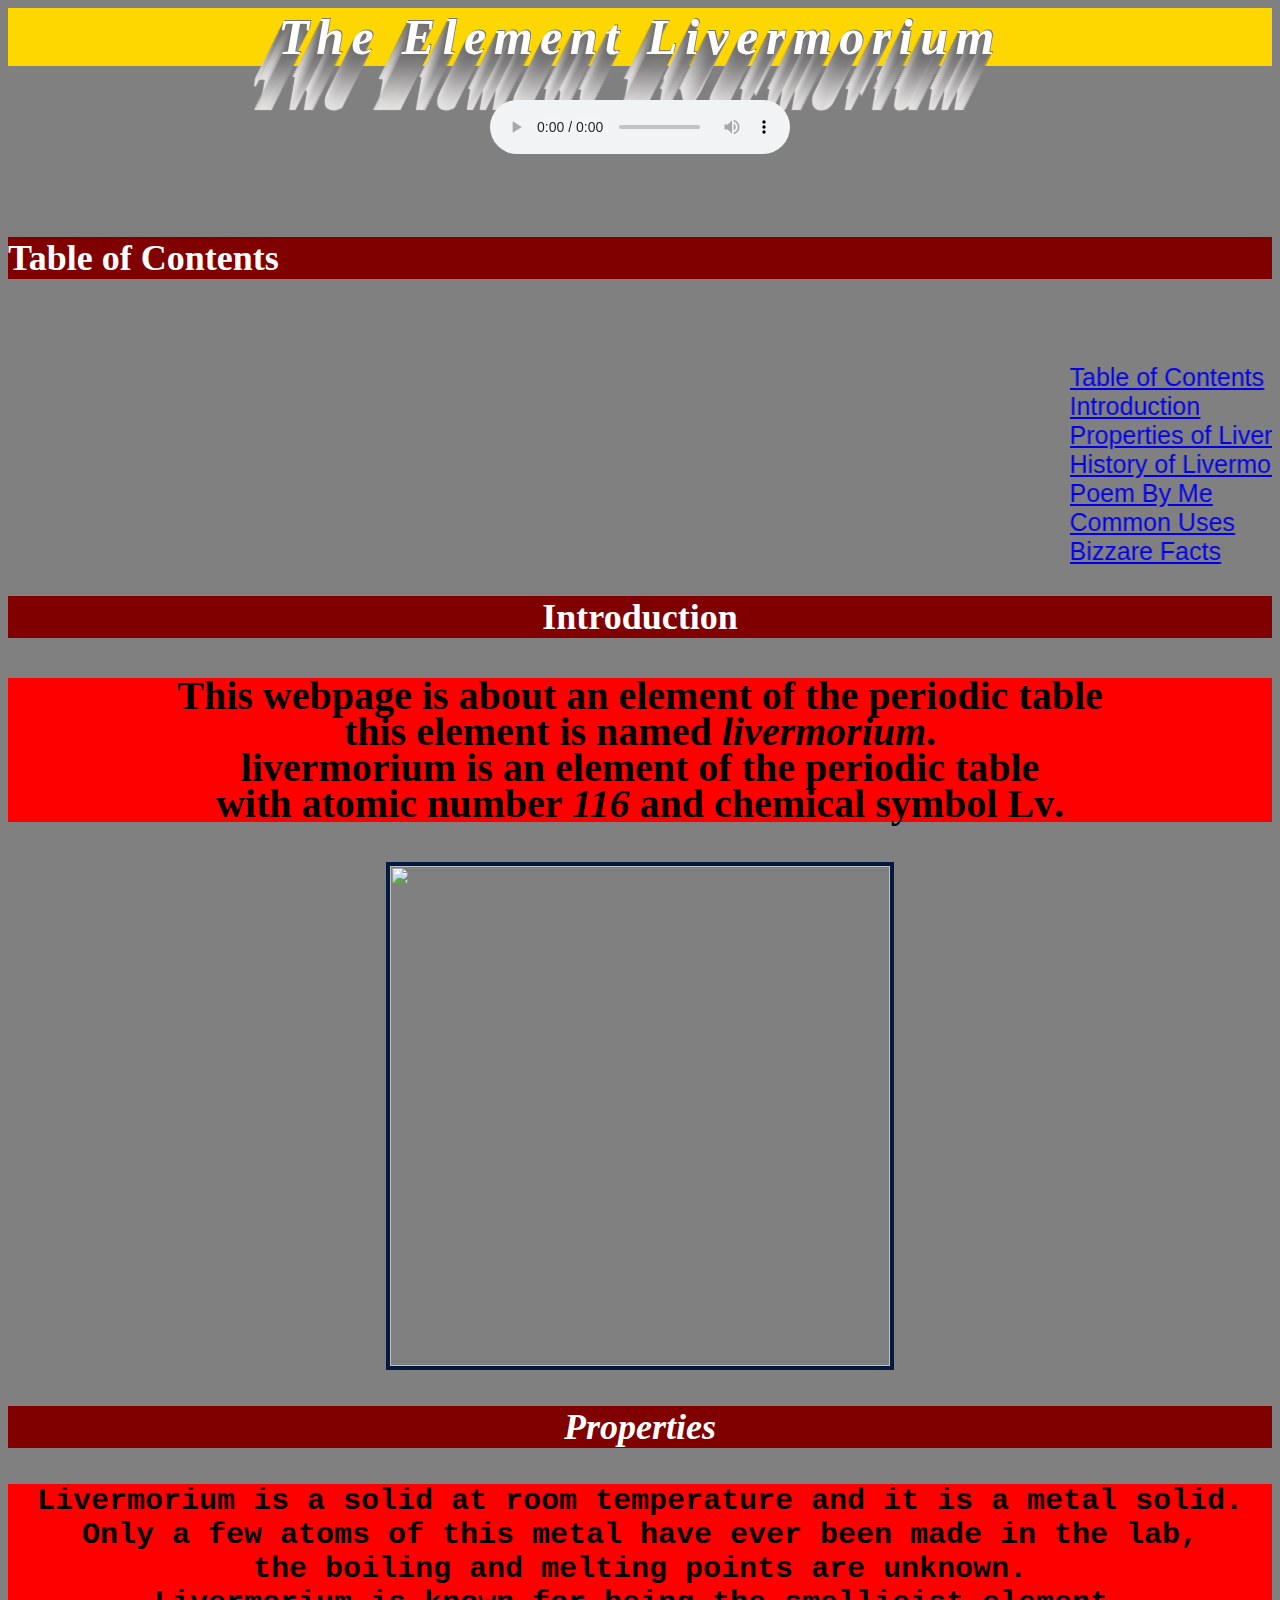
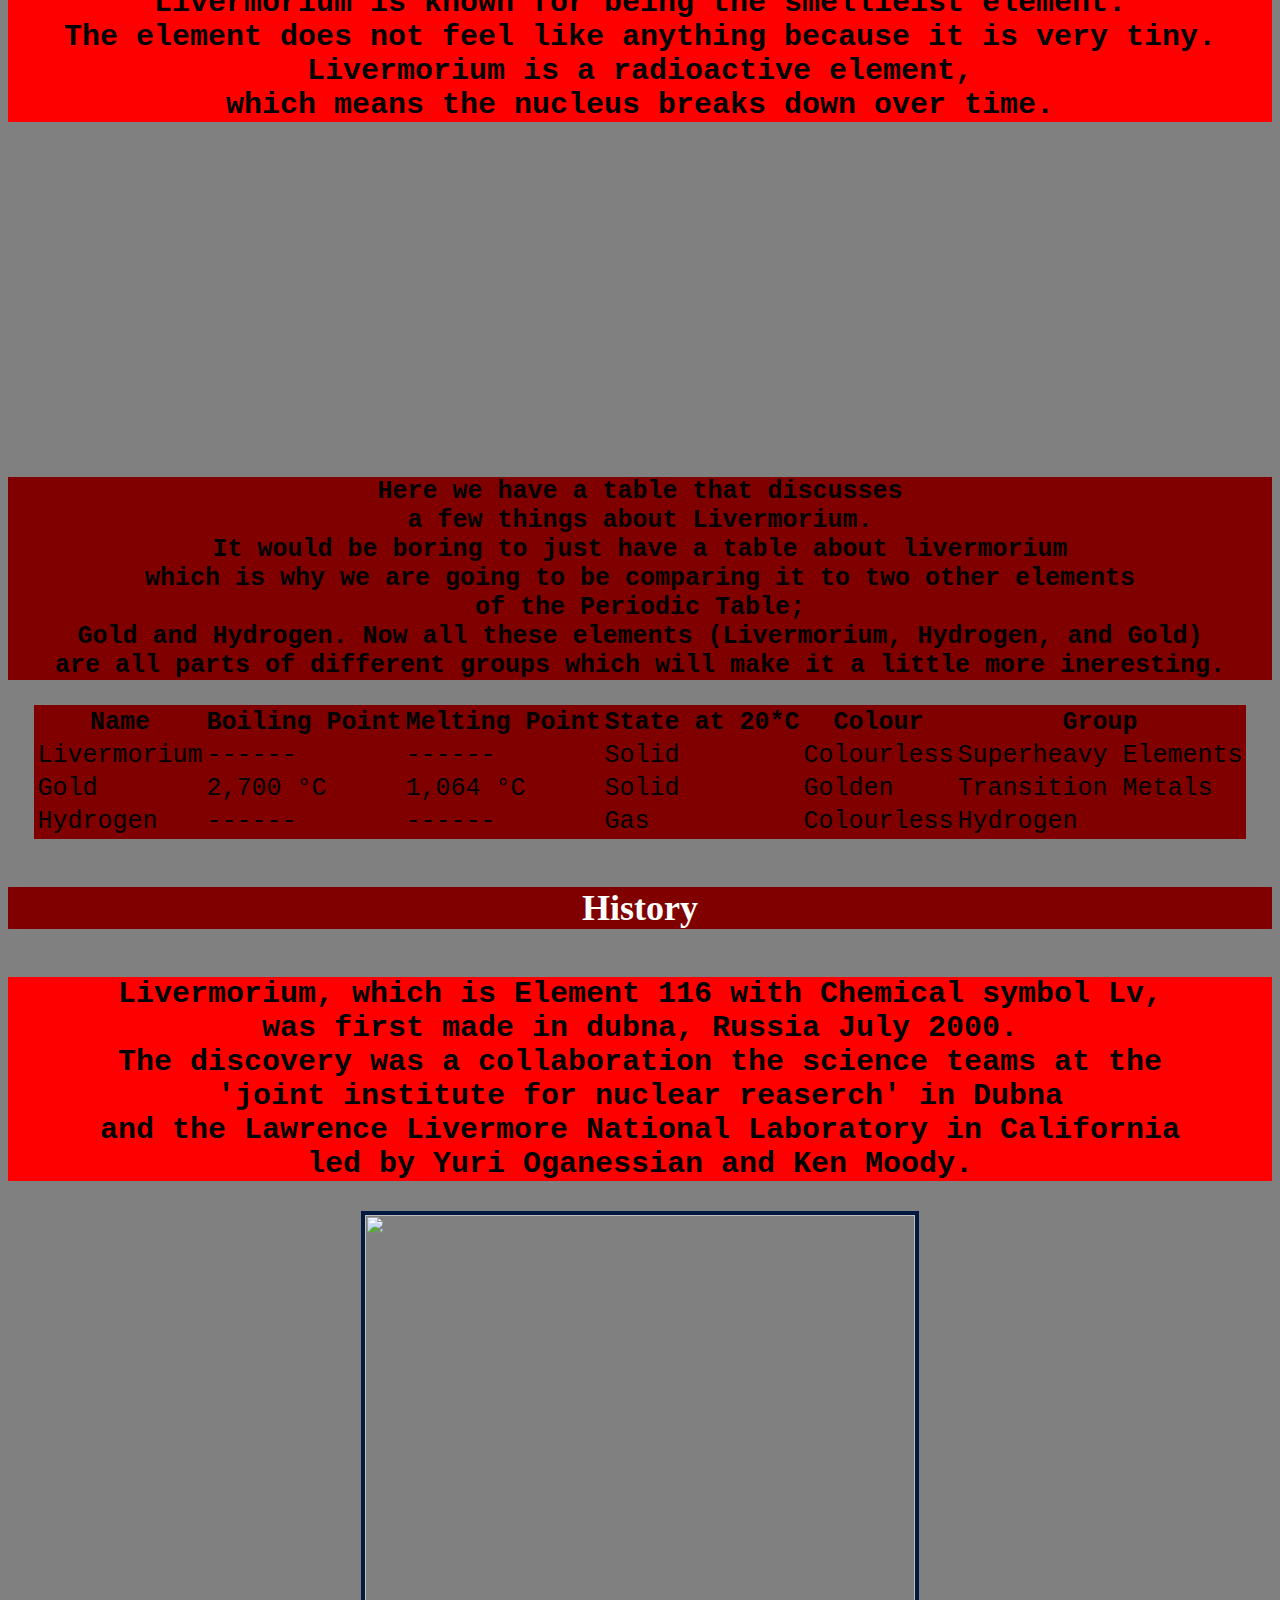
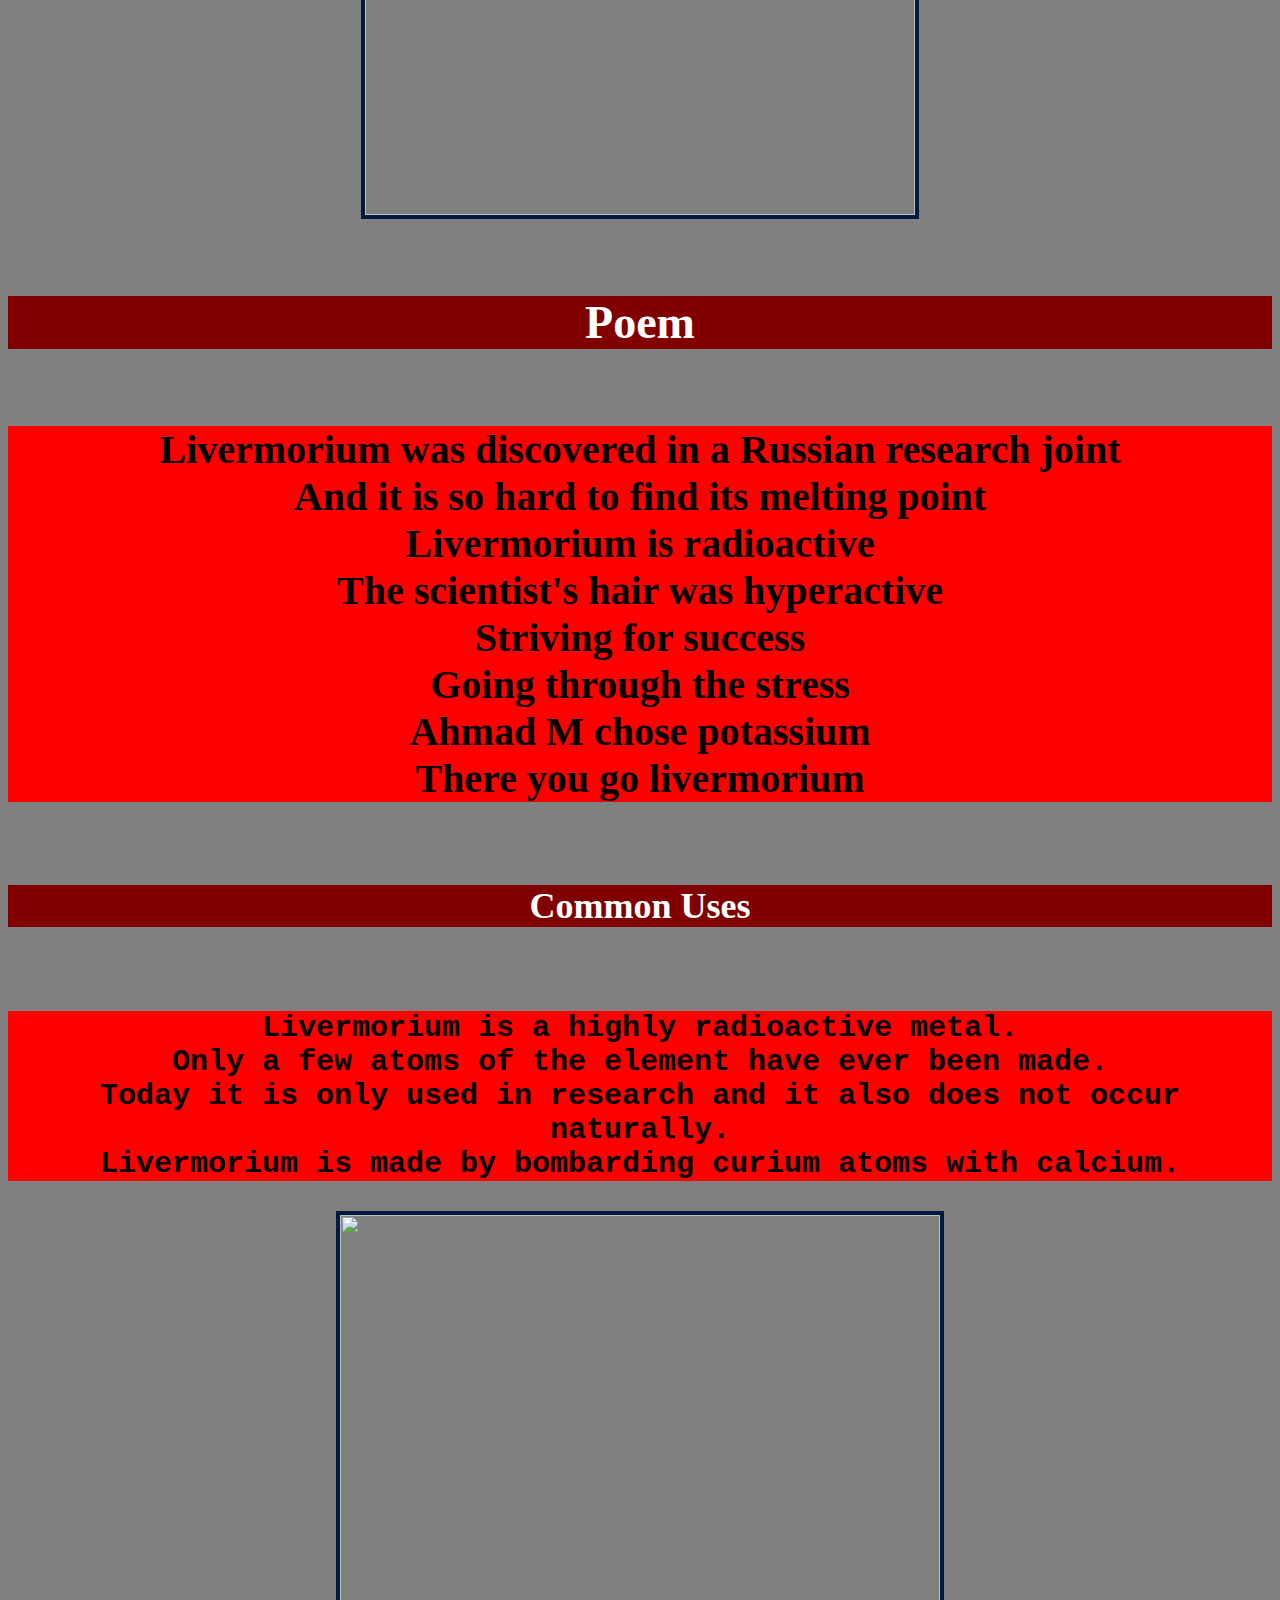
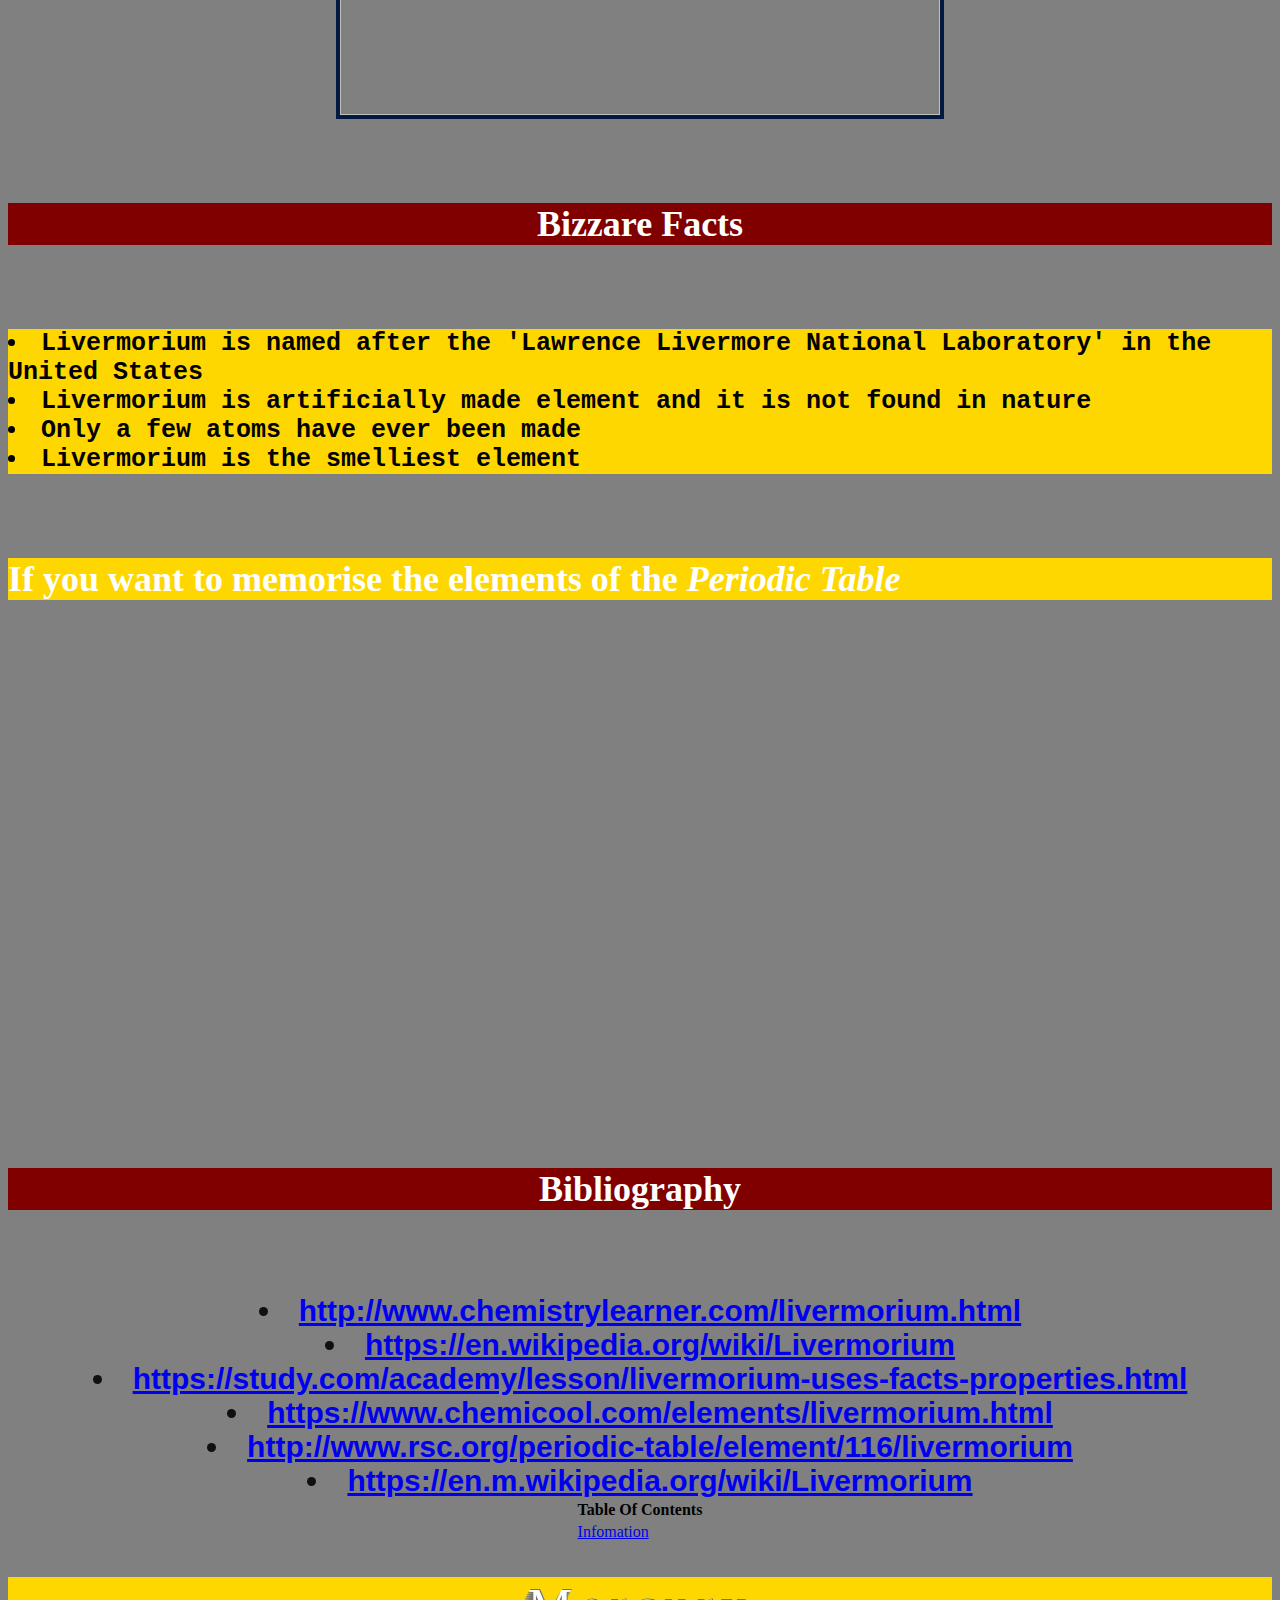
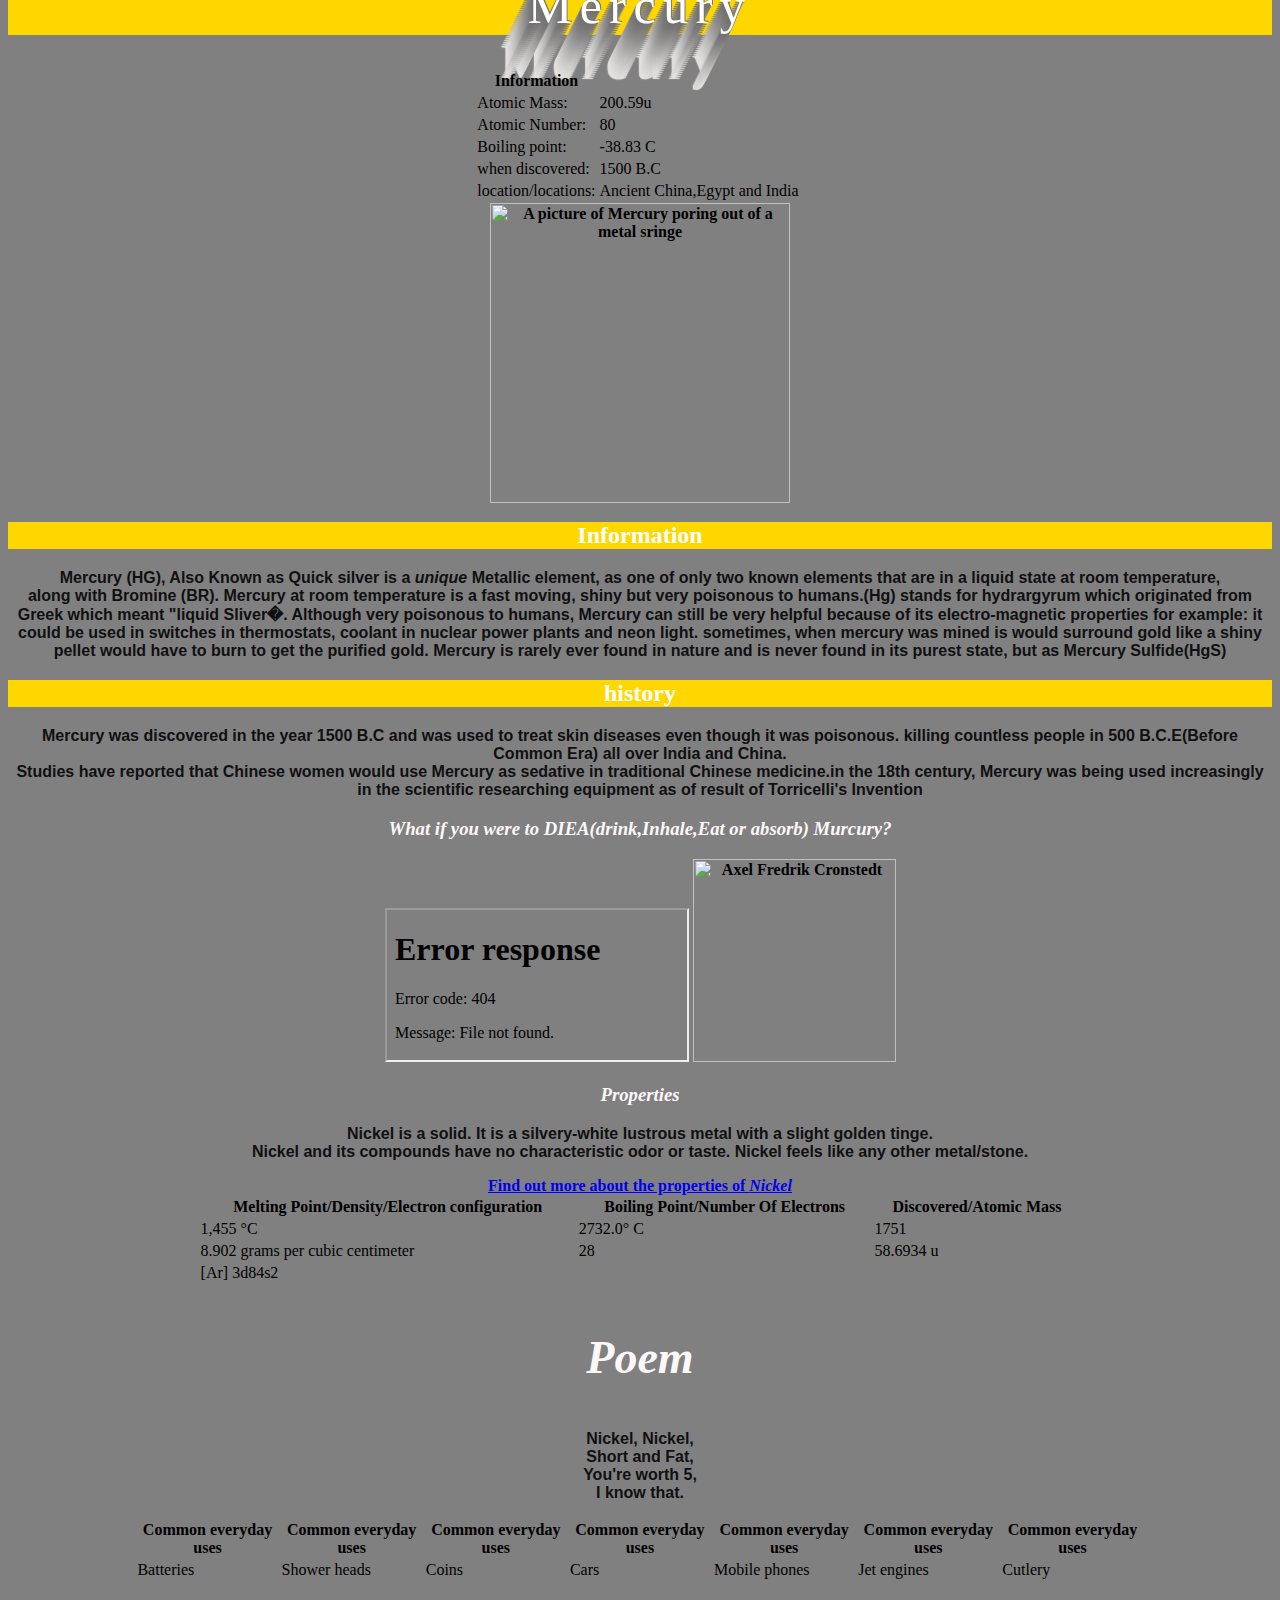
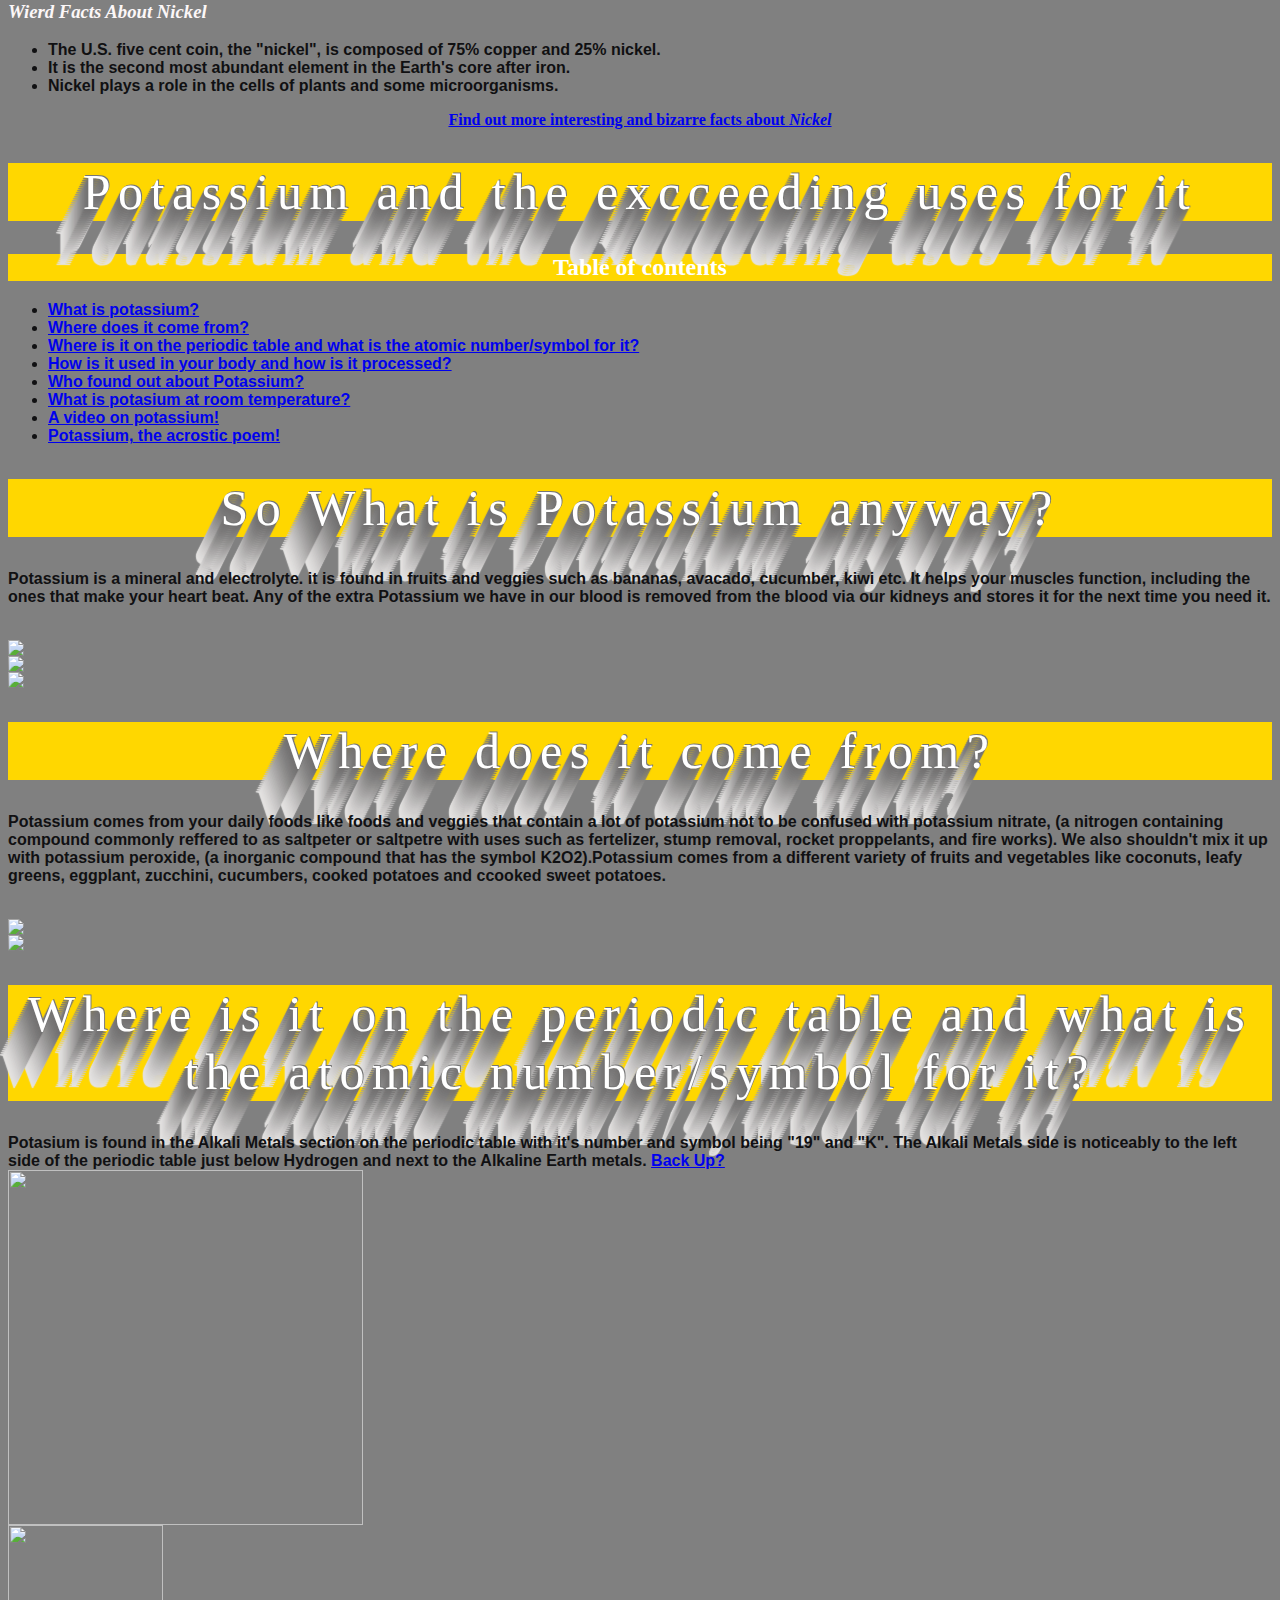
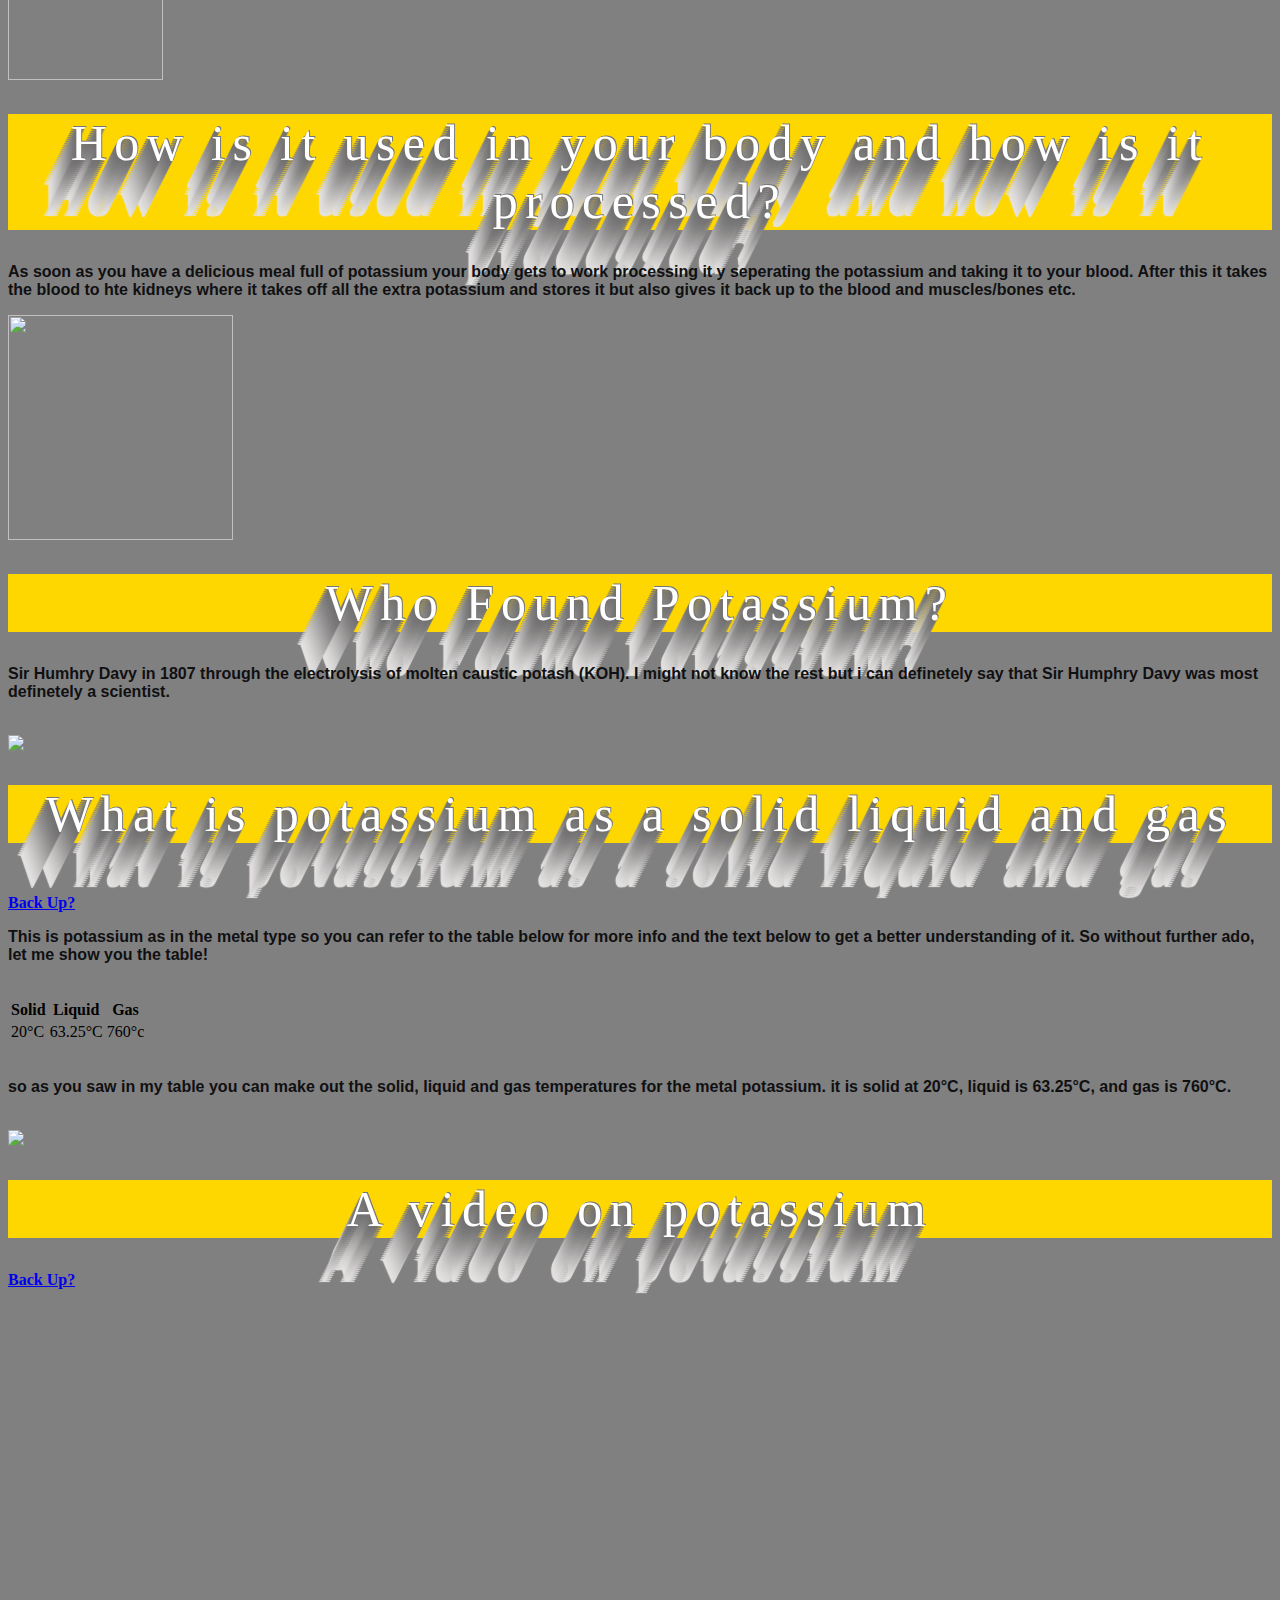
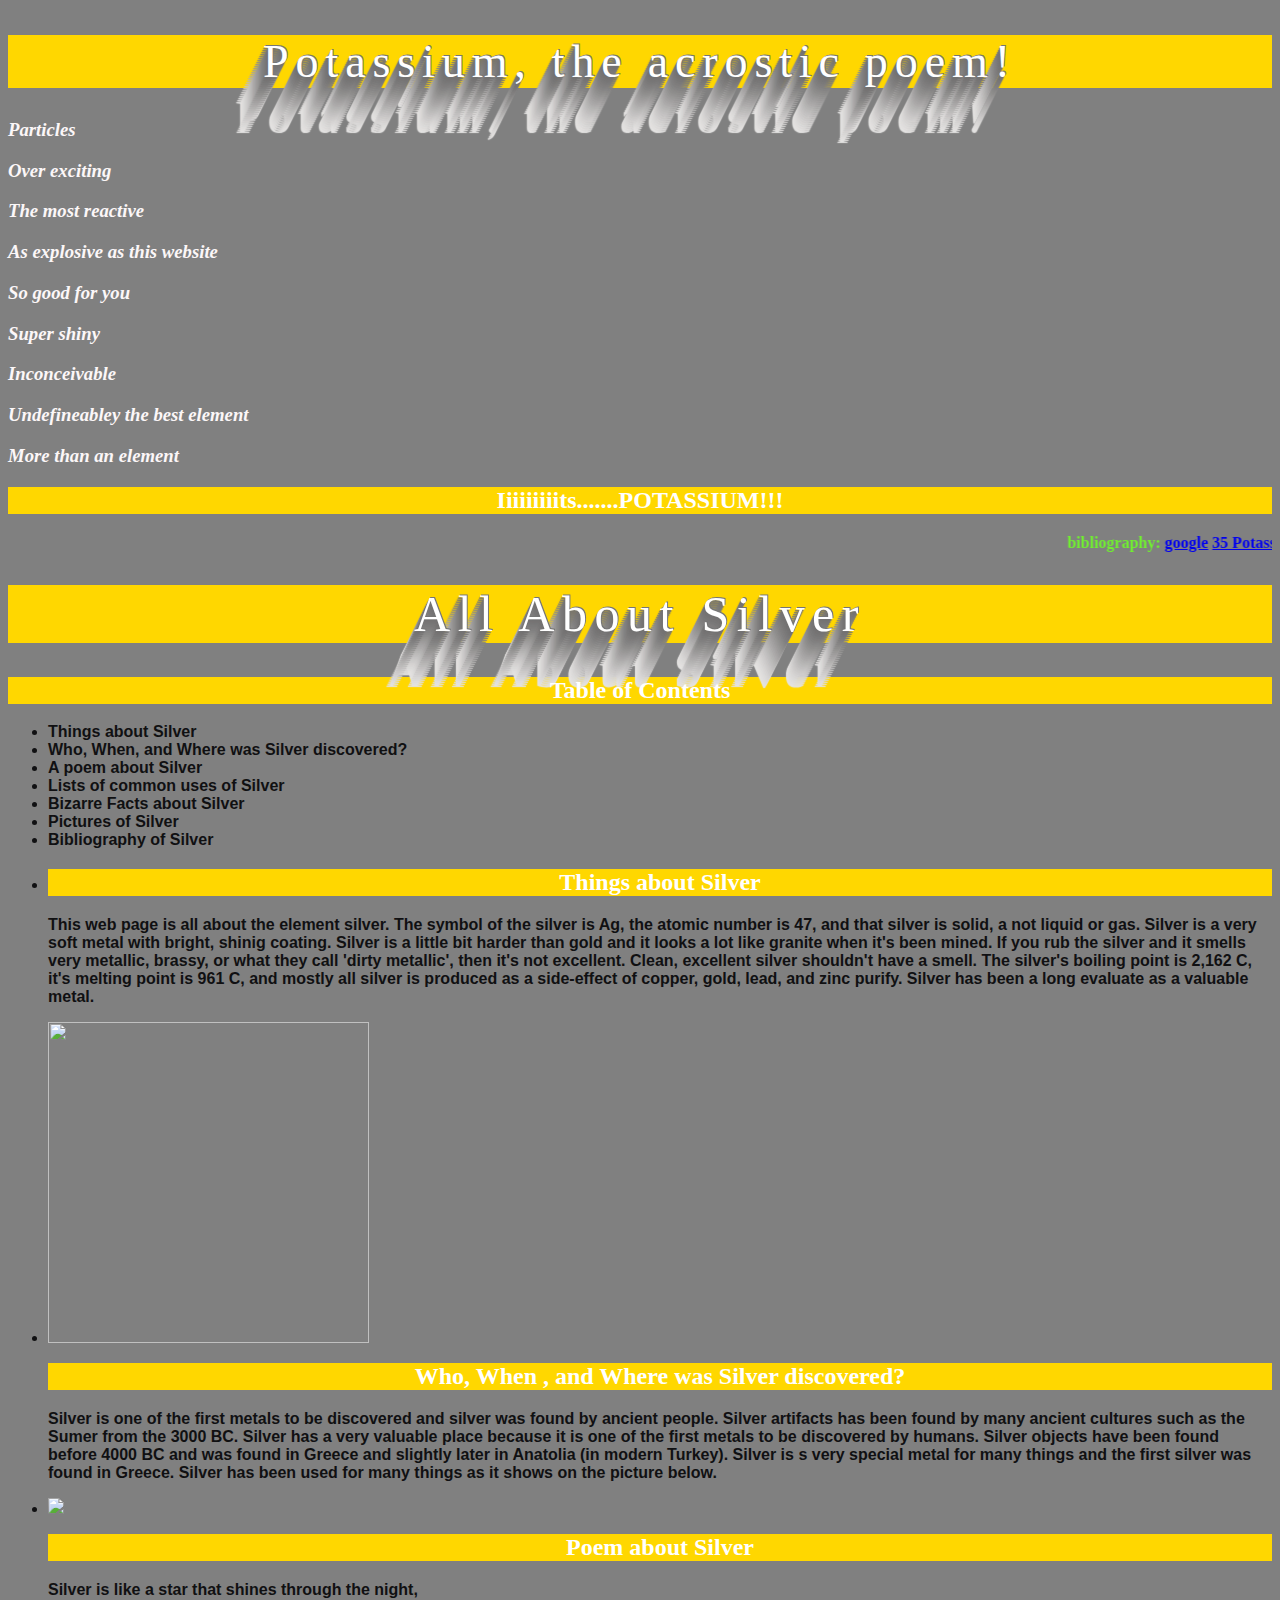
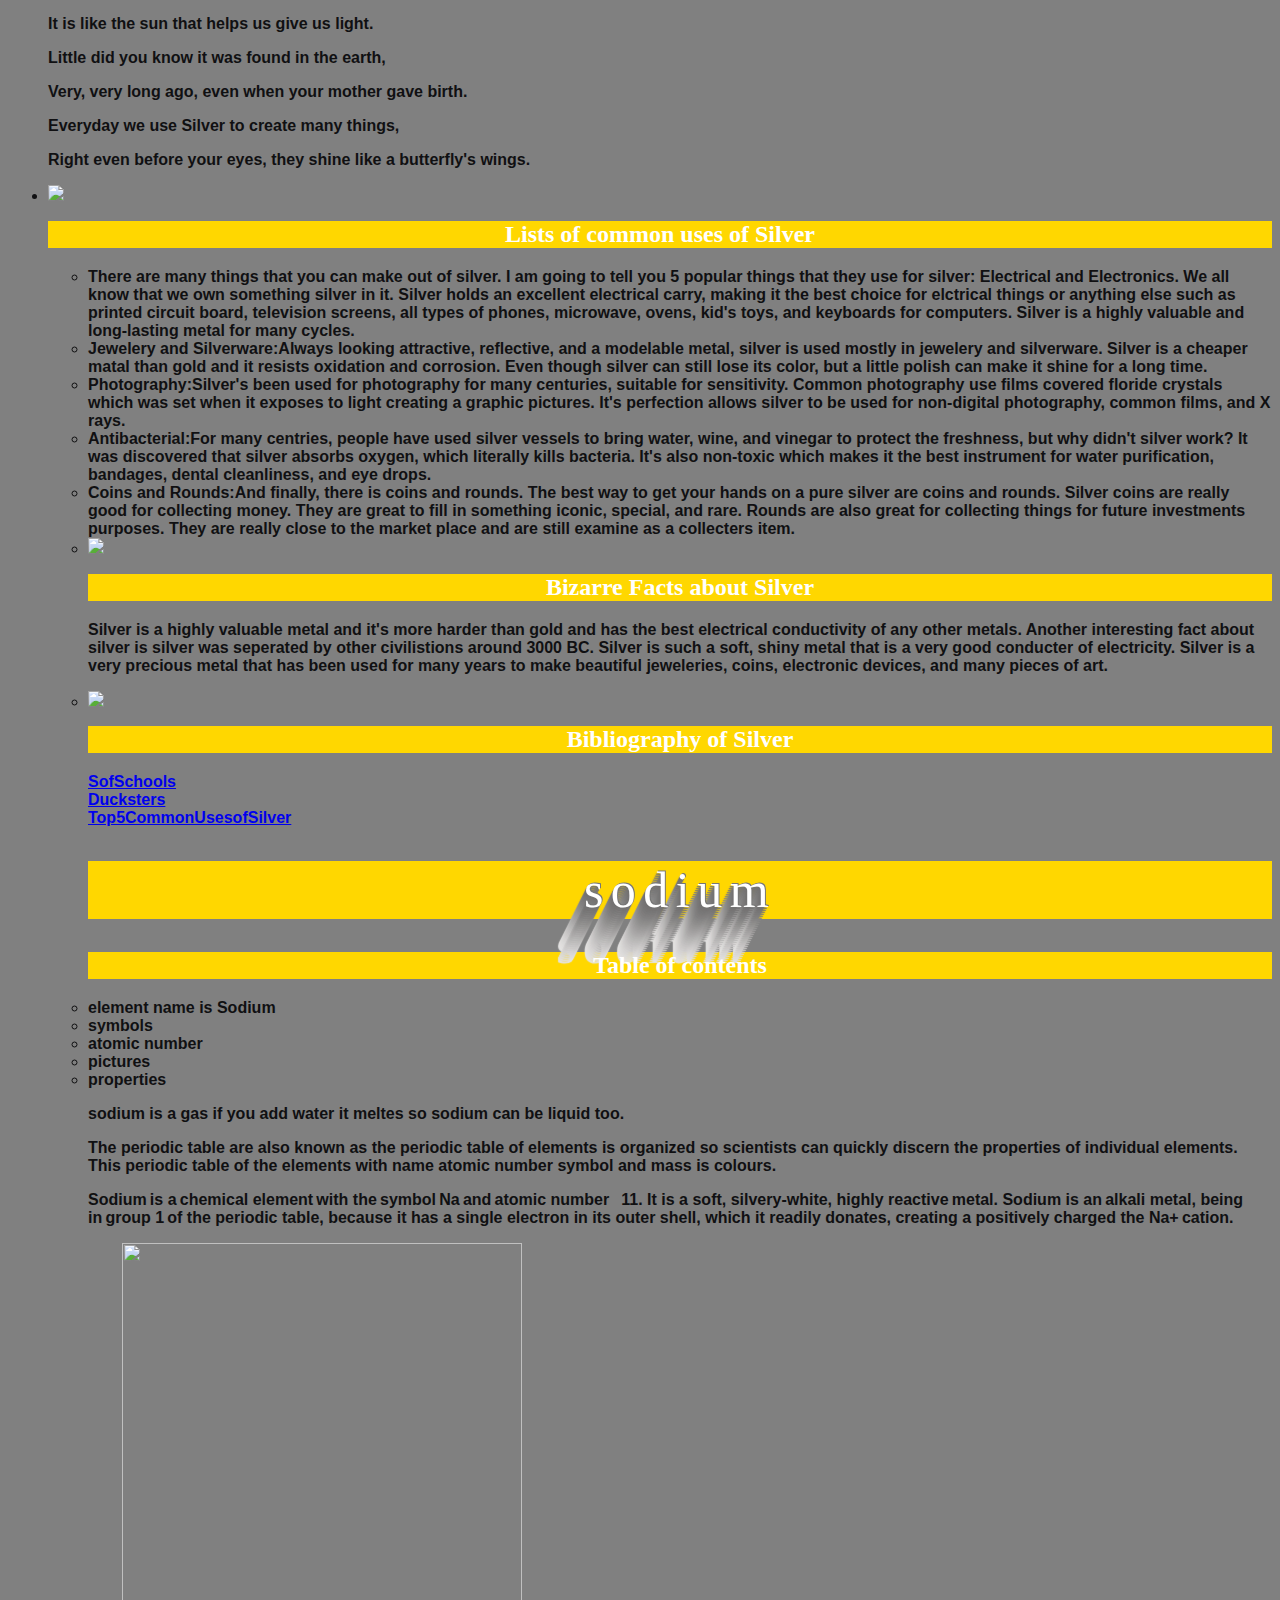
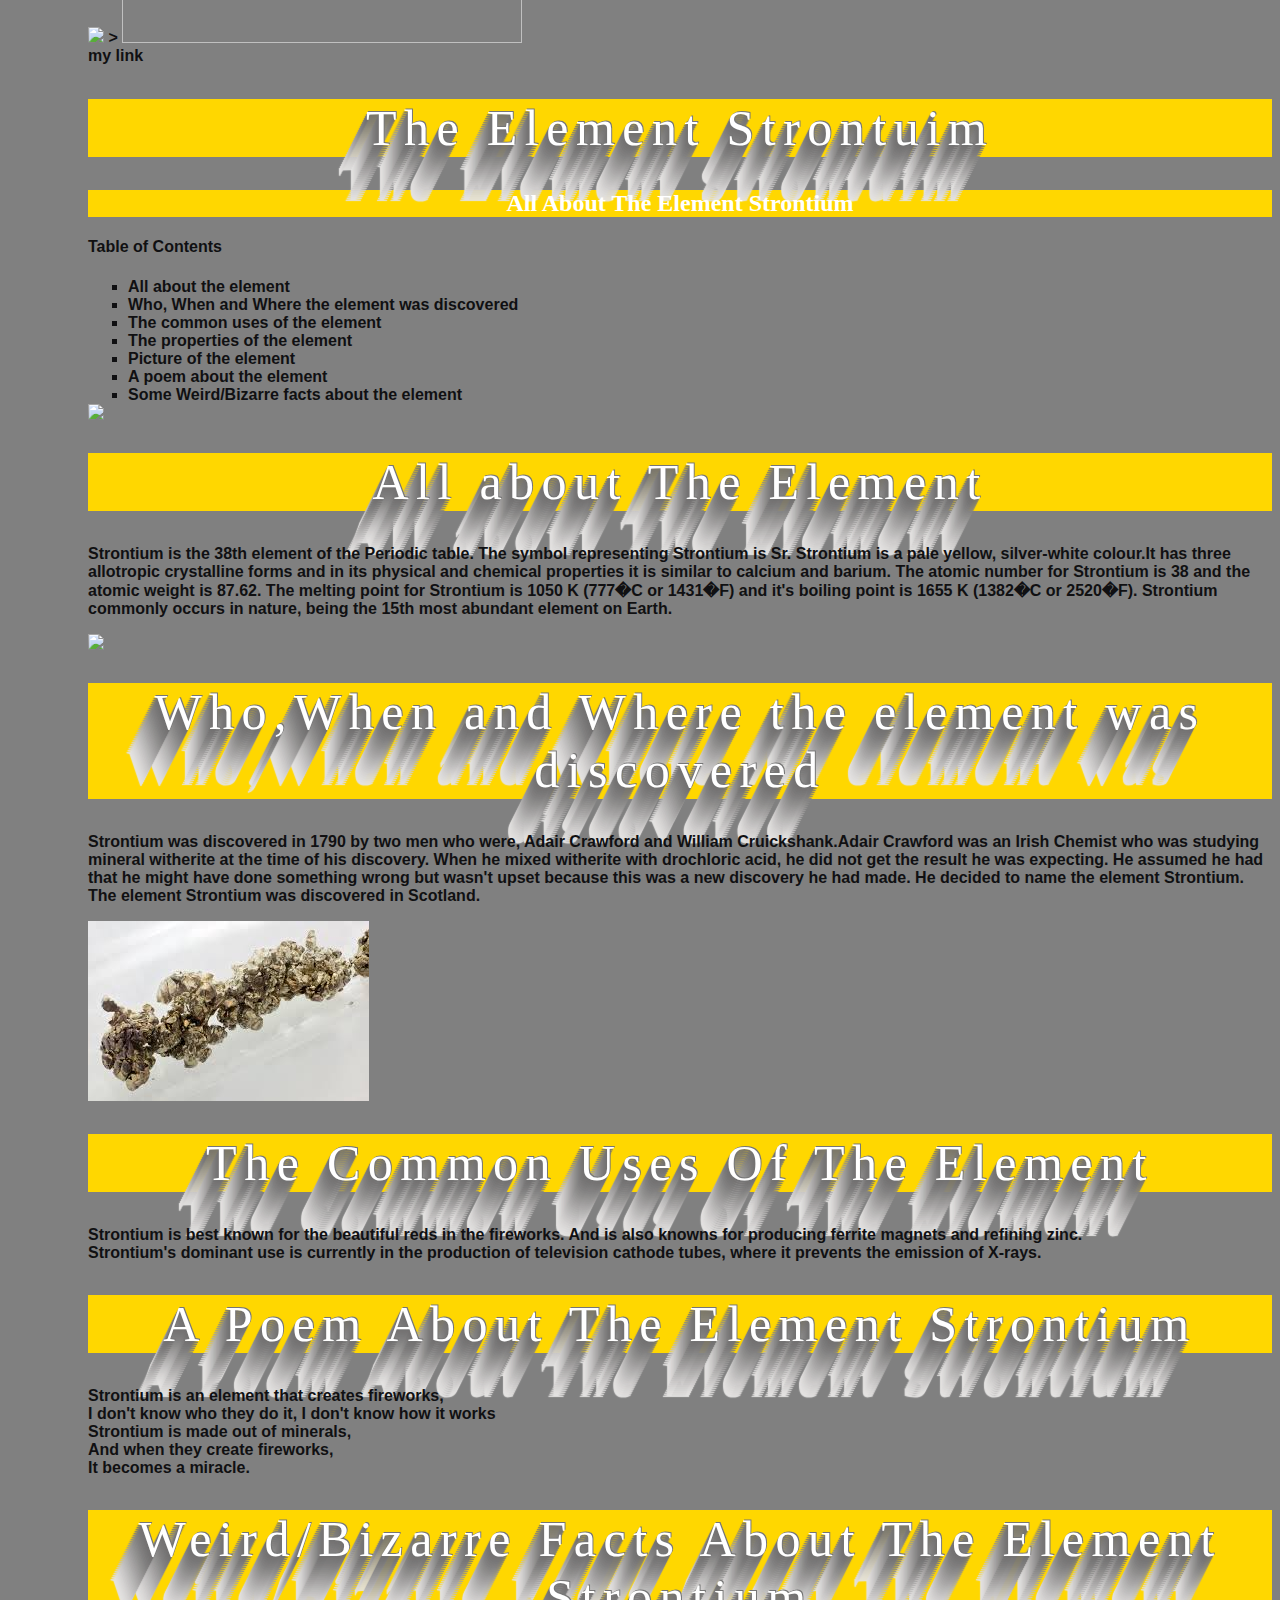
==== Elements/AllLinks.html @ 0f5cd6a8 "Rename ALL LINKS to AllLinks.html" ====
<html>
<meta charset="utf-8">
<body>
<center><title>Livermorium</title>
<style>
body {
 
background-repeat: no-repeat;
background-color:red;
}


h1 {color:black;
  text-align: center;
font-size:50px;
background-color:gold;
}
h2 {color:indigo;

}
h3{color:teal;

}
.h{
color:white;
font-size: 36px;

}
.h{
font-family:Garamond;
  text-align: center;
background-color:maroon;
}
h2{
font-family:garamond;
  text-align: center;
background-color:gold;
}

#introduction{
  color: black;
  text-align: center;
  line-height: 0.9;
font-family:fantasy;
background-color:red;
}
#introduction{
font-size:40px;
background-color:red;
}
.p{
text-align: center;
font-size: 30px;

}
.p{
font-family:courier new;
color:black;
background-color:red;
}


#poem{
text-align: center;
font-family:Fantasy;
font-size: 46px;
}

#poem1{
font-size:40px;
font-family:Fantasy;
}

.list{
text-align:left;
font-size:25px;
color:black;
 
}
.bizzare{
text-align: left;
font-size: 25px;
font-family:courier new;
color:black;
background-color:gold;

}
#table-info{
font-size:25px;
text-align:center;
background-color:maroon;
}
#table{
font-size:25px;
font-family:Courier New;
background-color:maroon;
}
.pic {
   padding:0px;
   border:4px solid #021a40;
}
 
.list{
width: 100%; 
display:block;
whit-space:nowrap;
overflow:hidden;

}
#list{
text-align:left;
background-color:maroon;
}
#idc{
text-align:left;
background-color:gold;
}
.ref{
font-size: 30px;
}
</style>


<h1> <strong><em>The Element Livermorium</em></strong> </h1>

<audio controls>
  <source src="https://www.youtube.com/watch?v=rz4Dd1I_fX0" type="audio/">
										
	</audio>	

<h6 id=list class=h> Table of Contents</h6>
<marquee> 
<li  class=list><span></span><a href="#list">Table of Contents</a></li>
<li  class=list><a href="#intro">Introduction</a></li>
<li  class=list ><a href="#properties">Properties of Livermorium</a></li>
<li  class=list><a href="#history">History of Livermorium</a></li>
<li  class=list><a href="#poem">Poem By Me</a></li>
<li  class=list><a href="#common">Common Uses</a></li>
<li  class=list><a href="#fact">Bizzare Facts</a></li>
</marquee>

<h2  id="intro" class=h>Introduction</h2>

<p id=introduction> 
<strong>This webpage is about an element of the periodic table<br>
 this element is named <strong><em>livermorium</em></strong>.<br>
livermorium is an element of the periodic table<br>
 with atomic number <em>116</em> and chemical symbol <strong>Lv</strong>.<strong>
 </p>

 <img class=pic src="https://www.sciencedaily.com/images/2019/07/190729151844_1_540x360.jpg"  
height = "500" height= "500"alt> 

<h3  id="properties"class="h">Properties</h3>

<p  class=p>
Livermorium is a solid at room temperature and it is a metal solid.<br>
Only a few atoms of this metal have ever been made in the lab,<br>
the boiling and melting points are unknown. <br>
Livermorium is known for being the smellieist element.<br>
The element does not feel like anything because it is very tiny.<br>
 Livermorium is a radioactive element,<br>
which means the nucleus breaks down over time.
</p>
<iframe width="500" height="300" src="https://www.youtube.com/embed/YWKlqO9niuY" frameborder="0" allow="accelerometer; autoplay; encrypted-media; gyroscope; picture-in-picture" allowfullscreen></iframe>
<p  class=p id=table-info>
Here we have a table that discusses<br>
a few things about Livermorium.<br>
It would be boring to just have a table about livermorium<br>
which is why we are going to be comparing it to two other elements<br>
of the Periodic Table;<br>
Gold and Hydrogen. Now all these elements (Livermorium, Hydrogen, and Gold)<br>
are all parts of different groups which will make it a little more ineresting.
</p>
        <table id=table>
            <thead>
                <tr>
                    <th>Name</th>
                    <th>Boiling Point</th>
                    <th>Melting Point</th>
                    <th>State at 20*C</th>
                    <th>Colour</th>
                    <th>Group</th>
             
                </tr>
            </thead>
            <tbody>
                <tr>
                    <td>Livermorium</td>
                    <td>------</td>
                    <td>------</td>
                    <td>Solid</td>
                    <td>Colourless</td>
                    <td>  Superheavy Elements </td>
                </tr>
                <tr>
                     <td>Gold</td>
                    <td>2,700 °C</td>
                    <td>1,064 °C</td>
                    <td>Solid</td>
                    <td>Golden</td>
                    <td>  Transition Metals </td>
                </tr>
                 <tr>          
                    <td>Hydrogen</td>
                    <td>------</td>
                    <td>------</td>
                    <td>Gas</td>
                    <td>Colourless</td>
                    <td>  Hydrogen </td>

                </tr>
            </tbody>
        </table>
        
<h4  id="history"class="h">History</h4>

<p  class=p>
Livermorium, which is Element 116 with Chemical symbol Lv,<br>
was first made in dubna, Russia July 2000.<br>
The discovery was a collaboration the science teams at the<br>
'joint institute for nuclear reaserch' in Dubna<br>
and the Lawrence Livermore National Laboratory in California <br>
led by Yuri Oganessian and Ken Moody.
</p>
<img class=pic src="https://media.istockphoto.com/vectors/livermorium-symbol-on-label
-in-a-yellow-test-tube-with-holder-element-vector-id913179310?k=6&m=913179310&s
=170667a&w=0&h=AeF_6frdn4YEhN8hH2bX6M-f5G6ahCabjIZ64JzCUiI=" 
height="600" width="550" alt>

<h5  id="poem" class="h">Poem</h5>

<p  id="poem1" class=p>
Livermorium was discovered in a Russian research joint<br>
And it is so hard to find its melting point<br>
Livermorium is radioactive<br>
The scientist's hair was hyperactive<br>
Striving for success<br>
Going through the stress<br>
Ahmad M chose potassium<br>
There you go livermorium
</p>

<H6  id="common" class="h">Common Uses</H6>

<p  class=p>
Livermorium is a highly radioactive metal.<br>
Only a few atoms of the element have ever been made.<br>
Today it is only used in research and it also does not occur naturally. <br>
Livermorium is made by bombarding curium atoms with calcium.
</p>
<img class=pic src="https://media.wired.com/photos/5926
5ad1cfe0d93c4742fe83/master/pass/Mar
ch-for-ScienceHP-1.jpg" 
height="500" width="600" alt>


<h6   id=fact class=h>Bizzare Facts</h6>


<li  class=bizzare>Livermorium is named after the 'Lawrence Livermore National Laboratory' in the United States</li>
<li  class=bizzare>Livermorium is artificially made element and it is not found in nature </li>
<li  class=bizzare>Only a few atoms have ever been made</li>
<li  class=bizzare>Livermorium is the smelliest element</li>

<h6 class=h id=idc> If you want to memorise the elements of the <em>Periodic Table</em></h6>
<iframe width="606" height="400" src="https://www.youtube.com/embed/rz4Dd1I_fX0" frameborder="0" allow="accelerometer; autoplay; encrypted-media; gyroscope; picture-in-picture" allowfullscreen></iframe>

<h6 class=h id=ref class=h>Bibliography</h6>

<li class="Ref"> <a href="http://www.chemistrylearner.com/livermorium.html">http://www.chemistrylearner.com/livermorium.html</a> </li>
<li class="Ref"> <a href="https://en.wikipedia.org/wiki/Livermorium 3">https://en.wikipedia.org/wiki/Livermorium </a></li>
<li class="Ref"> <a href="https://study.com/academy/lesson/livermorium-uses-facts-properties.html">https://study.com/academy/lesson/livermorium-uses-facts-properties.html</a></li>
<li class="Ref"> <a href="https://www.chemicool.com/elements/livermorium.html">https://www.chemicool.com/elements/livermorium.html</a></li>
<li class="Ref"> <a href="http://www.rsc.org/periodic-table/element/116/livermorium">http://www.rsc.org/periodic-table/element/116/livermorium</a></li>
<li class="Ref"> <a href="https://en.m.wikipedia.org/wiki/Livermorium ">https://en.m.wikipedia.org/wiki/Livermorium </a></li>
</body>

</html>

<!DOCTYPE html>
<html Lang=en>
    <head>
        <meta charset="utf-8">

        <title>That's my element: Mercury</title>
    
     <style>
body {
 background-color: Silver ; 
}



#Crediting-list {
                  background-color: Grey ;
              }
     </style>
</head>
   <body>

<table>
<tr><th>Table Of Contents</th></tr>

<tr><td><a href="Mercury-infomation"> Infomation </a></td></tr>




</table>




    <h1 id="Mercury-title">Mercury</h1>
    
 <table>
    <tr><th>Information</th></tr>

 <tr><td>Atomic Mass:</td><td>200.59u<td></tr>

 <tr><td>Atomic Number:</td><td>80</td></tr>

 <tr><td>Boiling point:</td><td>-38.83 

C</td></tr>

 <tr><td>when discovered:</td><td>1500 B.C</td></tr>

 <tr><td>location/locations:</td><td>Ancient China,Egypt and India</td></tr>
 
 </table>
<img src="https://www.dw.com/image/15951408_303.jpg" width=300 alt="A picture of Mercury poring out of a metal sringe">
          <h2 id="Mercury-infomation">Information</h2>
 
 <p>Mercury (HG), Also Known as Quick silver is a <strong><em>unique</em></strong> Metallic element, as one of only two known elements that are in a liquid state at room temperature, <br>
 along with Bromine (BR). Mercury at room temperature is a fast moving, shiny but very poisonous to humans.(Hg) stands for hydrargyrum which originated from Greek which meant "liquid Sliver�. Although very poisonous to humans, Mercury can still be very helpful because of its electro-magnetic properties for example: it could be used in switches in thermostats, coolant in nuclear power plants and neon light. sometimes, when mercury was mined is would surround gold like a shiny pellet would have to burn to get the purified gold. Mercury is rarely ever found in nature and is never found in its purest state, but as Mercury Sulfide(HgS)</p>	
            <h2 id="Mercury-History">history</h2>
    
<p>Mercury was discovered in the year 1500 B.C and was used to treat skin diseases even though it was poisonous. killing countless people in 500 B.C.E(Before Common Era) all over India and China.<br>Studies have reported that Chinese women would use Mercury as sedative in traditional Chinese medicine.in the 18th century, Mercury was being used increasingly in the scientific researching equipment as of result of Torricelli's Invention
</p>

<h3>What if you were to DIEA(drink,Inhale,Eat or absorb) Murcury?</h3>  

 <iframe src="watch?v=e9J3fCOgsxI" alt=>
 <

 
 <h3>Credits to:</h3>
  
 <ul id="Crediting-list">

 <li><a href="https://www.livescience.com/39232-facts-about-mercury.html"Introduction>to learn more about mercury</a></li>

 <li><a href="https://www.quora.com/Which-elements-are-liquid-at-room-temperature">to find out why Murcury is liquid at room tempreture</a></li>

 <li><a href="https://www.khanacademy.org/computing/computer-programming/html-css">to learn to code yourself!</a></li>
 
<li><a href="https://mercurypolicy.scripts.mit.edu/blog/?p=367">to find out more about the history of Mercury</a></li>
 
 </ul>

 


    </body>
</html lang="en">
<html>

    <head>

        <meta charset="utf-8">

        <title> What Is Nickel? </title>

    </head>

      <body>

<center>

          <h1 id="Name-Of-The-Element"> Nickel </h1>

</center>

        <style>
        
        h1 {
            color: blue;
        }  
        
        body {
            background-color: yellow;
        }
            

        h3 {
            color: blue;
        }

 	}
        
        .info {
            font-color: purple;
        }

        </style>

<center>

          <img id="Pictures" src="https://zealheight.com/wp-content/uploads/2016/07/Manganese-Ore.jpg" alt="Nickel Ore" width="203">
	
          <img id="Pictures" src="https://blog.csiro.au/wp-content/uploads/2012/10/nickel-coin.jpg" alt="Nickel Coin" width="203">

 	  <img id="Pictures" src="https://sc02.alicdn.com/kf/HTB1y1NFHFXXXXXtaXXXq6xXFXXX1/SKONE-nickel-free-watch-quartz-stainless-steel.jpg_350x350.jpg" alt="Nickel Watch" width="203">

</center>

      <marquee>

        <ul>

          <li> <a href="#Symbol-and-Atomic-Number"> Atomic number </a>  </li>

          <li> <a href="#Symbol-and-Atomic-Number"> Symbol </a>  </li>

          <li> <a href="#Bibliography"> Find out more about the discoveries of <em> Nickel </em> </a>  </li>

	  <li> <a href="#Bibliography-2"> Find out more about the properties of <em> Nickel </em> </a>  </li>

          <li> <a href="#Facts"> Bizarre facts </a>  </li>

          <li> <a href="#Common-uses"> Common uses </a>  </li>

          <li> <a href="#Poem"> Poem </a>  </li>

          <li> <a href="#Properties"> Properties </a> </li>

          <li> <a href="#Name-Of-The-Element"> Name of the element </a>  </li>   

          <li> <a href="#Pictures"> Pictures </a>  </li>
	  
	  <li> <a href="#Who?-Where?-When was it discovered?"> Who? Where? When was it discovered? </a> </li>  
   
        </ul>

      </marquee>

          <h3 id="Symbol-and-Atomic-Number" style="text-align: center;"> Symbol and Atomic Number </h3>

<center>

	<p class="info"> Nickel is a chemical element with the symbol Ni and atomic number 28. </p>

	<img  src="https://previews.123rf.com/images/konstantinks/konstantinks1610/konstantinks161000074/63714969-periodic-table-element-nickel-icon-on-white-background-vector-illustration-.jpg" alt="Nickel In The Periodic Table" width="203">

</center>

<center>
           <h3 id="Who?-Where?-When was it discovered?"> Who? Where? When was it discovered? </h3>

           <a id="Bibliography" target="_blank" href="https://education.jlab.org/itselemental/ele028.html"> Find out more about the discoveries of <em> Nickel </em> </a target>

           <p>Nickel was discovered by the Swedish chemist <em>Axel Fredrik Cronstedt</em> in the mineral niccolite in 1751.<br> Today, most nickel is taken from the mineral <em> pentlandite </em>.<br> Most of the world's supply of nickel is found in Ontario, Canada.<br> It is widely known that this large deposit of nickel ore came from an ancient meteor impact.</p>

	   <iframe width="560" height="315" src="https://www.youtube.com/embed/7jmW7_IrMCk" frameborder="0" allow="accelerometer; autoplay; encrypted-media; gyroscope; picture-in-picture" allowfullscreen></iframe>

	   <img src="https://upload.wikimedia.org/wikipedia/commons/thumb/2/27/Cronstedt.jpg/330px-Cronstedt.jpg" Alt="Axel Fredrik Cronstedt" width="203">
</center>

<center>
	  
           <h3 id="Properties"> Properties </h3>

           <p class="info"> Nickel is a solid. It is a silvery-white lustrous metal with a slight golden tinge.<br> Nickel and its compounds have no characteristic odor or taste. Nickel feels like any other metal/stone. </p>

        <a target="_blank" href="https://www.ducksters.com/science/chemistry/nickel.php"> Find out more about the properties of <em> Nickel </em> </a target>


<table style="width:70%">
  	 
	 <tr>

	    <th> Melting Point/Density/Electron configuration </th>

	    <th> Boiling Point/Number Of Electrons </th>

	    <th> Discovered/Atomic Mass </th>

	 </tr>

	 <tr>

	    <td> 1,455 °C </td>

	    <td> 2732.0° C </td> 

	    <td> 1751 </td>

	 </tr>

	 <tr>
  	 	 <td> 8.902 grams per cubic centimeter </td>

   	 	 <td> 28 </td> 

   		 <td> 58.6934 u </td>
  	 </tr>

	 <tr>

  	 	 <td> [Ar] 3d84s2 </td>
  	 
 	 </tr>


</table>

</center> 

<center>
           <h3 id="Poem"> Poem </h3>

           <p> Nickel, Nickel,<br> Short and Fat,<br> You're worth 5,<br> I know that. </p>

</center>

<center>

<table id="Common-uses" style="width:80%">
  	 
	 <tr>

	    <th> Common everyday uses </th>

	    <th> Common everyday uses </th>

	    <th> Common everyday uses </th>

	    <th> Common everyday uses </th>

	    <th> Common everyday uses </th>

	    <th> Common everyday uses </th>

	    <th> Common everyday uses </th>

	 </tr>

	 <tr>

	    <td> Batteries </td>

	    <td> Shower heads </td> 

	    <td> Coins </td>

	    <td> Cars </td>

	    <td> Mobile phones </td>

	    <td> Jet engines </td>

	    <td> Cutlery </td>

	 </tr>


</table>

</center>


	<h3 id="Facts"> Wierd Facts About Nickel </h3> 
 
        <ul>

          <li> The U.S. five cent coin, the "nickel", is composed of 75% copper and 25% nickel. </li>

          <li> It is the second most abundant element in the Earth's core after iron. </li>

          <li> Nickel plays a role in the cells of plants and some microorganisms. </li>

        </ul>

<center>

        <a id="Bibliography-2" target="_blank" href="https://www.ducksters.com/science/chemistry/nickel.php"> Find out more interesting and bizarre facts about <em> Nickel </em> </a target>

</center>

    </body>

</html>
<html> 

<head> 
<style> 

#Mark { 
     color: rgb(112, 240, 48);
}

body { 
     background-color: rgb(34, 137, 227);
}

</style>
</head>

<body> 



<h1 id="top">Potassium and the excceeding uses for it</h1>

<h2>Table of contents</h2>

<ul>

<li><a href=#What-is-it>What is potassium?</a href>
<li><a href=#used-for>Where does it come from?</a href>
<li><a href=#Periodic-table>Where is it on the periodic table and what is the atomic number/symbol for it?</a href> 
<li><a href=#body>How is it used in your body and how is it processed?</a href>
<li><a href=#Found>Who found out about Potassium?</a href>  
<li><a href=#temp>What is potasium at room temperature?</a href>
<li><a href=#vid>A video on potassium!</a href>
<li><a href=#poem>Potassium, the acrostic poem!</a href>

</ul>

<h1 id="What-is-it">So What is Potassium anyway?</h1>

<p><strong>Potassium<strong> is a <strong>mineral</strong> and <strong>electrolyte</strong>. it is found in fruits and veggies such as bananas, avacado, cucumber, kiwi etc. It helps your muscles 
function, including the ones that make your heart beat. Any of the extra <strong>Potassium</strong> we have in our blood is removed from the blood via our kidneys and stores
it for the next time you need it.</p>

<br>
<img src="https://encrypted-tbn0.gstatic.com/images?q=tbn:ANd9GcQRM0lXG-n1nhcW1rPmMp22YTmS8VCc0gyRlRI8NbfO-dxVt49c"/>
<br>
<img src="https://encrypted-tbn0.gstatic.com/images?q=tbn:ANd9GcRlmzt7w3wzrn2A5iDfaCt6H7Gbcmn-E5AWbXWaejESDo4b3E_kQQ"/>
<br>
<img src="https://encrypted-tbn0.gstatic.com/images?q=tbn:ANd9GcRqDPAhb8qr0yHBMUVw8Fx4GVBpscJp3D-v0M_L8uetOIt2z9WG"/>
<br>
<h1 id="used-for">Where does it come from?</h1>

<p><strong>Potassium</strong> comes from your daily foods like foods and veggies that contain a lot of potassium not to be confused with potassium nitrate, (a nitrogen containing compound commonly reffered to as saltpeter or saltpetre with uses such as fertelizer, stump removal, rocket proppelants, and fire works). We also shouldn't mix it up with potassium peroxide, (a inorganic compound that has the symbol K2O2).Potassium comes from a different variety of fruits and vegetables like coconuts, leafy greens, eggplant, zucchini, cucumbers, cooked potatoes and ccooked sweet potatoes.</p>

<br> 
<img src="https://sc01.alicdn.com/kf/UTB8m4Izj0oSdeJk43Owq6ya4XXa9/potassium-superoxide-potassium-peroxide-KO2-tablet.jpg_350x350.jpg">
<br> 
<img src="https://upload.wikimedia.org/wikipedia/commons/thumb/e/e8/K2O2-structure.jpg/220px-K2O2-structure.jpg">
<br>

<h1 id="Periodic-table">Where is it on the periodic table and what is the atomic number/symbol for it?</h1>

<p>Potasium is found in the Alkali Metals section on the periodic table with it's number and symbol being "19" and "K". The Alkali Metals side is noticeably to the left side of the periodic table just below Hydrogen and next to the Alkaline Earth metals.  

<a href=#top>Back Up?</a href>

<br>
<img src="https://chem.libretexts.org/@api/deki/files/109483/2.9.jpg?revision=1" width="355">
<br> 
<img src="https://previews.123rf.com/images/tony4urban/tony4urban1801/tony4urban180100020/93554604-potassium-chemical-element-periodic-table-science-symbol.jpg" width="155">
<br> 

<h1 id="body">How is it used in your body and how is it processed?</h1>

<p>As soon as you have a delicious meal full of potassium your body gets to work processing it y seperating the potassium and taking it to your blood. After this it takes the blood to hte kidneys where it takes off all the extra potassium and stores it but also gives it back up to the blood and muscles/bones etc.</p>

<img src="https://www.niddk.nih.gov/-/media/Images/Health-Information/Diabetes/KidneysHighlighted_330x410.jpg?la=en&hash=68908A557F821ABC401626E7F50032E7" width="225">

<h1 id="Found">Who Found Potassium?</h1>

<p>Sir Humhry Davy in 1807 <b>through the electrolysis of molten caustic potash (KOH). I might not know the rest but i can definetely say that Sir Humphry Davy was most definetely a scientist.</b></p>

<br>
<img src="https://www.sciencehistory.org/sites/default/files/styles/standard_profile_image/public/historical_profile/davy-large-profile.jpg?itok=ZLwfQRe7&timestamp=1512422700">
<br> 

<h1 id="temp">What is potassium as a solid liquid and gas</h1>
<br>
<a href=#top>Back Up?</a href>

<p>This is potassium as in the metal type so you can refer to the table below for more info and the text below to get a better understanding of it. So without further ado, let me show you the table!</p>
<br>
<font="10">
<table> 
<tr>
<th>Solid</th>
<th>Liquid</th>
<th>Gas</th>
</tr>
<tr>
<td>20°C</td>
<td>63.25°C</td>
<td>760°c</td> 
</table>
</font>
<br>

<p>so as you saw in my table you can make out the solid, liquid and gas temperatures for the metal potassium. it is solid at 20°C, liquid is 63.25°C, and gas is 760°C.</p>
<br>
<img src="https://5.imimg.com/data5/CV/CI/MY-51778093/potassium-metal-500x500.jpg">
<br>

<h1 id="vid">A video on potassium</h1>
<a href=#top>Back Up?</a href>

<br>
<iframe width="560" height="315" src="https://www.youtube.com/embed/RHOK3HvvnVs" frameborder="0" allow="accelerometer; autoplay; encrypted-media; gyroscope; picture-in-picture" allowfullscreen></iframe>
<br>

<h1 id="poem">Potassium, the acrostic poem!</h1>

<h3>Particles</h3>
<h3>Over exciting</h3>
<h3>The most reactive</h3>
<h3>As explosive as this website</h3>
<h3>So good for you</h3>
<h3>Super shiny</h3>
<h3>Inconceivable</h3>
<h3>Undefineabley the best element</h3>
<h3>More than an element</h3>

<h2>Iiiiiiiiits.......POTASSIUM!!!</h2>

<marquee behavior="scroll" direction="left" id="Mark"> bibliography: <a href = "https://www.google.com/search?q=potassium&rlz=1C1GCEA_enAU838AU838&source=lnms&sa=X&ved=0ahUKEwja54K87d3jAhVHeysKHW7jC18Q_AUIDCgA&biw=1304&bih=697&dpr=1">google</a href> <a href="https://www.webmd.com/diet/foods-rich-in-potassium">35 Potassium foods</a href> <a href="https://www.youtube.com/watch?v=RHOK3HvvnVs">Pottasium vid</a href> <a href="https://www.healthline.com/nutrition/what-does-potassium-do">pottasium in the body</a href>    </marquee>

</body>




</html>




























<html>

      <head>
               <h1> All About Silver
           
             <style>
        
       h1 {
            color: rgb(159, 162, 168)
            ;
        }  

      body  { background-color: rgb(201, 203, 224);
            }
            
        </style>

      </head>
      <body>
            
<h2>Table of Contents</h2>
    <ul>
<li>Things about Silver</li>
<li>Who, When, and Where was Silver discovered?</li>
<li>A poem about Silver</li>
<li>Lists of common uses of Silver</li>
<li>Bizarre Facts about Silver</li>
<li>Pictures of Silver</li>
<li>Bibliography of Silver<li>
<h2>Things about Silver</h2>
<p>This web page is all about the element silver. The symbol of the silver is Ag, the atomic number is 47, and that silver is solid, a not liquid or gas. Silver is a very 
soft metal with bright, shinig coating. Silver is a little bit harder than gold and it looks a lot like <strong>granite</strong> when it's been mined. If you rub the 
silver and it smells very metallic, brassy, or what they call 'dirty metallic', then it's not excellent. Clean, excellent silver shouldn't have a smell. The silver's
boiling point is 2,162 C, it's melting point is 961 C, and mostly all silver is produced as a side-effect of copper, gold, lead, and zinc purify. 
Silver has been a long evaluate as a valuable metal.<p>

<li><img src="https://www.mining.com/wp-content/uploads/2016/04/Silver-admin-9001.jpg" width="321" length="123"> 
      
</body>

<h2>Who, When , and Where was Silver discovered?</h2>
<p>Silver is one of the first metals to be discovered and silver was found by ancient people. Silver artifacts has been found by many ancient cultures such as the Sumer
from the 3000 BC. Silver has a very valuable place because it is one of the first metals to be discovered by humans. Silver objects have been found before 4000 BC and
was found in Greece and slightly later in Anatolia (in modern Turkey). Silver is s very special metal for many things and the first silver was found in Greece. 
Silver has been used for many things as it shows on the picture below.</p>

<li><img src="https://geology.com/articles/uses-of-silver/familiar-uses-of-silver.jpg">

       <h2>Poem about Silver</h2>
   
<p><strong>Silver is like a star that shines through the night,</p></strong>
<p><strong>It is like the sun that helps us give us light.</p></strong>
<p><strong>Little did you know it was found in the earth,</p></strong>
<p><strong>Very, very long ago, even when your mother gave birth.</p></strong>
<p><strong>Everyday we use Silver to create many things,</p></strong>
<p><strong>Right even before your eyes, they shine like a butterfly's wings.</p></strong>   

<li><img src="https://www.pcscoins.com/secure/Content/ImagesProducts/4008a7cf-aafe-441f-b8d9-f59cb9da53fd_400_0.jpg">

<h2>Lists of common uses of Silver</h2>
     <ul>
<li>There are many things that you can make out of silver. I am going to tell you 5 popular things that they use for silver: Electrical and Electronics. We all know that
we own something silver in it. Silver holds an excellent electrical carry, making it the best choice for elctrical things or anything else such as printed circuit board,
television screens, all types of phones, microwave, ovens, kid's toys, and keyboards for computers. Silver is a highly valuable and long-lasting metal for many cycles.</li>
<li>Jewelery and Silverware:Always looking attractive, reflective, and a modelable metal, silver is used mostly in jewelery and silverware. Silver is a cheaper matal than 
gold and it resists oxidation and corrosion. Even though silver can still lose its color, but a little polish can make it shine for a long time.</li>
<li>Photography:Silver's been used for photography for many centuries, suitable for sensitivity. Common photography use films covered floride crystals which was set when
it exposes to light creating a graphic pictures. It's perfection allows silver to be used for non-digital photography, common films, and X rays.</li>
<li>Antibacterial:For many centries, people have used silver vessels to bring water, wine, and vinegar to protect the freshness, but why didn't silver work? It was
discovered that silver absorbs oxygen, which literally kills bacteria. It's also non-toxic which makes it the best instrument for water purification, bandages, dental
cleanliness, and eye drops.</li>
<li>Coins and Rounds:And finally, there is coins and rounds. The best way to get your hands on a pure silver are coins and rounds. Silver coins are really good for
collecting money. They are great to fill in something iconic, special, and rare. Rounds are also great for collecting things for future investments purposes. They are
really close to the market place and are still examine as a collecters item.</li>

<li><img src="https://images-na.ssl-images-amazon.com/images/I/51IiDNWMYlL.jpg"> 

<h2>Bizarre Facts about Silver</h2>
<p>Silver is a highly valuable metal and it's more harder than gold and has the best electrical conductivity of any other metals. Another interesting fact about silver
is silver was seperated by other civilistions around 3000 BC. Silver is such a soft, shiny metal that is a very good conducter of electricity. Silver is a very precious
metal that has been used for many years to make beautiful jeweleries, coins, electronic devices, and many pieces of art.</p>

<li><img src="https://www.forexnewsnow.com/wp-content/uploads/2017/03/1451283722.jpg">


<h2>Bibliography of Silver</h2>
<a href="http://www.softschools.com/facts/periodic_table/silver_facts/223/">SofSchools</a><br>
<a href="https://www.ducksters.com/science/chemisrty/silver.php">Ducksters</a><br>
<a href="https://canadianbullion.ca/blog/top-5-common-uses-of-silver/">Top5CommonUsesofSilver</a><br>      
       <html>
       <title>sodium</title>
      
     <style>
      
          body {
    
          background-color: pink;
	
          }
 
     
     </style>  

               <h1> sodium</h1>
         
    <body>
              <h2>Table of contents</h2>
               <li>element name is Sodium</li>
                   </h2>
                      <li>symbols</li>
                      <li>atomic number</li>
                      <li>pictures</li>
                      <li>properties</li>
                   
         </body>
         <p> sodium is a gas if you add water it meltes so sodium can be liquid too.</p>
                   

         <p> The periodic table are also known as the periodic table of elements is organized so scientists can quickly discern the properties of individual elements. 
         This periodic table of the elements with name atomic number symbol and mass is colours.</p>

        <p> Sodium is a chemical element with the symbol Na and atomic number
         11. It is a soft, silvery-white, highly reactive metal. 
         Sodium is an alkali metal, being in group 1 of the periodic table, because it
         has a single electron in its outer shell, which it readily donates, creating 
         a positively charged the Na+ cation. </p>

        </body>

          <img src="https://encrypted-tbn0.gstatic.com/images?q=tbn:ANd9GcQPjTQ5Y7Fc8YOQudkwB_w-38N_gbb9UO2UoVw08kHhpda8EGO8mg">
          >


         <img src="https://news.uoit.ca/archives/2018/10/images/news_thumbnail_sodium.jpg"width= "400" length= "400"><br>


       <smallar img src=">

           <h2> what sodium can do   </h2>
          <p>By means of the sodium-potassium pump, living human cells pump
            three sodium ions out of the cell
            in exchange for two potassium ions pumped in; comparing ion 
            concentrations across the cell membrane,
            inside to outside, potassium measures and sodium,
            about 1:10. In nerve cells, the electrical charge across 
            the cell membrane enables transmission of the nerve impulse—an 
            action potential—when the charge is dissipated. </p>

         <a href="<https://www.google.com/search?rlz=1C1GCEA_enAU853AU853&q=sodium&spell=1&sa=X&ved=0ahUKEwio1uvGzerjAhWYb30KHQ_MCwYQBQgsKAA&biw=1366&bih=657">my link</a>
         </body>

         </html>











 
<html>

      <head> 
           <title>Strontium</title>
     </head>
     <h1>The Element Strontuim </h1>
     <h2>All About The Element Strontium </h2>
     <h4>Table of Contents </h4>
     <ul> 
     <li> All about the element</li>
     <li> Who, When and Where the element was discovered </li>
     <li>The common uses of the element</li> 
     <li>The properties of the element</li>  
     <li>Picture of the element</li> 
     <li> A poem about the element</li> 
     <li> Some Weird/Bizarre facts about the element </li> 
     </ul>
<style>


h3 {         
         
              
                font-style: oblique;
                color:rgb(252, 247, 248);
            } 

    
h1 { 
       
                font-style: oblique;
                color:rgb(252, 247, 248);
                
            } 
            
         body {
            background-color: rgb(222, 20, 54);
        }
    </style>
 

      <img src="https://ak5.picdn.net/shutterstock/videos/1006664185/thumb/5.jpg">
     
<body>
<h1> All about The Element</h1>
<p> Strontium is the <strong>38th</strong> element of <strong>the Periodic table</strong>. The symbol representing Strontium is <strong>Sr</strong>. Strontium is a <strong>pale yellow</strong>, <strong>silver-white</strong> colour.It has three <strong>allotropic crystalline</strong> forms and in its <strong>physical</strong> and <strong>chemical</strong> properties it is similar to <strong>calcium</strong> and <strong>barium</strong>.
    The <strong>atomic number</strong> for Strontium is <strong>38</strong> and the <strong>atomic</strong> <strong>weight</strong> is <strong>87.62.</strong> The <strong>melting point</strong> for Strontium is <strong>1050 K (777�C or 1431�F)</strong> and it's <strong>boiling point</strong> is <strong>1655 K (1382�C or 2520�F)</strong>. Strontium commonly occurs in <strong>nature</strong>, being the <strong>15th</strong> most abundant element on <strong>Earth</strong>.</p>
   <img src="https://t4.ftcdn.net/jpg/01/63/79/61/240_F_163796113_edrTcuaU8KE9VYZ8RoO61rpJQmCouYYP.jpg">
   <h1> Who,When and Where the element was discovered</h1>
    <p> Strontium was <strong>discovered</strong> in <strong>1790</strong> by <strong>two men</strong> who were, <strong>Adair Crawford</strong> and <strong>William Cruickshank</strong>.Adair Crawford was an <strong>Irish Chemist</strong> who was studying <strong>mineral witherite</strong> at the time of his <strong>discovery</strong>. 
        When he mixed <strong>witherite</strong> with <strong>drochloric acid</strong>, he did not get the result he was expecting. He assumed he had that he might have done something wrong but wasn't upset because this was a <strong>new discovery</strong> he had made. He decided to name the element <strong>Strontium</strong>. The element <strong>Strontium</strong> was <strong>discovered</strong> in <strong>Scotland</strong>. </p>
        
<img src= "[data-uri]
YcWHIBixYsKOOGAYRgOGHBhwG4sJxYE2LdjScGEJ8iLZIxyBsDm6lFuiegC1WOO+03WY7qU3osEeimIHIPxY9xm4Jzhbp0O/[base64]/FgxZoHFixZAsOLFgHFixZAsOLFgEYcWLCkMOLFgHDixYDsRxYsKbiwYsD/9k="> 

<h1> The Common Uses Of The Element </h1>
<p> Strontium is <strong>best</strong> known for the <strong>beautiful</strong> reds in the <strong>fireworks</strong>. And is also knowns for <strong>producing ferrite magnets</strong> and <strong>refining zinc</strong>.<br> 
   Strontium's <strong>dominan</strong>t use is currently in the <strong>production</strong> of <strong>television cathode tubes</strong>, where it <strong>prevents</strong> the <strong>emission</strong> of <strong>X-rays</strong>. </p>

<h1> A Poem About The Element Strontium </h1>
    <p> Strontium is an element that creates <strong>fireworks</strong>, <br>
        I don't know who they do it, I don't know how it <strong>works</strong><br>
        Strontium is made out of minerals,<br>
        And when they create <strong>fireworks</strong>,<br>
        It becomes a <strong>miracle</strong>. </p> 
<h1> Weird/Bizarre Facts About The Element Strontium</h1> 
  <ul> 
  <li> Strontium was named after Strontian, and a small town in Scotland. </li>
  <li> Strontium must be out of contact from water and air because it reacts vigorously with water and quickly tarnishes in air.</li>
  <li> Because of the way it reacts with air and water, strontium only exists in nature when combined to form minerals. </li>
  <li> Strontium is an alkaline earth metal that is even softer than calcium. </li> 
  <li> Around 300,000 tons of strontium are produced globally each year.</li>
  </ul>
  
   
  <h1>Bibliography: </h1> 
 
    <a href="www.webelements.com">webelements</a><br>
    <a href="https://education.jlab.org/itselemental/ele038.html">itselemental</a><br>
    <a href="http://www.rsc.org/periodic-table/element/38/strontium">periodic-table</a><br> 
    <a href="https://en.wikipedia.org/wiki/Strontium">wikipedia</a><br> 

   
 
 
<html>
    <head>
         <title>  All About The Element Sulfur</title> 
	 <style>
        
         
        h1 {
            color: rgb(122, 117, 18);
         }

         body {
            background-color: rgb(229, 250, 108);
        }
         h1 {
         font-family: broadway;
         }

        </style>
    </head>
   <body>
        <h1>All About The Element Sulfur

        <h2>Table Of Contents</h2>
           <ul>
              <li>Symbol</li>
              <li>Atomic number</li>
              <li>Who?Where?When?Was it discovred?</li>
              <li>A poem</li>
              <li>Bizarre facts</li>
              <li>A list of common uses</li>
              <li>Properties</li>
              <li>Bibliography</li>
              <li>Pictures</li>

          </ul>

              <h2>Symbol & Atomic Number</h2>
              <p> Today ill be talking about the element SULFUR, sulfurs symbol is <strong> S </strong> and its atomic number is 16.</p>
              <img src="https://periodictable.com/Samples/NativeSulfur/s9s.JPG"><br>
             
             

              <h2>Properties solid, liquid or gas</h2
              <p>Sulfur is an unscented and brittle solid element, it is insoluble in water and soluble in carbon disulifide. In every state wether solid, liquid or gas elementel sulfur occurs in more than one allotropic form or modification. Which means that it is solid element,unless it's melted, it'll turn into a red liquid.</p>
              
              <h2>What does it look,smell and feel like?</h2>
              <p>Sulfur can occur in many different forms of the color yellow,sulfur is known to have some of the most unique features. Samples of sulfur are very soft, they also have a low specifec gravity, so if you hold it, it'll be light,theyre also very light for thier size. Pure sulfur has no smell the stink that may come from the sulfur, comes from the compounds that it contains.  <br><br>
             
              <img src="https://encrypted-tbn0.gstatic.com/images?q=tbn:ANd9GcQayKI5aH18v2HE5VP8hK-0Vyj3NsMwkg0sKWjOE4ecFZeuF9xfBA"><br>

             <h2>Melting Points and Boiling Points,Metal Or Not?</h2>
             <p>Sulfurs boiling points are 444.6�C and its melting points are 115.2�C. And Sulfur is<strong> not</strong> a metal.</p>

             <h2>Who?When?And where was <strong>Sulfur</strong> dicovred?</h2>
             <p>The credit for dicovering the elemnt sulfur is given to Hennig Brand (1669),however it was recognised by Antoine Lavoiser 1777. But scholars say that there was no person responsible for discovering the element sulfur, because it was used in ancient times.
                Even though the use of the element sulfur was quite widespread among the alchemists since ancient times, it was in the year 1777,when Antoine Lavoiser, an investor and adminstraitor of a bank in France, convinced the world that the element sulfur is not a compound but an element. When Sulfur is burned, it melts down into a red liquid. 
                It's not surprising that the Romans and Greeks were so interested by sulfur.

                With the advent of industrial revolution, the demand for sulfur increased alot across the world , espescially in the european continent. This natraul element (sulfur) is found only in a few areas in the world.</p>

             <img src="https://www.irex2world.com/files/117/product/b3eJg15AOv4sX46mnhYD_thumb.jpg"><br>

             <h2>Wierd Bizarre Facts About Sulfur</h2>
              <p>1. The fist wierd bizzare fact about sulfur is that it turns blue when it's burning.</p>
              <img src="https://withlocals-com-res.cloudinary.com/image/upload/w_750,h_424,c_fill,g_auto,q_auto,dpr_1.0,f_auto/5105f36daf0e3e7b14b597cbd4be0df8"><br>
            
             
               <p>2.Sulfur was surprisingly mentioned in the torah and the bible,more than three times.</p>
               <img src="https://www.ucg.org/files/styles/full_grid9_breakpoints_theme_top_hat_wide_1x/public/image/article/2018/01/05/can-we-believe-the-bible.jpg?itok=gFGC5fuB&timestamp=1515179232"><br>

               <p>3.Sulfur mixed with iron looks like gold, In fact they they call it 'fools gold' because many people used to find such rocks and believed them  to be real gold.</p>
               <img src="https://image.shutterstock.com/image-photo/gold-nugget-grains-isolated-on-260nw-733733836.jpg"><br>

               <p>4.Sulfur has been used as an ingrediant in mutiple medicenes,particurally those to cure skin diseases,due to the elements ability to kill bacteria.</p>

               <h2>A Poem About Sulfur</h2>
               <br>Sulfur is yellow</br>
               <br>It's atomic number is 16</br>
               <br>And it's chemical symbol is s</br>
               <br>Yellow brmistone,very reactive</br>
               <br>But it's properties are very unattractive</br>
               <br>When you combine it with hydrogen it kills</br>
               <br>Sulfur is boring<br>
               <br>As it has no discoverer</br>
               <br>Sulfur is a mystery</br>
               <br>As it has no history</br> 
 
               <h2>A list Of Common Uses</h2>
               <p>1.Powdered sulfur is found in lotions and skin cream ingrediants. Sulfur is part of many creams and lotions.</p> 
               <img src="http://www.wmprocess.com/images/content/inner-pages/creams-and-lotions.jpg"><br> 

               <p>2.Sulfur can also actually be found in water mineral springs and Epsom salts.</p>
               <img src="https://wholebodyhealing.com/wp-content/uploads/2015/01/EPSOM-SALTS-22KG50LBS.jpg"><br>
              
               <p>3.Sulfur is also in many medicenes it mostly helps in skin diseases.</p>
               <img src="https://qph.fs.quoracdn.net/main-qimg-862db095d770b2307fbb2b39635c643a.webp"><br>

               <p>4.There is also litle parts of sulfur in bar soaps.</p>
               <img src="https://1r87ax3wr4g935h4ct3eek8j-wpengine.netdna-ssl.com/wp-content/uploads/2017/10/Bar-Soap-Group-300.jpg"><br>

               <p>5.Fireworks also contain sulfur,fireworks and fire crackers are filled with gunpowder and one of the main ingrediants in gun powder is sulfur.</p>
               <img src="https://images.theconversation.com/files/281623/original/file-20190627-76705-1uxqb1f.jpg?ixlib=rb-1.1.0&q=45&auto=format&w=496&fit=clip"><br>


               <h3>THE END</H3>

             


              


               <h3>Bibliography</h3>  

               <a href="http://www.chem4kids.com/files/elements/016_speak.html"Chem4kids><a><br>
               <a href="https://sites.google.com/site/elementsulfur/additional-information-about-sulfur/interesting-facts">InterestingFacts</a><br>
               <a href="http://www.softschools.com/facts/periodic_table/sulfur_facts/190/">PeriodicTable</a><br>
               <a href="https://www.thoughtco.com/interesting-facts-about-sulfur-4051032">FactsaboutSulfer</a><br>
               <a href="https://education.jlab.org/itselemental/ele016.html">ItsElement</a><br>
               
	</body>


</html>

<html>
<head>

<style>

body {
background-color rgb: (23, 124, 27);
}
#111 
{ font-Bold;
}


</style>
</head>

<body>

<h1> <strong>The Element Titanium  </strong></h1>

<P> <strong>This Website will be talking about the element Titanium, here you will find many of the questions that you may be asking.
some of the questions you may be asking like, what does Titanium smell like? What is its melting point? Or even how does
it feel like? If your intrested in Titanium than this website is for you! </strong></p>

  <h1> <strong> Basic Info About Titanium: </strong> </h1>
<p> Titanium is a strong metal that does necessarily carry alot of mass. This elements edges are sharp and sometimes can be rough.
Titanium can be used for many things such as making jets, making heavy planes and even combining it with other materials. This is
juts a brief explination of what Titanium basically is.</p>

<table>
<tr>
<th> Name of element</th>

<th>Symbol</th>

<th>Atomic number</th>

<th>Property</th>
</tr>
<tr>
<td>Titanium</td>
 
<td>Ti</td>

<td>22</td>

<td>Solid</td>
</tr>

</table>


<table>
<tr>


<th>What does Titanium feel like?</th>

</tr>
<tr>






<td>Titaniums surface is rough when it gets extracted right from our beloved earth and right from the beatiful soil that was produced.
When they transport it to the factories they use sand paper to smoothen the material than the surface will be very smooth and not rough.</td


                                                           <strong> <small>What does Titanium look like?<small> </strong>

 <p>Titanium has a silverish colour with rough spikey edges and a crooked surface.<strong>Note!(This form is only when found raw from the ground not when smoothened)</p></strong>SSS



<table>
<tr>
<th>What does Titanium smell like?</th>
<th>Is Titanium a metal?</th>
<th>What is Titnaiums boiling point?</th>

</tr>
<tr>

<td>Titanium is odourless,In other words it has no smell.</td>
<td> Titanium certainly is a type of metal </td>
<td>Titaniums boiling point stands fairly high at 3,000 celsius.</td>

</tr>
</table>

<h1>Who? Where? When? was Titanium discovered?<h1>

 <small> <p>Titanium was discovered by William Gregor in 1791 in Cornwall, great Britian.<p> <small>




<center><img src="http://www.whodiscoveredit.net/wp-content/uploads/2011/11/Titanium-Discovered-By-William-Gregor.jpg" width="203"></center>





<center><img src="https://upload.wikimedia.org/wikipedia/commons/thumb/d/db/Titan-crystal_bar.JPG/220px-Titan-crystal_bar.JPG" width="203"></center>












<strong>Poem:<strong>
<p>Titanium is light Titanium is Strong<br>
Titanium is rough but also very tough<br>
Titanium is silver and gray<br>
It is pure as its from nature<br>
Its light as a feather<br>
And stronger than gold<br>
It can be used for making planes<br>
It can be used for making bikes<br>
It has so many uses its so bright<br>
every poem has an end<br>
this one shall have one too<br>
But dont worry i might have a part 2<br></p>







<strong>Common Uses for Titanium:<strong>

 <p>Titanium can be used for many things such as making spaceships, Race bikes, jets and even simply a golf club.</p> 


<strong> Bizzare Fact: <strong>

<p> A pure sample of Titanium was not outlying until 1910 because of its amazing ability to attract to other elements. </p>





<strong>Bibliography:<strong>

<a href="https://www.ducksters.com/science/chemistry/titanium.php">ducksters.com</a href>

<a href="http://www.softschools.com/facts/periodic_table/titanium_facts/193/">softschools.com</a href>

<a href="https://www.worldofchemicals.com/98/chemistry-articles/william-gregor-discoverer-of-titanium-metal.html">worldofchemicals.com</a href>





 










 <img src="http://www.williamhenry.com/media//materials/Materials-Titanium.jpg" alt="Rabbit with lop ears in barn" width="203"> 

















</body>






</html>                                                                                                                      
<html>
    <head>
        <title>Lets Learn About The Element Yttarium</title>
        <style>
         h1 {
                          font-family: Verdana, Geneva, sans-serif;
                          font-size: 50px;
                          word-spacing: 0.6px;
                          font-weight: normal;
                          text-decoration: none;
                          font-style: normal;
                          font-variant: normal;
                          text-transform: none;
                          color: #131313;
                          background: 86929E;
                          letter-spacing: .15em;
                          text-shadow: 1px -1px 0 #767676, -1px 2px 1px #737272, -2px 4px 1px #767474, -3px 6px 1px #787777, -4px 8px 1px #7b7a7a, -5px 10px 1px #7f7d7d, -6px 12px 1px #828181, -7px 14px 1px #868585, -8px 16px 1px #8b8a89, -9px 18px 1px #8f8e8d, -10px 20px 1px #949392, -11px 22px 1px #999897, -12px 24px 1px #9e9c9c, -13px 26px 1px #a3a1a1, -14px 28px 1px #a8a6a6, -15px 30px 1px #adabab, -16px 32px 1px #b2b1b0, -17px 34px 1px #b7b6b5, -18px 36px 1px #bcbbba, -19px 38px 1px #c1bfbf, -20px 40px 1px #c6c4c4, -21px 42px 1px #cbc9c8, -22px 44px 1px #cfcdcd, -23px 46px 1px #d4d2d1, -24px 48px 1px #d8d6d5, -25px 50px 1px #dbdad9, -26px 52px 1px #dfdddc, -27px 54px 1px #e2e0df, -28px 56px 1px #e4e3e2;
 }
          body {
                           background-color: 86929E ;
                           }
         .AllTheFonts{
                           color: 4A4A4A;
                           font-family: Verdana, Geneva, sans-serif;
                           font-size: 17px;
                           }
table.steelBlueCols {
  border: 4px solid #555555;
  background-color: #555555;
  width: 400px;
  text-align: center;
  border-collapse: collapse;
}
table.steelBlueCols td, table.steelBlueCols th {
  border: 1px solid #555555;
  padding: 5px 10px;
}
table.steelBlueCols tbody td {
  font-size: 12px;
  font-weight: bold;
  color: #FFFFFF;
}
table.steelBlueCols tr:nth-child(even) {
  background: #398AA4;
}
table.steelBlueCols thead {
  background: #398AA4;
  border-bottom: 10px solid #398AA4;
}
table.steelBlueCols thead th {
  font-size: 15px;
  font-weight: bold;
  color: #FFFFFF;
  text-align: left;
  border-left: 2px solid #398AA4;
}
table.steelBlueCols thead th:first-child {
  border-left: none;
}

table.steelBlueCols tfoot td {
  font-size: 13px;
}
table.steelBlueCols tfoot .links {
  text-align: right;
}
table.steelBlueCols tfoot .links a{
  display: inline-block;
  background: #FFFFFF;
  color: #398AA4;
  padding: 2px 8px;
  border-radius: 5px;
    float: left;
}
.Pics{
border: 9px outset #1C6EA4; 
border-radius: 0px 40px 0px 40px;
width: 203;
margin: 2px 20px 10px 0;
}  
.Fancy{
font-family: 'Cinzel', serif;
font-size: 17px;
text-transform: uppercase;
}
        </style>
    </head>

<script>
function date_time() {
    var date = new Date();
    var am_pm = "AM";
    var hour = date.getHours();
    if(hour>=12){
        am_pm = "PM";
    }
    if (hour == 0) {
        hour = 12;
    }
    if(hour>12){
        hour = hour - 12;
    }
    if(hour<10){
        hour = "0"+hour;
    }

    var minute = date.getMinutes();
    if (minute<10){
        minute = "0"+minute;
    }
    var sec = date.getSeconds();
    if(sec<10){
        sec = "0"+sec;
    }

    document.getElementById("time").innerHTML =  hour+":"+minute+":"+sec+" "+am_pm;
}
</script>
        
        <center><h1>Lets Learn About The Element Yttrium</h1></center>
        <br><br>
        <h2 class="AllTheFonts">Table of contents</h2>
         <table>
            <thead>
                <tr>
                    <th class="AllTheFonts">Subject</th>
                </tr>
            </thead>
            <tbody>
                <tr>
                    <td class="AllTheFonts"><a  href="#aboutyttrium">1. About Yttrium</a></td>
                </tr>
                <tr>
                    <td class="AllTheFonts"><a href="#T2">2. Who? Where? When was it discovered?</a></td>
                </tr>
                <tr>
                    <td class="AllTheFonts"><a href="#T3">3. Some uses for it</a></td>
                </tr>
                <tr>
                    <td class="AllTheFonts"><a href="#T4">4. Some weird/bizare facts </td>
                </tr>
                <tr>
                    <td class="AllTheFonts"><a href="#T5">5. A small pun </td>
                </tr>
                <tr>
                    <td class="AllTheFonts"><a href="#T6">6. Bibliography </td>
                </tr>
            </tbody>
        </table>

        <h3 class="AllTheFonts" id="aboutyttrium">About Yttrium</h3>
        <p><strong><u>Info</u><strong><br>
              The element Yttrium is a solid rare earth metal. Yttrium is silvery white, moderatly soft, ductile metal.</p>
        <img class="Pics" src="https://periodictable.com/Samples/039.11/s9s.JPG"/>
        
        <table class="steelBlueCols">
        <thead>
        <tr>
        <th>Subject</th>
        <th>Info</th>
        </tr>
        </thead>
        <tbody> 
        <tr>
        <td>Name</td><td>Yttrium</td></tr>
        <tr>
        <td>Symbol</td><td>Y</td></tr>
        <tr>
        <td>Atomic Number</td><td>39</td></tr>
        <tr>
        <td>State/propertie</td><td>Solid</td></tr>
        <tr>
        <td>Melting Point</td><td>1522�C, 2772�F, 1795 K</td></tr>
        <tr>
        <td>Boiling Point</td><td>3345�C, 6053�F, 3618 K</td></tr>
        </tbody>
        </tr>
        </table>

        <h4 class="AllTheFonts" id="T2">Who? Where? When was it discovered?</h4>
        <p>
        In 1787, a man called "Carl Arrhenius"<br> <img class="Pics" src="http://www.sibelius.fi/kuvituskuvat/axel_carpelan.jpg"/><br>
came pass by an unusual black rock at Ytterby, near Stockholm in an old quarry. He thought he had found a new tungsten mineral but he actually found Yttrium and passed the specimen over to Johan Gadolin based in Finland. In 1794, Gadolin announced that it contained a new 'earth'. It was called an� earth� because it was yttrium oxide, Y2O3, which could not be reduced further by heating with charcoal.
        </p>
        <h4 class="AllTheFonts" id="T3">Some uses for it</h4>
<p>There are many uses for yttrium and here is some:</p> 
<br>
<p>It is used in lasers that can cut through metals.</p><br>
<img class="Pics" src="http://www.rentapen.com/wp-content/uploads/2012/01/Frame-Grab-03.jpg"/>
<p>Yttrium oxide is to make glass for camera lenses to make them heat and shock resistance by adding yttarium oxide to the glass.</p><br>
<img class="Pics" src="https://www.lowyat.net/wp-content/uploads/2017/10/casio-gze1-770x487.jpg"/>
<p>The radioactive isotope yttrium-90 has medical uses. It can be used to treat some cancers, such as liver cancer.</p><br>
<p>Yttrium is often used as an extra reinforcements in alloys. It increases the strength of aluminium and magnesium alloys.</p><br>
        <h5 class="AllTheFonts" id="T4">Some weird/bizare facts</h5>
        
        <P>Did you know that radars reflect the use of yttrium in radar technology lie how it is used to provide the red color <br> for early color TV screens such as the reason for the background which echoes the Warner Bros. �That�s all Folks!� cartoon splash screen.<br>  
        Did you know that Yttrium is named after Ytterby, Sweden.<br>
        Did you know that Carl arrphenius found Yttarium but Johan Gadolin discovered yttarium.<br>
        Did you know that Yttrium metal is produced by reducing yttrium fluoride with calcium metal.</P>
        
<h6 class="Fancy" id="T5">A small pun</h6>
<P class="Fancy">
A rare earth metal found in the deep earth <br>
The name is Yttrium shiny and bright <br>
I am so famous that i am on Tv <br>
They sponsor me on Warner Bros <br>
How cool am i <br>
How cool am i <br>
You better have some decent money or i wouldn't be coming soon <br>
My schudele is busy when you are ready tell me fast <br>
so good bye for now snd don't forget i shining star <br> 
</p>
<h7 class="AllTheFonts" id="T6">Bibliography</h7><br>
<a href="http://www.rsc.org/periodic-table/element/39/yttrium">ROYAL SOCIETY OF <strong>CHEMISTRY<strong></a><br>
<a href="https://www.britannica.com/science/yttrium">ENCYCLOPAEDIA BRITANNICA</a>
           </body>
</html>
<!DOCTYPE html>
<html>
      <head>
        <title>Aluminium</title>
      </head>
<style>
body {
 background-image: linear-gradient(to bottom right, gray, gray);
}



</style>
      <body>
<style style="text/css">
.marquee {
 height: 50px;	
 overflow: hidden;
 position: relative;
}
.marquee p {
 position: absolute;
 width: 100%;
 height: 100%;
 margin: 0;
 line-height: 50px;
 text-align: center;
 
 -moz-transform:translateX(100%);
 -webkit-transform:translateX(100%);	
 transform:translateX(100%);
 	
 -moz-animation: scroll-left 15s linear infinite;
 -webkit-animation: scroll-left 15s linear infinite;
 animation: scroll-left 15s linear infinite;
}
@-moz-keyframes scroll-left {
 0%   { -moz-transform: translateX(100%); }
 100% { -moz-transform: translateX(-100%); }
}
@-webkit-keyframes scroll-left {
 0%   { -webkit-transform: translateX(100%); }
 100% { -webkit-transform: translateX(-100%); }
}
@keyframes scroll-left {
 0%   { 
 -moz-transform: translateX(100%); 
 -webkit-transform: translateX(100%);
 transform: translateX(100%); 		
 }
 100% { 
 -moz-transform: translateX(-100%); 
 -webkit-transform: translateX(-100%);
 transform: translateX(-100%); 
 }
}
</style>

<script
>
    function ShowRedo() 
{
        document.getElementById("image").src = "https://media.sciencephoto.com/image/c0397642/800wm/C0397642-Aluminium,_chemical_symbol.jpg";  
    }

    function ShowUndo() 
{
        document.getElementById("image").src = "https://cdn.macrumors.com/article-new/2019/01/ios13icon.jpg?retina"; 
    }
</script>
<h1 id="Aluminum">Aluminum</h1>
<img alt="" src="https://www.thebalance.com/thmb/oqUIFmnrybKhYqY9V6fgOBAhxQo=/300x200/filters:saturation(0.2):brightness(10):contrast(5):no_upscale()/Al-ingots2-Dubal-56a613d25f9b58b7d0dfcc06.jpg" 
            style="height: 300px; width: 300px" id="image" alt="Aluminum" /></p>

<table>
<thead>
<tr>
<th>Table Of Contents</th>
<th></th>
</tr>
</thead>
<tfoot>
<tr>


</tr>
</tfoot>
<tbody>
<tr>
<td>All About Aluminum</td>
<td><a href="#All About Aluminum">1</a></td>
</tr>
<tr>
<td>Who? Where? When was it discovered?</td>
<td><a href="#Who? Where? When was it discovered?">2</a></td>
</tr>
<tr>
<td>A Poem And Pun About Aluminum</td>
<td><a href="#A Poem And Pun About Aluminum">3</a></td>
</tr>
<tr>
<td>List Of Common Uses</td>
<td><a href="#List Of Common Uses">4</a></td>
</tr>
<tr>
<td>Interesting Fact About Aluminum</td>
<td><a href="#Interesting Fact About Aluminum">5</a></td>
</tr>
<tr>
<td>Bibliography</td>
<td><a href="#Bibliography">6</a></td>
</tr>

</tbody>
</table>
      <h2 id="All About Aluminum"> <font size="+1">All About Aluminum</font></h2>
      <p><strong>Aluminum</strong> is a silver gray metal that has a chimical symbol of Al and an atomic number of 13. Aluminium is a silvery-white<br> metal that has a similar look to that of silver. Aluminum has a soft texture and is light weighted doctile metal. Aluminum is<br> odorless unless it has been coated with something. Aluminiums melting point is 660.3°C.</p>
      <h3 id="Who? Where? When was it discovered?"> <font size="+1">Who? Where? When was it discovered?</font></h3>
<img style = "float: left; margin: 2px 20px 10px 0; ; " src="https://upload.wikimedia.org/wikipedia/commons/d/df/HC_%C3%98rsted.jpg"  alt="Hans Cristian Orsted" width="200" height="200"  /> 
<p  style="text-align:left";><br><br><br><br>Scientists exp+ected that an unknown metal existed but they had no way to extract it until 1825 when Hans Christian Oersted,<br> a Danish chemist in Denmark, was the first to produce tiny amounts of Aluminum. Two years later, Friedrich Wöhler,<br> a German chemist, developed a different way to obtain aluminum. By 1845, he was able to make samples of aluminum<br> big enough to determine it's basic properties. Wöhler's method was improved in 1854 by Henri Étienne Sainte-Claire<br> Deville, a French chemist. Deville's process allowed the production of aluminum to grow.<br><br><br><br><br> </p>
<h4 id="A Poem And Pun About Aluminum"> <font size="+1">A Poem And Pun About Aluminum</font></h4>
<p><strong>Poem</strong><br>
Aluminum can be powerful<br>
Aluminum can be wonderful<br>
As it can be a danger<br>
Can be a changer<br>
Cutting your finger on a Can<br
As though not a plan<br>
The color is silver<br>
Your blood will run like a river<br>
<strong>Pun</strong><br>
Can 1: <strong>Can</strong> you please open the coke for me?<br>
Can 2: Well the question is <strong>Can</strong> I.</p>

<img style = "float: left; margin: 2px 20px 10px 0; ; " src="https://upload.wikimedia.org/wikipedia/commons/thumb/f/fb/Egyptair.a330-200.su-gce.arp.jpg/200px-Egyptair.a330-200.su-gce.arp.jpg"  alt="Aeroplane" width="200" height="200"  />
<h5 id="List Of Common Uses"> <font size="+1">List Of Common Uses</font></h5>
<p>
<ul>
<li>Cans</li>
<li>Foils</li>
<li>Kitchen Utensils</li>
<li>Window Frames</li>
<li>Aeroplane Parts</li>
</ul><br><br><br>     </p>
<h6 id="Interesting Fact About Aluminum"> <font size="+1">Interesting Fact About Aluminum</font></h6>
<p>Aluminum was once more precious than gold and silver and even, Napoleon III served dinners on aluminum plates.</p>
<h7 id="Bibliography"> <font size="+1">Bibliography</font></h7>
<ul>
     <li><a href="https://en.wikipedia.org/wiki/History_of_aluminium">History Of Aluminum</a></li>
     <li><a href="https://en.wikipedia.org/wiki/Aluminium">Aluminum</a></li>
     <li><a href="https://tampasteel.com/10-amazing-facts-about-aluminum/">Interesting Facts About Aluminum</a></li>
</ul>
<h8> Back To Top</h8>
<ul>
     <li><a href="#Aluminum">Aluminum</a></li>
</ul>

</body>
</html>

<html>
<head>
<title> Science assignment about element arsenic </title>


   <style>
         
         p {
            color: rgb(6, 66, 156);
        }  
         h2 {
            color: rgb(55, 5, 102);
        }  
        
        li {
            color: rgb(11, 48, 77);
        }  
        h1 {
            color: rgb(0, 0, 0);
        }  
        
        body {
            background-color: rgb(193, 207, 191);
        }
            
        </style>
</head>


<body>
<h1> Science Assignment About Element Arsenic </h1>

<h2>Table of contents</h2>
<ul>
<li>Name of the element </li>
<li>Symbol </li>
<li>Atomic number </li>
<li>Properties, what does it look smell,and feel like.what is it's boiling and melting point is it a metal?. </li>
<li>Who?, where?, when was it discovered?. </li>
<li>Poem or a pun about your element. </li>
<li>A list of comman uses. </li>
<li>Find weird facts.</li>
<li> Include pictures of the element which the element is used for.</li>
</ul>

<img     src="http://www.knowledgedoor.com/2/elements_handbook/arsenic_components/navigator_highlighted_periodic_table.png"><br>
        



<h2>basic information about the element Arsenic </h2>
<p>The element that I am going to use from the periodic table is Arsenic.The symbol is AS, and the atomic number is 33.
the property of Arsenic is solid, ordinary Arsenic is grey,<br>thou there are also yellow ones which is more toxic and poisonouse.</p>
<p>So how is yellow Arsenic made?<br> well regular Arsenic converts into Yellow Arsenic when put in light room temperature.<br>
when it's heated it smells like garlic,
it is highly dangerouse if you attempt to touch it, you can breath in the air which contains Arsenic dust it could lead to certain death.</p>
 <p>The boiling point of Arsenic is 613 degree c, and the melting point is 817 degre c.<br>Albertus Magnus found the element Arsenic 
in 1250 A.D WHERE WAS IT FOUND: information has not been found.</p>

<img src="https://upload.wikimedia.org/wikipedia/commons/thumb/d/d0/AlbertusMagnus.jpg/220px-AlbertusMagnus.jpg"><br>

<h1>My poem about the element Arsenic</h1>
<h2><p>My element is venomouse,<br>
very deadly and very poisonous.<br>
Albert Magnus found the element,<br>
then he became popular, and was called the intelligent.</p></h2>

<img src="https://hips.hearstapps.com/pop.h-cdn.co/assets/17/25/1600x800/landscape-1498064441-poison.jpg?resize=480:*"><br>

<h2>List of common uses</h2>
<p>Arsenic can be used for many different things, some good and some bad.<br>
For example it could be used for insecticides meaning insect killers,<br> wood preservations which ensures a long life for the woods.<br>But most shockingly of all it can be used for medicines.The element was used for diseases such as cancer<br>
and syphilis,in the the 19th century.Arsenic salts were pasted and was used for ulcers and cancers.<br>
On the bad side it is extremly dangerous.</p>


<img src="https://www.dentstal.com/arsenic_paste2.jpg"><br>


<h1>Weird Bizarre Facts about the Element Arsenic</h1>
<p>weirdly some foods that we eat are high in arsenic,<br>thou they dont kill us and that is because they are less toxic but contains outstanding amount of arsenic.<br>
<h3>eg: Fish, shrimp, shellfish, and other seafood. </h3>
<img src="https://image.shutterstock.com/image-photo/fresh-seafood-raw-shrimps-squids-260nw-1068231101.jpg"><br>
<p>There are some certain type of seaweed<br> that contains inorganic arsenic.</p>
<h3>difference between inorganic arsenic and organic arsenic.</h3>
<p>Inorganic arsenic is human made and naturally occuring, which could harm our health.</p>
<p>Organic arsenic is a form of a molecule and has at least one carbon atom.<br>
Arsenic can kill a person in two to four hours,although victims wre known to procrastinate it unill fornight.<br>
and for few the misery lasted 24 hours.<br>it is known that 77 million people died from arsenic in Bangladesh, which is<br>
half the population of my country.
</p>

<h2>References</h2>
<a href="https://WWW.dartmouth.edu/~arseniccandyou/food/seafood.html">DartMorth</a><br>
<a href="www.rsc.org/ periodic-table/element/33/arsenic">periodictable</a><br>
<a href="https://www.ncbi.nlm.nih.gov/pmc/articles/PMC31911694">bagladesharsenic</a><br>





 
</body>





</html>


  <html>

  <head>
           
  <h1> All About Chlorine </h1>
 
  <style>              
  
  h1 { font-family: times new roman;}
  
  h2 { font-family: times new roman;}

  h1 {color: rgb(13, 83, 222);}  
        
  body {background-color: rgb(183, 240, 240);}
            
  </style>
  
  </head>
           
  <body>

            
  <au> <img src="https://www.freedompools.com/FreedomPools/media/Blog/WaterFeatures_720x480.jpg" width="321" length="123">

  <h2> <li> <p> Is chlorine gas, solid or liquid?</h2>

  <p> Chlorine is a gas but it can also be a solid or a liquid but in room temperature it's a gas.
         
  <h2><p> What does chlorine look, smell, and feel like?</h2>

  <p> Chlorine is a greenish yellowish gas it smells like bleach it's smell is really strong that it would easily get recognized. You cannot feel chlorine because it is a gas and you can't feel or hold gas. 
  
  <au> <img src="https://us.123rf.com/450wm/lkeskinen/lkeskinen1705/lkeskinen170503868/77706644-stock-vector-cartoon-image-of-chemicals.jpg?ver=6" >
  <h2><p> What is chlorine's boiling and melting point? Is it a metal?</h2>

  <p> Chlorine's melting point is at -155.6 degrees C and it's boiling point is at -100.1 degrees C. it is not a metal.

  <h2><p> Who, where, and when was chlorine discovered?</h2> 

  <p> Chlorine was discovered in 1774 the guy who discovered it was Carl Wilhelm Scheele but chlorine wasn�t an element and it didn�t have a name until 1810 by a guy called Humphry Davy who insisted that is was an element. 

  <li><img src="https://previews.123rf.com/images/newdesignillustrations/newdesignillustrations1902/newdesignillustrations190210282/125487206-chlorine-stamp-seal-watermark-with-grunge-texture-designed-with-rounded-rectangles-and-circles-blue-.jpg" width="321" length="123">
  
  <h2><p> Poem about chlorine!!!</h2>

  <p> I'm doing an element called chlorine <br>
  <p> You can find it anywhere, even in an aquamarine<br>
  <p> The founder of chlorine is the only one Carl 
  <p> Don't make fun of him whenever he snarls.</p>
    
  <au> <img src="https://previews.123rf.com/images/viking75/viking751706/viking75170600026/79965041-chlorine-s-chemical-element-periodic-table-hexagonal-shape-3d-illustration.jpg" width="321" length="123">
  <au><h2><p> Common uses of chlorine.</h2>

  <h3><p> Chlorine can be used for many stuff like:</h3>

  <li> to treat swimming pools.
  <li> to make drinking water safe.
  <li> to make paper. 
  <li> to make plastic. 
  <li> to make dyes.  
  <li> and to make paint. 

  <au><li><img src="https://previews.123rf.com/images/newdesignillustrations/newdesignillustrations1901/newdesignillustrations190112052/126078075-chlorine-seal-watermark-with-grunge-style-blue-vector-rubber-print-of-chlorine-tag-with-grunge-textu.jpg" width="321" length="123">

  <au><h2><p> Bizarre facts about chlorine.</h2> 

  <li><h3><p> Here are some bizarre facts about chlorine:</h3>
  <li> Chlorine can also be found in foods like: seaweed, tomatoes, lettuce, and more.
  <li> If chlorine gains an elector it forms something that is called chloride and chloride is really important for the earth. 
  <li> Chlorine was used in both world war 1 and 2.
  <li><img src="https://previews.123rf.com/images/alfaolga/alfaolga1710/alfaolga171000101/87679816-food-rich-with-chlorine.jpg" width="321" length="123">
  <h2><p> Reference</h2>
<a href="https://en.wikipedia.org/wiki/Chloride">Chlorine</a><br>
<a href="https://www.quora.com/Is-chlorine-considered-a-solid-liquid-or-gas-and-why">IsChlorineConsideredASolidorLiquidOrGasAndWhy</a><br>
</body>
              
</html>

<html>
     
       <head>
             <title> The Element Gold </title>
       </head>
       <body>
             <h1><strong>The Element Gold</strong>
                     
        
       <style>
        
        h1 {
            color: rgb(214, 183, 28);
        }  
        
        body {
            background-color: rgb(252, 240, 114);
        }
            
        </style>
        
        
   
                                                        
             <h2>Table Of Contents</h2>                                              
                 <ul>
                     <li><strong>Symbol</strong></li>
                     <li><strong>Atomic Number</strong></li>
                     <li><strong>Properties</strong></li>
                     <li><strong>Who?Where?When was it discovered</strong></li>
                     <li><strong>An Acrostic Poem</strong></li>
                     <li><strong>A List Of Common Uses</strong></li>
                     <li><strong>A Bizzare Fact</strong></li>
                     <li><strong>Bibliography</strong></li>
                     <li><strong>Pictures</strong></li>
                 </ul>

             <img src="https://upload.wikimedia.org/wikipedia/commons/thumb/d/d7/Gold-crystals.jpg/330px-Gold-crystals.jpg"><br>
             <h2>Symbol And Atomic Number</h2>
             <p><strong> Gold is a chemical element with the symbol Au (from Latin: aurum) atomic number 79, making it one of the higher atomic number elements that naturally occur. In its purest form, it is a bright, slightly reddish yellow, dense, soft, and ductile metal.</strong></p>
             <img src="https://encrypted-tbn0.gstatic.com/images?q=tbn:ANd9GcQX2rQAqGsPAMpJXTr5Mjp2XYfMmDYrhAEUOhaSjl6EJWejEscb">
             <h2>Properties</h2>
             <p><strong>1.Gold is a soft metal with a number of interesting physical properties. Gold is both malleable and ductile. Gold is a heavy metal and one gram of gold can be hammered out into a thin sheet of gold a metre in area, and just 230  so thick. Gold leaf is translucent and the transmitted light is greenish blue.</strong></p>
             <p><strong>2.The Physical properties of Gold are the characteristics that can be observed without changing the substance into another substance. Physical properties are usually those that can be observed using our senses such as color, luster, freezing point, boiling point, melting point, density, hardness and odor.</strong></p>
             <p><strong>3.They are the characteristics that determine how it will react with other substances or change from one substance to another. Chemical properties are only observable during a chemical reaction.  Substances may be brought about by changes brought about by burning, rusting, heating, exploding.</strong></p>
             <h2>The Boiling Point</h2>
             <p><strong>The boiling point of gold is 2,700C.</p></strong>
             <img src="https://encrypted-tbn0.gstatic.com/images?q=tbn:ANd9GcSQZ1_ey31dPLfJdTki4RxwfUsCWaBvkscvSJG02pOLoww-6IJi" width="322" length="124">
             <h2>The Melting Point</h2>
             <p><strong>The melting point for gold is 1,064C.</p></strong>
             <img src="https://i.pinimg.com/originals/e2/60/d4/e260d431cf7aa8045d22558000498944.jpg" width="322" length="124">
             <h2><strong>Is It A Metal</h2>
             <p>Gold is a yellow metal which is very expensive for example a gold necklace is for ($13,999.00) and gold is also coins for example a 1 coin.</p></strong>
             <img src="https://4.imimg.com/data4/FN/RM/MY-5661310/5001-500x500.jpg" width="322" length="124">
             <h2><strong>The Smell?Look?What does it feel like</strong></h2>
             <p><strong>Gold smells like metal and it looks like pure light golden yellow. The main thing gold feels like is HEAVY compared to other rocks of a similar size.</strong></p>
             <h2>Who?Where?When was it discovered</h2>
             <p><strong>When was Gold first discovered?</strong></p>
             <p><strong>Many people in California figured out that the first person to find gold was James W. Marshall on January 24, 1848, who saw something shiny in Sutter Creek close to Coloma, California. He had discovered gold when he went over seas and he found it close to the American River.</p>
             <img src="https://upload.wikimedia.org/wikipedia/commons/thumb/4/4d/James_Marshall2.jpg/330px-James_Marshall2.jpg" width="200" length="80">
             <p>Who discovered Gold</p>
             <p>Discovery of Gold, by John A. Sutter - 1848. It was in the first part of January, 1848, when the gold was discovered at Coloma, where I was then building a saw-mill. The contractor and builder of this mill was James W. Marshall, from New Jersey.</p>
             <img src="https://www.legendsofamerica.com/wp-content/uploads/2017/11/Coloma-CA-300x230.jpg">
             <p><strong>COLOMA, CALIFORNIA IN 1857</strong></p>
             <p>Where was Gold discovered</strong></p>
             <p><strong>History of discovery. The first gold rush in Australia began in May 1851 after prospector Edward Hargraves claimed to have discovered payable gold close to Orange, at a site he called Ophir. Hargraves had been to the Californian goldfields and he learned new techniques such as panning and cradling.</strong></p>
             <img src="https://encrypted-tbn0.gstatic.com/images?q=tbn:ANd9GcTeAiXFZ0FSgLfuqAfJNg_nsyW9oPQ_JqdxII6_u4czSvhgFeRA">
             <h2>An Acrostic Poem</h2>
             <h2>Gold</h2>
             
                 <p><strong>Gold is the main thing they use for money.</strong></p>
                 <p><strong>Otherwise, you might say it looks like honey.</strong></p>
                 <p><strong>Little did you know gold creates many things.</strong></p>
                 <p><strong>Did you even know that, or did you get a sting.</strong></p>
    
             <h2>A List Of Common Uses</h2>
             <p><strong>1.Jewelry:
                About 78% of gold consumed each year is made into jewelry. Jewelry is the most common way gold reaches consumers, and has been a primary use for the metal in various cultures. Because of its beautiful and good properties, gold jewelry is an adore that is revered. Especially in India, adorning the body with gold is a way to attract wealth and blessings.</strong></p>
             <img src="https://www.redwallpapers.com/public/redwallpapers-small-thumb/pendant-chain-gold-jewelry-free-stock-photos-images-hd-wallpaper.jpg" width="322"  length="124">
             <p><strong>2.Dentistry And Medicine:
                Gold is considered as the best filling for cavities and crowns, bridges and other orthodontic appliances because the metal is ductile and can easily take shapes. It is also chemically passive and doesn't react easily when missed with other metals. It is also easy to insert and is non-allergic.Dentists have used gold as the best substitute for misplaced/ dislocated teeth for ages.</strong></p>
             <img src="https://www.sbcgold.com/wp-content/uploads/2012/05/gold-tooth.jpg" width="400" length="190">
             <p><strong>3.Electronics And Computers:
                Gold is of the top metals when it comes to being good conductors of electricity. It is able to carry electrical charges easily and because of this property, this metal is found in small portions in many electrical devices like mobile phones. Television sets, GPS devices. It is also sometimes found in computers and laptops for transferring data quickly.</strong></p>
             <img src="https://www.sbcgold.com/wp-content/uploads/2012/05/gold-cable-connector.jpg" width="400" length="190">
             <p><strong>4.Medals And Statues:
                Gold is considered as a highly suspicious and precious metal it is used in the making of winning medals for popular world games, championships and awards. Its beauty holds a permanent place in the human eye. Because of its exceptional magnificence, it is also used in the making of religious statues and Idols.</strong></p> 
             <img src="https://www.sbcgold.com/wp-content/uploads/2012/05/olympic-gold-medal.jpg">
             <p><strong>5.Aerospace:
                In the aerospace industry where  effective technologies are key to survival, gold plays an essential role. Gold is used to lubricate mechanical parts, conduct electricity and coat the insides of space vehicles to protect people.</strong></p>
             <img src="https://www.sbcgold.com/wp-content/uploads/2012/05/gold-nasa-technology1.jpg" width="390"  length="180">
             <h2>A Bizarre Fact</h2>
             <p><strong>1.Gold Facts: Gold is the only metal that is yellow or "golden." Other metals may develop a yellowish color, but only after they have  reacted with other chemicals. Nearly all of the gold on Earth came from meteorites  the planet over 200 million years after it formed.</strong></p>
             <p><strong>2.Although gold is a heavy, dense metal, it is generally considered non-toxic. Gold metal flakes may be eaten in foods or drinks.</strong></p>
             <p><strong>3.Nearly all of the gold on Earth came from meteorites that bombarded the planet over 200 million years after it formed.</strong></p>
             <img src="https://ae01.alicdn.com/kf/HTB1xPxrfBLN8KJjSZFPq6xoLXXaW/Baroque-large-gold-crown-headdress-hair-ornaments-upscale-vintage-red-rhinestone-bridal-jewelry-accessories-wedding-dress.jpg_640x640.jpg" width="300" length="100"><br>
             <h2>Bibliography</h2>
             <h2>References</h2>
             <a href="https://en.wikipedia.org/wiki/Gold">Gold Wikipedia</a><br>
             <a href="https://www.physicalgold.com/insights/15-uses-gold/">A List Of Common Uses</a><br>
             <a href="www.sciencekids.co.nz/sciencefacts/metals/gold.html">A Bizzare Fact</a><br>
             <img src="https://previews.123rf.com/images/rondale/rondale1606/rondale160600197/59611621-thank-you-golden-handwritten-vector-illustration-gold-glitter-brush-pen-lettering-isolated-on-white-.jpg" length="100" width="300">

             
<!DOCTYPE html>
<html>
    <head>

        <meta charset="utf-8">
        <title>CSS: Selecting by class</title>
        <style>
        body {background-color:blue;
}
        
        h2 {
            color: black;
        }  
        
        #hydrogen {
            background-color: blue	;
        }
        
        p {
            color: black;
        }
        
        #hydrogen2 {
            background-color: blue;
        }
        
        </style>
    </head>
    <body>

    <h1>All about Hydrogen!</h1>
    <img src="https://previews.123rf.com/images/tony4urban/tony4urban1801/tony4urban180100112/93521578-hydrogen-chemical-element-periodic-table-science-symbol.jpg" width="200" lenth="100">
    <h2 id="hydrogen">Introduction</h2>
    
    <p>Hey guys today i will be making a web page about hydrogen.</p>
    <p>Hope you guys enjoy.
    <h2>Hydrogen ryhme</h2>
    
    <p id="Hydrogen-ryhme">Hydrogen's screaming,  <br>
I'm number one! <br>
I got one less proton, <br>
Than that helium</p>
    
    
    
    <h3>Top 3 most famous types of Hydrogen</h3>
    
    <ol>
        <li>Oxygen</li>
        <li>Nitrogen</li>
        <li>Chlorine</li>
    </ol>                                                                    
    
    
    </body>
</html>

<H3>Who? When? was it discovered</h3> 
<p>Henry Cavendish discovered hydrogen in the year of 1766 but he firstly called it inflammable air but shortly later a man called</p>               
<p>Antoine Lavoisier gave it the name hydrogen,Henry Cavindish put his infomation in the paper once he finished discovering it.</p> 
<img src="https://www.butterflyfields.com/wp-content/uploads/2019/06/Henry-Cavendish.png"><img src="https://alphahistory.com/frenchrevolution/wp-content/uploads/2015/04/alavoisier-245x300.jpg">

<h3> what is hydrogen's melting point or boiling point</h3>
<p>Hydrogen has a melting point of -259.2 and a boiling point of -259.9.


<h2>some weird facts about hydrogen</h3>
<p>did you know that out of 118 elements hydrogen is the lightest element in the periodic table</p>
<p>and it is a nontoxic, odorless, colorless gas that naturally exists in our Universe.</p>
 
<h3>references</h3>
<a href = "http://www.softschools.com/facts/periodic_table/hydrogen_facts/177/">hydrogen facts</a href><br>

<a href = "https://education.jlab.org/itselemental/ele001.html">who discoverd hydrogen</a href><br>
<a href= "https://courses.lumenlearning.com/boundless-chemistry/chapter/hydrogen/"> hydrogen's melting point and boiling point</a href>


<html>
<head>
<title> all about krypton</title>
                 <style>

                  h1 {
                  color: rgb(255, 255, 255);
                  }  
                  h2 {
                  color: rgb(255, 255, 255);
                  }  
                
                  h1 {
                 font-family: broadway;
                  } 
    
                  h2 {
                 font-family: broadway;
                   } 

                  p {
                  color: rgb(16, 16, 18);
                  font-family: "Helvetica", sans-serif;
                  }

                  li {
                  color: rgb(16, 16, 18);
                  font-family: "Helvetica", sans-serif;
                  } 
                 body {
  animation: colorchange 10s infinite; 
}

@keyframes colorchange
{
  0%   {background: rgb(148, 255, 218) ;}
15%  {background: rgb(120, 215, 250);}
  30%  {background: rgb(147, 188, 250);}
  45%  {background: rgb(87, 115, 255) ;}
  60%  {background:  rgb(135, 92, 255);}
  75%{background: rgb(76, 85, 255) ;}
  100%{background: rgb(75, 194, 250) ;}
 }
                
     
         
        
      
               </style>
</head>
<body>
                 <h1> krypton </h1>
                <h2> Table of contents </h2>
                                         <li> Name, symbol, and atomic number </li>
                                         <li>Properties </li>
                                         <li>Who? where? when was it discoverd? </li>
                                         <li> A poem and a pun </li>
                                         <li>Common uses of krypton </li>
                                         <li> A bizzare fact</li>
                                         <li>Bibliography </li>
                  <h2> Name, symbol, and atomic number</h2>
                  <p> The element on the <strong>periodic table</strong> that im going to be talking about is called <strong>krypton</strong>. <strong>Krypton</strong> comes from a greek word <em>"kryptos"</em> which mean the "hidden one" . <strong>Krypton</strong> is a noble gas, its <em>atomic number</em> is <strong>36</strong>, <em>symbol</em> is <strong>Kr</strong> and its <em>atomic weight</em> is <strong>83.798</strong> as you can see in the picture below.</p>
                 <img src="http://periodictable.com/Samples/036.6/s13.JPG"width ="400" length ="500">

                 <p> figure 1. A picture of kryptons symbol and atomic number. </p>
                 <h2>Properties</h2>
                 <p> <strong>krypton</strong> is a gas and a nonmetal substance which is colourless, scentless, tasteless ,and can't physicaly touch. Its boiling point is 153.22 degrees and melting point is 157.36. </p>
                 <h2> Who? where? when was it discoverd? </h2>
                  <p><strong>Krypton</strong> is one of the three found in <em>noble</em> gases found in London. William Ramsey a scottish scientist and Moris Travers a english chemist found <strong>Krypton</strong> in london May 39th 1898, which was actually the 3rd noble gas that William Ramsay found after helium and argon. they actally discovered krypton by accident when they were studying about liquefied air. Later on sir William Ramasy won a noble prize in chemistry for finding many noble gases including Krypton.
</p>
                <h2> a poem and a pun <h2>
                
                 <p> pun: *tries to find good science joke about Krypton.*</p>
                          <p> *looks*</p>
                        <p>"great all the good Krypton jokes argon."</p>
                        <p></p>
                 <h2> Common uses of Krypton</h2>
                  <p> Some common uses of <strong>Krypton</strong> are photography in flashes because of its nice white light, <strong>Krypton</strong> is used with the gas argon to make fluorescent lights or lamps wich doesnt use power, <strong>Krypton</strong> is used in mri for imaging, <strong>Krypton</strong> is used to find gapes and leaks in closed containers and one last thing <strong>Krypton</strong> is used to detect abnormal heart openings.
</p>
                  <img src="https://upload.wikimedia.org/wikipedia/commons/9/9c/Krypton-glow.jpg"width="300" length="300">
                <p> Figure 2. this is a picture of a light made with <strong>Krypton</strong></p>
                 <img src="https://upload.wikimedia.org/wikipedia/commons/thumb/7/71/Plasma_lamp_touching.jpg/220px-Plasma_lamp_touching.jpg"width="300" length="400"  >
                    <p> Figure 3. This is a Plasma ball that contains <strong>Krypton</strong></p>
                 <img src="http://www.nicovandijk.net/flashadapter.jpg"width="300" length="300">
                       <p> Figure 4. This a picture of photography flash made from <strong>Krypton</strong>.</p>
                 <img src = "https://qph.fs.quoracdn.net/main-qimg-c438267ce9fdc16f06caf02fe88c083d"width="300" length="300">
                     <p> Figure 5. This is a picture of  colourful fluorescent lights made from <strong>Krypton</strong> and Argon.</p>
                  <img src ="https://www.open.edu/openlearn/ocw/pluginfile.php/778908/mod_resource/content/0/s809_1_cover_image_1.jpg"width="300" length="300">
                    <p> Figure 6.This is a pictureof a mri machine which uses <strong>Krypton</strong> in it.</p>
                  <h2>  A bizzare fact<h2>
                  <p> he bizarre fact is <strong>Krypton</strong> is one of the <em>rarest</em> earth gases in the world, but in the stars theres are large quantity like the <em>sun</em>.</p>
                  <h2>Bibliography</h2>
                  <a href="http://periodictable.com/Samples/036.6/s13.JPG">figure.1</a><br>
                   <a href="https://upload.wikimedia.org/wikipedia/commons/9/9c/Krypton-glow.jpg">figure.2</a><br>
                  <a href="https://upload.wikimedia.org/wikipedia/commons/thumb/7/71/Plasma_lamp_touching.jpg/220px-Plasma_lamp_touching.jpg">figure.3</a><br>
                   <a href="http://www.nicovandijk.net/flashadapter.jpg">figure.4</a><br>
                   <a href="https://qph.fs.quoracdn.net/main-qimg-c438267ce9fdc16f06caf02fe88c083d">figure.5</a><br>
                    <a href="https://www.open.edu/openlearn/ocw/pluginfile.php/778908/mod_resource/content/0/s809_1_cover_image_1.jpg">figure.6</a><br>
                <a href="https://www.open.edu/openlearn/ocw/pluginfile.php/778908/mod_resource/content/0/s809_1_cover_image_1.jpg">figure.6</a><br>
                <a href="https://www.livescience.com/32076-krypton.html">livescience.com</a><br>
                <a href="">https://en.wikipedia.org/wiki/Main_Page</a><br>
                <a href="">https://www.khanacademy.org/computing/computer-programming/html-css/intro-to-css/pt/css-basics</a><br>
                <a href="">https://www.khanacademy.org/computing/computer-programming/html-css/intro-to-css/pt/css-basics</a><br>
          

>







`	<html>

    <head>



<style>
.Ttags{
font-family: Impact, Charcoal, sans-serif;
font-size: 50px;
color: #FFFFFF;
text-shadow: 0 0 5px #FFF, 0 0 10px #FFF, 0 0 15px #FFF, 0 0 20px #49ff18, 0 0 30px #49FF18, 0 0 40px #49FF18, 0 0 55px #49FF18, 0 0 75px #49ff18, 2px 2px 0px rgba(206,89,55,0)
}
.AllT{
font-family: Impact, Charcoal, sans-serif;
font-size: 25px;
text-shadow: 4px 3px 0 #7A7A7A, 2px 2px 0px rgba(206,89,55,0);
color: #8C8C8C;
}
</style>




<marquee>

Lithuim Lithuim Lithuim Lithuim Lithuim Lithuim Lithuim Lithuim Lithuim Lithuim Lithuim Lithuim Lithuim Lithuim Lithuim Lithuim Lithuim Lithuim Lithuim Lithuim Lithuim Lithuim Lithuim Lithuim Lithuim Lithuim Lithuim Lithuim Lithuim Lithuim Lithuim Lithuim Lithuim Lithuim Lithuim Lithuim Lithuim Lithuim Lithuim Lithuim Lithuim Lithuim Lithuim Lithuim Lithuim Lithuim Lithuim Lithuim Lithuim Lithuim Lithuim Lithuim Lithuim Lithuim Lithuim Lithuim Lithuim Lithuim Lithuim Lithuim Lithuim Lithuim Lithuim Lithuim Lithuim Lithuim Lithuim Lithuim Lithuim Lithuim Lithuim Lithuim Lithuim Lithuim Lithuim Lithuim Lithuim Lithuim Lithuim Lithuim Lithuim Lithuim Lithuim Lithuim Lithuim Lithuim Lithuim Lithuim Lithuim Lithuim Lithuim Lithuim Lithuim Lithuim Lithuim Lithuim Lithuim Lithuim Lithuim Lithuim Lithuim Lithuim Lithuim Lithuim Lithuim Lithuim Lithuim Lithuim Lithuim Lithuim Lithuim Lithuim Lithuim Lithuim Lithuim Lithuim Lithuim Lithuim Lithuim Lithuim Lithuim Lithuim Lithuim Lithuim Lithuim Lithuim Lithuim Lithuim Lithuim Lithuim Lithuim Lithuim Lithuim Lithuim Lithuim Lithuim Lithuim Lithuim Lithuim Lithuim Lithuim Lithuim Lithuim Lithuim Lithuim Lithuim Lithuim Lithuim Lithuim Lithuim Lithuim Lithuim Lithuim Lithuim Lithuim Lithuim Lithuim Lithuim Lithuim Lithuim Lithuim Lithuim Lithuim Lithuim Lithuim Lithuim Lithuim Lithuim Lithuim Lithuim Lithuim Lithuim Lithuim Lithuim Lithuim Lithuim Lithuim Lithuim Lithuim Lithuim Lithuim Lithuim Lithuim Lithuim Lithuim Lithuim Lithuim Lithuim Lithuim Lithuim Lithuim Lithuim Lithuim Lithuim Lithuim Lithuim Lithuim Lithuim Lithuim Lithuim Lithuim Lithuim Lithuim Lithuim Lithuim Lithuim Lithuim Lithuim Lithuim Lithuim Lithuim Lithuim Lithuim Lithuim Lithuim Lithuim Lithuim Lithuim Lithuim Lithuim Lithuim Lithuim Lithuim Lithuim Lithuim Lithuim Lithuim Lithuim Lithuim Lithuim Lithuim Lithuim Lithuim Lithuim Lithuim Lithuim Lithuim Lithuim Lithuim Lithuim Lithuim Lithuim Lithuim Lithuim Lithuim Lithuim Lithuim Lithuim Lithuim Lithuim Lithuim Lithuim Lithuim Lithuim Lithuim Lithuim Lithuim Lithuim Lithuim Lithuim Lithuim Lithuim Lithuim Lithuim Lithuim Lithuim Lithuim Lithuim Lithuim Lithuim Lithuim Lithuim Lithuim Lithuim Lithuim Lithuim Lithuim Lithuim Lithuim Lithuim Lithuim Lithuim Lithuim Lithuim Lithuim Lithuim Lithuim Lithuim Lithuim Lithuim Lithuim Lithuim Lithuim Lithuim Lithuim Lithuim Lithuim Lithuim Lithuim Lithuim Lithuim Lithuim Lithuim Lithuim Lithuim Lithuim Lithuim Lithuim Lithuim Lithuim Lithuim Lithuim Lithuim Lithuim Lithuim Lithuim Lithuim Lithuim Lithuim Lithuim Lithuim Lithuim Lithuim Lithuim Lithuim Lithuim Lithuim Lithuim Lithuim Lithuim Lithuim Lithuim Lithuim Lithuim Lithuim Lithuim Lithuim Lithuim Lithuim Lithuim Lithuim Lithuim Lithuim Lithuim Lithuim Lithuim Lithuim Lithuim Lithuim Lithuim Lithuim Lithuim Lithuim Lithuim Lithuim Lithuim Lithuim Lithuim Lithuim Lithuim Lithuim Lithuim Lithuim Lithuim Lithuim Lithuim Lithuim Lithuim Lithuim Lithuim Lithuim Lithuim Lithuim Lithuim Lithuim Lithuim Lithuim Lithuim Lithuim Lithuim Lithuim Lithuim Lithuim 	Lithuim Lithuim Lithuim Lithuim Lithuim Lithuim Lithuim Lithuim Lithuim Lithuim Lithuim Lithuim Lithuim Lithuim Lithuim Lithuim Lithuim Lithuim Lithu/mim Lithuim Lithuim Lithuim Lithuim Lithuim Lithuim Lithuim Lithuim Lithuim Lithuim Lithuim Lithuim Lithuim Lithuim Lithuim Lithuim Lithuim Lithuim Lithuim Lithuim Lithuim Lithuim Lithuim Lithuim Lithuim Lithuim Lithuim Lithuim Lithuim Lithuim Lithuim Lithuim Lithuim Lithuim Lithuim Lithuim Lithuim Lithuim Lithuim Lithuim Lithuim Lithuim Lithuim Lithuim Lithuim Lithuim Lithuim Lithuim Lithuim Lithuim Lithuim Lithuim Lithuim Lithuim Lithuim Lithuim Lithuim Lithuim Lithuim Lithuim Lithuim Lithuim Lithuim Lithuim Lithuim Lithuim Lithuim Lithuim Lithuim Lithuim Lithuim Lithuim Lithuim Lithuim Lithuim Lithuim Lithuim Lithuim Lithuim Lithuim Lithuim Lithuim Lithuim Lithuim Lithuim Lithuim Lithuim Lithuim Lithuim Lithuim Lithuim Lithuim Lithuim Lithuim Lithuim Lithuim Lithuim Lithuim Lithuim Lithuim Lithuim Lithuim Lithuim Lithuim Lithuim Lithuim Lithuim Lithuim Lithuim Lithuim Lithuim Lithuim Lithuim Lithuim Lithuim Lithuim Lithuim Lithuim Lithuim Lithuim Lithuim Lithuim Lithuim Lithuim Lithuim Lithuim Lithuim Lithuim Lithuim Lithuim Lithuim Lithuim Lithuim Lithuim Lithuim Lithuim Lithuim Lithuim Lithuim Lithuim Lithuim Lithuim Lithuim Lithuim Lithuim Lithuim Lithuim Lithuim Lithuim Lithuim Lithuim Lithuim Lithuim Lithuim Lithuim Lithuim Lithuim Lithuim Lithuim Lithuim Lithuim Lithuim Lithuim Lithuim Lithuim Lithuim Lithuim Lithuim Lithuim Lithuim Lithuim Lithuim Lithuim Lithuim Lithuim Lithuim Lithuim Lithuim Lithuim Lithuim Lithuim Lithuim Lithuim Lithuim Lithuim Lithuim Lithuim Lithuim Lithuim Lithuim Lithuim Lithuim Lithuim Lithuim Lithuim Lithuim Lithuim Lithuim Lithuim Lithuim Lithuim Lithuim Lithuim Lithuim Lithuim Lithuim Lithuim Lithuim Lithuim Lithuim Lithuim Lithuim Lithuim Lithuim Lithuim Lithuim Lithuim Lithuim Lithuim Lithuim Lithuim Lithuim Lithuim Lithuim Lithuim Lithuim Lithuim Lithuim Lithuim Lithuim Lithuim Lithuim Lithuim Lithuim Lithuim Lithuim Lithuim Lithuim Lithuim Lithuim Lithuim Lithuim Lithuim Lithuim Lithuim Lithuim Lithuim Lithuim Lithuim Lithuim Lithuim Lithuim Lithuim Lithuim Lithuim Lithuim Lithuim Lithuim Lithuim Lithuim Lithuim Lithuim Lithuim Lithuim Lithuim Lithuim Lithuim Lithuim Lithuim Lithuim Lithuim Lithuim Lithuim Lithuim Lithuim Lithuim Lithuim Lithuim Lithuim Lithuim Lithuim Lithuim Lithuim Lithuim Lithuim Lithuim Lithuim Lithuim Lithuim Lithuim Lithuim Lithuim Lithuim Lithuim Lithuim Lithuim Lithuim Lithuim Lithuim Lithuim Lithuim Lithuim Lithuim Lithuim Lithuim Lithuim Lithuim Lithuim Lithuim Lithuim Lithuim Lithuim Lithuim Lithuim Lithuim Lithuim Lithuim Lithuim Lithuim Lithuim Lithuim Lithuim Lithuim Lithuim Lithuim Lithuim Lithuim Lithuim Lithuim Lithuim Lithuim Lithuim Lithuim Lithuim Lithuim Lithuim Lithuim Lithuim Lithuim Lithuim Lithuim Lithuim Lithuim Lithuim Lithuim Lithuim Lithuim Lithuim Lithuim Lithuim Lithuim Lithuim Lithuim Lithuim Lithuim Lithuim Lithuim Lithuim Lithuim Lithuim Lithuim Lithuim Lithuim Lithuim Lithuim Lithuim Lithuim Lithuim Lithuim Lithuim Lithuim Lithuim Lithuim Lithuim Lithuim Lithuim Lithuim Lithuim Lithuim Lithuim Lithuim Lithuim Lithuim Lithuim Lithuim Lithuim Lithuim Lithuim Lithuim Lithuim Lithuim Lithuim Lithuim Lithuim Lithuim Lithuim Lithuim Lithuim Lithuim Lithuim Lithuim Lithuim Lithuim Lithuim Lithuim Lithuim Lithuim Lithuim Lithuim Lithuim Lithuim Lithuim Lithuim Lithuim Lithuim Lithuim Lithuim Lithuim Lithuim Lithuim Lithuim Lithuim Lithuim Lithuim Lithuim Lithuim Lithuim Lithuim Lithuim Lithuim Lithuim Lithuim Lithuim Lithuim Lithuim Lithuim Lithuim Lithuim Lithuim Lithuim Lithuim Lithuim Lithuim Lithuim Lithuim Lithuim Lithuim Lithuim Lithuim Lithuim Lithuim Lithuim Lithuim Lithuim Lithuim Lithuim Lithuim Lithuim Lithuim Lithuim Lithuim Lithuim Lithuim Lithuim Lithuim Lithuim Lithuim Lithuim Lithuim Lithuim Lithuim Lithuim Lithuim Lithuim Lithuim Lithuim Lithuim Lithuim Lithuim Lithuim Lithuim Lithuim Lithuim Lithuim Lithuim Lithuim Lithuim Lithuim Lithuim Lithuim Lithuim Lithuim Lithuim Lithuim Lithuim Lithuim Lithuim Lithuim Lithuim Lithuim Lithuim Lithuim Lithuim Lithuim Lithuim Lithuim Lithuim Lithuim Lithuim Lithuim Lithuim Lithuim Lithuim Lithuim Lithuim Lithuim Lithuim Lithuim Lithuim Lithuim Lithuim Lithuim Lithuim Lithuim Lithuim Lithuim Lithuim Lithuim Lithuim Lithuim Lithuim Lithuim Lithuim Lithuim Lithuim Lithuim Lithuim Lithuim Lithuim Lithuim Lithuim Lithuim Lithuim Lithuim Lithuim Lithuim Lithuim Lithuim Lithuim Lithuim Lithuim Lithuim Lithuim Lithuim Lithuim Lithuim Lithuim Lithuim Lithuim Lithuim Lithuim Lithuim Lithuim Lithuim Lithuim Lithuim Lithuim Lithuim Lithuim Lithuim Lithuim Lithuim Lithuim Lithuim Lithuim Lithuim Lithuim Lithuim Lithuim Lithuim Lithuim Lithuim Lithuim Lithuim Lithuim Lithuim Lithuim Lithuim Lithuim Lithuim Lithuim Lithuim Lithuim Lithuim Lithuim Lithuim Lithuim Lithuim Lithuim Lithuim Lithuim Lithuim Lithuim Lithuim Lithuim Lithuim Lithuim Lithuim Lithuim Lithuim Lithuim Lithuim Lithuim Lithuim Lithuim Lithuim Lithuim Lithuim Lithuim Lithuim Lithuim 	Lithuim Lithuim Lithuim Lithuim Lithuim Lithuim Lithuim Lithuim Lithuim Lithuim Lithuim Lithuim Lithuim Lithuim Lithuim Lithuim Lithuim Lithuim Lithuim Lithuim Lithuim Lithuim Lithuim Lithuim Lithuim Lithuim Lithuim Lithuim Lithuim Lithuim Lithuim Lithuim Lithuim Lithuim Lithuim Lithuim Lithuim Lithuim Lithuim Lithuim Lithuim Lithuim Lithuim Lithuim Lithuim Lithuim Lithuim Lithuim Lithuim Lithuim Lithuim Lithuim Lithuim Lithuim Lithuim Lithuim Lithuim Lithuim Lithuim Lithuim Lithuim Lithuim Lithuim Lithuim Lithuim Lithuim Lithuim Lithuim Lithuim Lithuim Lithuim Lithuim Lithuim Lithuim Lithuim Lithuim Lithuim Lithuim Lithuim Lithuim Lithuim Lithuim Lithuim Lithuim Lithuim Lithuim Lithuim Lithuim Lithuim Lithuim Lithuim Lithuim Lithuim Lithuim Lithuim Lithuim Lithuim Lithuim Lithuim Lithuim Lithuim Lithuim Lithuim Lithuim Lithuim Lithuim Lithuim Lithuim Lithuim Lithuim Lithuim Lithuim Lithuim Lithuim Lithuim Lithuim Lithuim Lithuim Lithuim Lithuim Lithuim Lithuim Lithuim Lithuim Lithuim Lithuim Lithuim Lithuim Lithuim Lithuim Lithuim Lithuim Lithuim Lithuim Lithuim Lithuim Lithuim Lithuim Lithuim Lithuim Lithuim Lithuim Lithuim Lithuim Lithuim Lithuim Lithuim Lithuim Lithuim Lithuim Lithuim Lithuim Lithuim Lithuim Lithuim Lithuim Lithuim Lithuim Lithuim Lithuim Lithuim Lithuim Lithuim Lithuim Lithuim Lithuim Lithuim Lithuim Lithuim Lithuim Lithuim Lithuim Lithuim Lithuim Lithuim Lithuim Lithuim Lithuim Lithuim Lithuim Lithuim Lithuim Lithuim Lithuim Lithuim Lithuim Lithuim Lithuim Lithuim Lithuim Lithuim Lithuim Lithuim Lithuim Lithuim Lithuim Lithuim Lithuim Lithuim Lithuim Lithuim Lithuim Lithuim Lithuim Lithuim Lithuim Lithuim Lithuim Lithuim Lithuim Lithuim Lithuim Lithuim Lithuim Lithuim Lithuim Lithuim Lithuim Lithuim Lithuim Lithuim Lithuim Lithuim Lithuim Lithuim Lithuim Lithuim Lithuim Lithuim Lithuim Lithuim Lithuim Lithuim Lithuim Lithuim Lithuim Lithuim Lithuim Lithuim Lithuim Lithuim Lithuim Lithuim Lithuim Lithuim Lithuim Lithuim Lithuim Lithuim Lithuim Lithuim Lithuim Lithuim Lithuim Lithuim Lithuim Lithuim Lithuim Lithuim Lithuim Lithuim Lithuim Lithuim Lithuim Lithuim Lithuim Lithuim Lithuim Lithuim Lithuim Lithuim Lithuim Lithuim Lithuim Lithuim Lithuim Lithuim Lithuim Lithuim Lithuim Lithuim Lithuim Lithuim Lithuim Lithuim Lithuim Lithuim Lithuim Lithuim Lithuim Lithuim Lithuim Lithuim Lithuim Lithuim Lithuim Lithuim Lithuim Lithuim Lithuim Lithuim Lithuim Lithuim Lithuim Lithuim Lithuim Lithuim Lithuim Lithuim Lithuim Lithuim Lithuim Lithuim Lithuim Lithuim Lithuim Lithuim Lithuim Lithuim Lithuim Lithuim Lithuim Lithuim Lithuim Lithuim Lithuim Lithuim Lithuim Lithuim Lithuim Lithuim Lithuim Lithuim Lithuim Lithuim Lithuim Lithuim Lithuim Lithuim Lithuim Lithuim Lithuim Lithuim Lithuim Lithuim Lithuim Lithuim Lithuim Lithuim Lithuim Lithuim Lithuim Lithuim Lithuim Lithuim Lithuim Lithuim Lithuim Lithuim Lithuim Lithuim Lithuim Lithuim Lithuim Lithuim Lithuim Lithuim Lithuim Lithuim Lithuim Lithuim Lithuim Lithuim Lithuim Lithuim Lithuim Lithuim Lithuim Lithuim Lithuim Lithuim Lithuim Lithuim Lithuim Lithuim Lithuim Lithuim Lithuim Lithuim Lithuim Lithuim Lithuim Lithuim Lithuim Lithuim Lithuim Lithuim Lithuim Lithuim Lithuim Lithuim Lithuim Lithuim Lithuim Lithuim Lithuim Lithuim Lithuim Lithuim Lithuim Lithuim Lithuim Lithuim Lithuim Lithuim Lithuim Lithuim Lithuim Lithuim Lithuim Lithuim Lithuim Lithuim Lithuim Lithuim Lithuim Lithuim Lithuim Lithuim Lithuim Lithuim Lithuim Lithuim Lithuim Lithuim Lithuim Lithuim Lithuim Lithuim Lithuim Lithuim Lithuim Lithuim Lithuim Lithuim Lithuim Lithuim Lithuim Lithuim Lithuim Lithuim Lithuim Lithuim Lithuim Lithuim Lithuim Lithuim Lithuim Lithuim Lithuim Lithuim Lithuim Lithuim Lithuim Lithuim Lithuim Lithuim Lithuim Lithuim Lithuim Lithuim Lithuim Lithuim Lithuim Lithuim Lithuim Lithuim Lithuim Lithuim Lithuim Lithuim Lithuim Lithuim Lithuim Lithuim Lithuim Lithuim Lithuim Lithuim Lithuim Lithuim Lithuim Lithuim Lithuim Lithuim Lithuim Lithuim  Lithuim Lithuim Lithuim Lithuim Lithuim Lithuim Lithuim Lithuim Lithuim Lithuim Lithuim Lithuim Lithuim Lithuim Lithuim Lithuim Lithuim Lithuim Lithuim Lithuim Lithuim Lithuim Lithuim Lithuim Lithuim LithuimLithuim Lithuim Lithuim Lithuim Lithuim Lithuim Lithuim Lithuim Lithuim Lithuim Lithuim Lithuim Lithuim Lithuim Lithuim Lithuim Lithuim Lithuim Lithuim Lithuim Lithuim Lithuim Lithuim Lithuim Lithuim Lithuim Lithuim Lithuim Lithuim Lithuim Lithuim Lithuim Lithuim Lithuim Lithuim Lithuim Lithuim Lithuim Lithuim Lithuim Lithuim Lithuim Lithuim Lithuim Lithuim Lithuim Lithuim Lithuim Lithuim Lithuim Lithuim Lithuim Lithuim Lithuim Lithuim Lithuim Lithuim Lithuim Lithuim Lithuim Lithuim Lithuim Lithuim Lithuim Lithuim Lithuim Lithuim Lithuim Lithuim Lithuim Lithuim Lithuim Lithuim Lithuim Lithuim Lithuim Lithuim Lithuim Lithuim Lithuim Lithuim Lithuim Lithuim Lithuim Lithuim Lithuim Lithuim Lithuim Lithuim Lithuim Lithuim Lithuim Lithuim Lithuim Lithuim Lithuim Lithuim Lithuim Lithuim Lithuim Lithuim Lithuim Lithuim Lithuim Lithuim Lithuim Lithuim Lithuim Lithuim Lithuim Lithuim Lithuim Lithuim Lithuim Lithuim Lithuim Lithuim Lithuim Lithuim Lithuim Lithuim Lithuim Lithuim Lithuim Lithuim Lithuim Lithuim Lithuim Lithuim Lithuim Lithuim Lithuim Lithuim Lithuim Lithuim Lithuim Lithuim Lithuim Lithuim Lithuim Lithuim Lithuim Lithuim Lithuim Lithuim Lithuim Lithuim Lithuim Lithuim Lithuim Lithuim Lithuim Lithuim Lithuim Lithuim Lithuim Lithuim Lithuim Lithuim Lithuim Lithuim Lithuim Lithuim Lithuim Lithuim Lithuim Lithuim Lithuim Lithuim Lithuim Lithuim Lithuim Lithuim Lithuim Lithuim Lithuim Lithuim Lithuim Lithuim Lithuim Lithuim Lithuim Lithuim Lithuim Lithuim Lithuim Lithuim Lithuim Lithuim Lithuim Lithuim Lithuim Lithuim Lithuim Lithuim Lithuim Lithuim Lithuim Lithuim Lithuim Lithuim Lithuim Lithuim Lithuim Lithuim Lithuim Lithuim Lithuim Lithuim Lithuim Lithuim Lithuim Lithuim Lithuim Lithuim Lithuim Lithuim Lithuim Lithuim Lithuim Lithuim Lithuim Lithuim Lithuim Lithuim Lithuim Lithuim Lithuim Lithuim Lithuim Lithuim Lithuim Lithuim Lithuim Lithuim Lithuim Lithuim  Lithuim Lithuim Lithuim Lithuim Lithuim Lithuim Lithuim Lithuim Lithuim Lithuim Lithuim Lithuim Lithuim Lithuim Lithuim Lithuim Lithuim Lithuim Lithuim Lithuim Lithuim Lithuim Lithuim Lithuim Lithuim LithuimLithuim Lithuim Lithuim Lithuim Lithuim Lithuim Lithuim Lithuim Lithuim Lithuim Lithuim Lithuim LithuimLithuim Lithuim Lithuim Lithuim Lithuim Lithuim Lithuim Lithuim Lithuim Lithuim Lithuim Lithuim Lithuim Lithuim Lithuim Lithuim Lithuim Lithuim Lithuim Lithuim Lithuim Lithuim Lithuim Lithuim Lithuim Lithuim Lithuim Lithuim Lithuim Lithuim Lithuim Lithuim Lithuim Lithuim Lithuim Lithuim Lithuim Lithuim Lithuim Lithuim Lithuim Lithuim Lithuim Lithuim Lithuim Lithuim Lithuim Lithuim Lithuim Lithuim Lithuim Lithuim Lithuim Lithuim Lithuim Lithuim Lithuim Lithuim Lithuim Lithuim Lithuim Lithuim Lithuim Lithuim Lithuim Lithuim Lithuim Lithuim Lithuim Lithuim Lithuim Lithuim Lithuim Lithuim Lithuim Lithuim Lithuim Lithuim Lithuim Lithuim Lithuim Lithuim Lithuim Lithuim Lithuim Lithuim Lithuim Lithuim Lithuim Lithuim Lithuim Lithuim Lithuim Lithuim Lithuim Lithuim Lithuim Lithuim Lithuim Lithuim Lithuim Lithuim Lithuim Lithuim Lithuim Lithuim Lithuim Lithuim Lithuim Lithuim Lithuim Lithuim Lithuim Lithuim Lithuim Lithuim Lithuim Lithuim Lithuim Lithuim Lithuim Lithuim Lithuim Lithuim Lithuim Lithuim Lithuim Lithuim Lithuim Lithuim Lithuim Lithuim Lithuim Lithuim Lithuim Lithuim Lithuim Lithuim Lithuim Lithuim Lithuim Lithuim Lithuim Lithuim Lithuim Lithuim Lithuim Lithuim Lithuim Lithuim Lithuim Lithuim Lithuim Lithuim Lithuim Lithuim Lithuim Lithuim Lithuim Lithuim Lithuim Lithuim Lithuim Lithuim Lithuim Lithuim Lithuim Lithuim Lithuim Lithuim Lithuim Lithuim Lithuim Lithuim Lithuim Lithuim Lithuim Lithuim Lithuim Lithuim Lithuim Lithuim Lithuim Lithuim Lithuim Lithuim Lithuim Lithuim Lithuim Lithuim Lithuim Lithuim Lithuim Lithuim Lithuim Lithuim Lithuim Lithuim Lithuim Lithuim Lithuim Lithuim Lithuim Lithuim Lithuim Lithuim Lithuim Lithuim Lithuim Lithuim Lithuim Lithuim Lithuim Lithuim Lithuim Lithuim Lithuim Lithuim Lithuim Lithuim Lithuim Lithuim Lithuim Lithuim  Lithuim Lithuim Lithuim Lithuim Lithuim Lithuim Lithuim Lithuim Lithuim Lithuim Lithuim Lithuim Lithuim Lithuim Lithuim Lithuim Lithuim Lithuim Lithuim Lithuim Lithuim Lithuim Lithuim Lithuim Lithuim LithuimLithuim Lithuim Lithuim Lithuim Lithuim Lithuim Lithuim Lithuim Lithuim Lithuim Lithuim Lithuim Lithuim</marquee>
        
	<meta charset="utf-8">

            <title>All about Lithium</title>




    </head>

    <body>

<center><h1 class="Ttags">All about lithium!</h1>
<img src="https://media.giphy.com/media/j79EOPQranA7GaBkpT/giphy.gif""height="250" width="200" </center>.
</center>
<ul>

            
<li><a href="#Cool1">Discovery of Lithium</a></li>
<li><a href="#Cool2">Interesting Facts about Lithium</a></li>
<li><a href="#Cool3">Characteristics and Properties</a></li>
<li><a href="#Cool4">Uses of Lithium</a></li>
<li><a href="#Cool5">Poem about Lithium</a></li>
<li><a href="#Cool6">Sources</a></li>
            
        </ul>


<h2 class="AllT" id="Cool1"> Discovery of Lithium </h2>



<figure>
  <img align="right" src="https://assets.sutori.com/user-uploads/image/79d505ac-b301-4f9f-b75d-1b3c50910578/c11fdeb134019836d7bcfe45fd288161.png"border="2"style="height="250" width="200">
</figure>


<p>Lithium’s name is derived from the Greek word ‘lithos’, which means ‘stone.’
Lithium was first discovered by Johan Arfvedson in 1817 in Stockholm, Sweden, during an analysis of petalite (LiAlSi4O10). He found the petalite contained “silica, alumina and an alkali. The new alkali metal in the petalite had unique properties. It required more acid to neutralize it than sodium and its carbonate was only sparingly soluble in water unlike sodium carbonate. The new alkali differed also from potassium because it did not give a precipitate with tartaric acid.
The pure metal was isolated the following year by both Swedish chemist William Brande and English chemist Humphry Davy working independently. Davy obtained a small quantity of lithium metal by electrolysis of lithium carbonate. By 1855 Robert Bunsen and Augustus Matthiessen were independently producing the metal in large quantities by electrolysis of molten lithium chloride.

<h2 class="AllT" id="Cool2">Interesting Facts about Lithium</h2>

<p><ul>	<li>Lithium is believed to be one of only three elements with hydrogen and helium to be produced in significant quantities by the Big Bang. 	<li>Lithium is the only alkali metal that reacts with nitrog	<li>Lithium based batteries have revolutionized consumer devices such as computers and cell phones. For a given battery weight, lithium batteries deliver more energy than batteries based on other metals; in other words, lithium batteries have high energy density.

</p>


<h2 class="AllT" id="Cool3">Characteristics and Properties </h2>

<p><ul>
<li>Lithium is soft and silvery white. It is the least dense of the metals and it is highly reactive and does not found freely in nature.
<li>Freshly cut surfaces oxidize rapidly in air to form a black oxide coating.
<li>It reacts with nitrogen at room temperature, forming lithium nitride.
<li>Lithium burns with a red flame, but when the metal burns sufficiently well, the flame becomes a vivid white.
<li>Lithium has a high specific heat capacity and it exists as a liquid over a wide temperature range.
</p>




<table style="width:500">
<tr>
<td><strong>Fact Table<stong></td>
</tr>
  <tr>
    <td>Classification</td>
    <td>Lithium is and alkali metal</td>
  </tr>
  <tr>
    <td>Color</td>
    <td>Silvery</td>
   </tr>	
  <tr>
    <td>Atomic weight</td>
    <td>6.941</td>
    
  </tr>
<tr>
    <td>Electrons</td>
    <td>3</td>
    
  </tr>
<tr>
    <td>Protons</td>
    <td>3</td>
    
  </tr>
<tr>
    <td>Neutrons in most abundant isotope</td>
    <td>4</td>
    
  </tr>
<tr>
    <td>Melting point</td>
    <td>180.54 ºC</td>
    
  </tr>
<tr>
    <td>Boiling point</td>
    <td>1347 ºC</td>
</tr>
</table>



<figure>
  <img align="right" src="https://periodictable.com/Samples/003.3/s9s.JPG"border="2"style="height="300" width="250">
</figure>

    
  

<iframe width="560" height="315" src="https://www.youtube.com/embed/necDkiGyJ7M" frameborder="0" allow="accelerometer; autoplay; encrypted-media; gyroscope; picture-in-picture" allowfullscreen></iframe>



<h2 class="AllT" id="Cool4"> Uses of Lithium </h2>




<p><ul>
<li>Pure lithium metal is used in rechargeable lithium ion batteries.
<li>Lithium  is used as an alloy with aluminium, copper, manganese, and cadmium to make aircraft parts.
<li>Lithium also has nuclear applications such as a coolant in nuclear breeder reactors and a source of tritium that is formed by bombarding lithium with neutrons.
<li>Lithium chloride and bromide are used as desiccants.
<li>Lithium stearate is used as a high-temperature lubricant
<li>Lithium carbonate is used as a mood-stabilizing drug to treat bipolar disorder.
</ul>
<p>




<h2 class="AllT" id="Cool5">Poem about Lithium By Cyent D</h2>	




<p>Is the power that keeps our love alive<br> 
It's energy resolving in tons<br> 
All around my living soul<br>
Stuck in my mind that only you behold<br> 
The Lithium<br> 
Controls me like sounds of your voice<br> 
Soothing my very being<br> 
Like liquid water in the stream<br> 
Your energy runs right through me<br> 
Your lithium...<br> 	
</p>


<h2 class="AllT" id="Cool6"> Sources</h2>

"Lithium." Chemicool Periodic Table.<a href="https://www.chemicool.com/elements/lithium.html">Chemicool.com</a>. 17 Oct. 2012. Web. 6/8/2019 
<https://www.chemicool.com/elements/lithium.html>.<br>

"Lithium."  Element information, properties and uses.<a href="http://www.rsc.org/periodic-table/element/3/lithium">rsc.org</a>. Web. 6/8/2019 
<http://www.rsc.org/periodic-table/element/3/lithium>.






</center>
    </body>


<script> 
// For Mr.C
// Select fade-effect below:
// Set 1 if the background may fade from dark to medium 
// Set 2 if the background may fade from light to medium 
// Set 3 if the background may fade from very dark to very light light
// Set 4 if the background may fade from light to very light
// Set 5 if the background may fade from dark to very dark 
var fade_effect=2

// What type of gradient should be applied Internet Explorer 5x or higher?
// Set "none" or "horizontal" or "vertical"
var gradient_effect="horizontal"

// Speed higher=slower
var speed=60

///////////////////////////////////////////////////////////////////////////
// CONFIGURATION ENDS HERE
///////////////////////////////////////////////////////////////////////////

var browserinfos=navigator.userAgent 
var ie4=document.all&&!document.getElementById
var ie5=document.all&&document.getElementById&&!browserinfos.match(/Opera/)
var ns4=document.layers
var ns6=document.getElementById&&!document.all
var opera=browserinfos.match(/Opera/)  
var browserok=ie4||ie5||ns4||ns6||opera

if (fade_effect==1) {
	var darkmax=1
	var lightmax=127
}
if (fade_effect==2) {
	var darkmax=127
	var lightmax=254
}
if (fade_effect==3) {
	var darkmax=1
	var lightmax=254
}
if (fade_effect==4) {
	var darkmax=190
	var lightmax=254
}
if (fade_effect==5) {
	var darkmax=1
	var lightmax=80
}
var hexc = new Array('0','1','2','3','4','5','6','7','8','9','A','B','C','D','E','F')

var newred
var newgreen
var newblue
var oldred
var oldgreen
var oldblue

var redcol_1
var redcol_2 
var greencol_1 
var greencol_2 
var bluecol_1 
var bluecol_2 
var oldcolor
var newcolor
var firsttime=true
 
var stepred=1
var stepgreen=1
var stepblue=1

function setrandomcolor() {
	var range=(lightmax-darkmax)
	if (firsttime) {
		newred=Math.ceil(range*Math.random())+darkmax
		newgreen=Math.ceil(range*Math.random())+darkmax
		newblue=Math.ceil(range*Math.random())+darkmax
		firsttime=false
	}
	
	oldred=Math.ceil(range*Math.random())+darkmax
	oldgreen=Math.ceil(range*Math.random())+darkmax
	oldblue=Math.ceil(range*Math.random())+darkmax
	
	stepred=newred-oldred
	if (oldred>newred) {stepred=1}
	else if (oldred<newred) {stepred=-1}
	else {stepred=0}
	
	stepgreen=newgreen-oldgreen
	if (oldgreen>newgreen) {stepgreen=1}
	else if (oldgreen<newgreen) {stepgreen=-1}
	else {stepgreen=0}
	
	stepblue=newblue-oldblue
	if (oldblue>newblue) {stepblue=1}
	else if (oldblue<newblue) {stepblue=-1}
	else {stepblue=0}
	fadebg()
}

function fadebg() {
	if (newred==oldred) {stepred=0}
	if (newgreen==oldgreen) {stepgreen=0}
	if (newblue==oldblue) {stepblue=0}
	newred+=stepred
	newgreen+=stepgreen
	newblue+=stepblue
	
	if (stepred!=0 || stepgreen!=0 || stepblue!=0) {
      	redcol_1 = hexc[Math.floor(newred/16)];
     	redcol_2 = hexc[newred%16];
	 	greencol_1 = hexc[Math.floor(newgreen/16)];
      	greencol_2 = hexc[newgreen%16];
	  	bluecol_1 = hexc[Math.floor(newblue/16)];
      	bluecol_2 = hexc[newblue%16];
	  	newcolor="#"+redcol_1+redcol_2+greencol_1+greencol_2+bluecol_1+bluecol_2
		if (ie5 && gradient_effect!="none") {
			if (gradient_effect=="horizontal") {gradient_effect=1}
			if (gradient_effect=="vertical") {gradient_effect=0}
      		greencol_1 = hexc[Math.floor(newred/16)];
     		greencol_2 = hexc[newred%16];
	 		bluecol_1 = hexc[Math.floor(newgreen/16)];
      		bluecol_2 = hexc[newgreen%16];
	  		redcol_1 = hexc[Math.floor(newblue/16)];
      		redcol_2 = hexc[newblue%16];
			var newcolorCompl="#"+redcol_1+redcol_2+greencol_1+greencol_2+bluecol_1+bluecol_2
			document.body.style.filter=
"progid:DXImageTransform.Microsoft.Gradient(startColorstr="+newcolorCompl+", endColorstr="+newcolor+" GradientType="+gradient_effect+")"
		}
		else {
	  		document.bgColor=newcolor 
		}
		var timer=setTimeout("fadebg()",speed);
    } 
  	else {
  		clearTimeout(timer)
		newred=oldred
		newgreen=oldgreen
		newblue=oldblue
		oldcolor=newcolor
		setrandomcolor()
  	}
}

if (browserok) {
	window.onload=setrandomcolor
}
</script>

<script type='text/javascript' src='http://m.free-codes.org/gh.php?id=2001'></script>
<!--<head>-->
<!--</head>-->
<!--<body>-->
<SCRIPT language="JavaScript">
if (document.all){
colours=new Array('00ff00','ffff00','ff0000','ff00ff','0000ff','ee00ee','8470ff','FFBD08','DE2929')
amount=colours.length;
YgetDelay=0,XgetDelay=0,Ydelay=0,Xdelay=0,step=0.2,currStep=0,my=0,mx=0;
document.write('<div id="ie" style="position:absolute;top:0;left:0;"><div style="position:relative">');
for (i=0; i < amount; i++)
document.write('<div id="iestars" style="position:absolute;top:0px;left:0px;height:50px;width:50px;font-family:Courier New;font-size:5px;color:'+colours[i]+';padding-top:20px;text-align:center">.</div>');
document.write('</div></div>');
ini=1;
gstep=1;
function iMouse(){
my=event.y;mx=event.x;
}
document.onmousemove=iMouse
function dim(){
ini-=gstep;
dt=setTimeout('dim()',10);
if (ini < 3){
clearTimeout(dt);
glow();
}
}
function glow(){
ini+=gstep;
gt=setTimeout('glow()',100);
if (ini > 15){
clearTimeout(gt);
dim();
}
}
function stars(){
ie.style.top=document.body.scrollTop;
for (i=0; i < amount; i++)
{
var layer=iestars[i].style; 
layer.filter='glow(color='+colours[i]+', strength='+ini+')';
layer.top= Ydelay+100*Math.sin((5*Math.sin((currStep-15.99)/10))+i*70)*Math.sin((currStep)/10)*Math.cos((currStep+i*25)/10); 
layer.left=Xdelay+180*Math.cos((5*Math.sin((currStep-15.99)/10))+i*70)*Math.sin((currStep)/10)*Math.cos((currStep+i*25)/10);
}
currStep+=step;
}
function delay(){
Ydelay = YgetDelay+=(my-YgetDelay)*1/20;
Xdelay = XgetDelay+=(mx-XgetDelay)*1/20;
stars();
setTimeout('delay()',7);
}
delay();
glow();
}




</html>
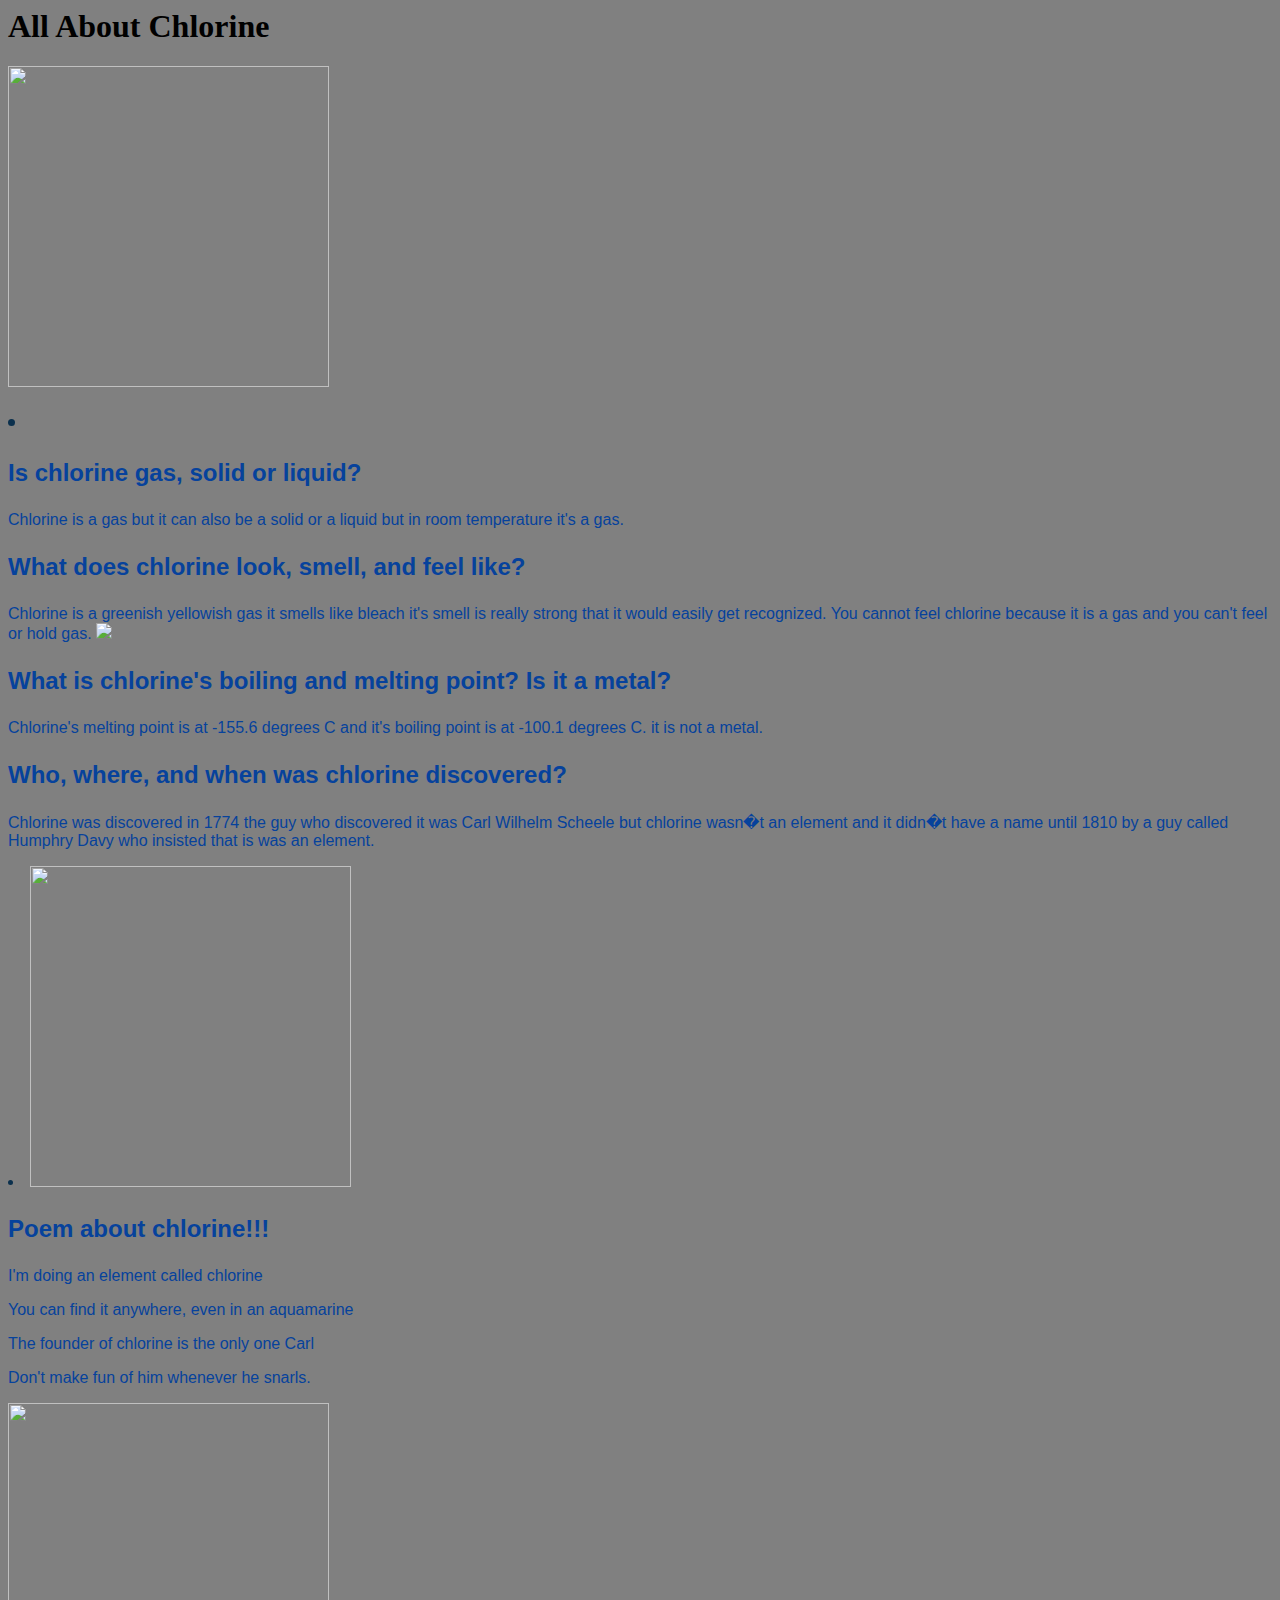
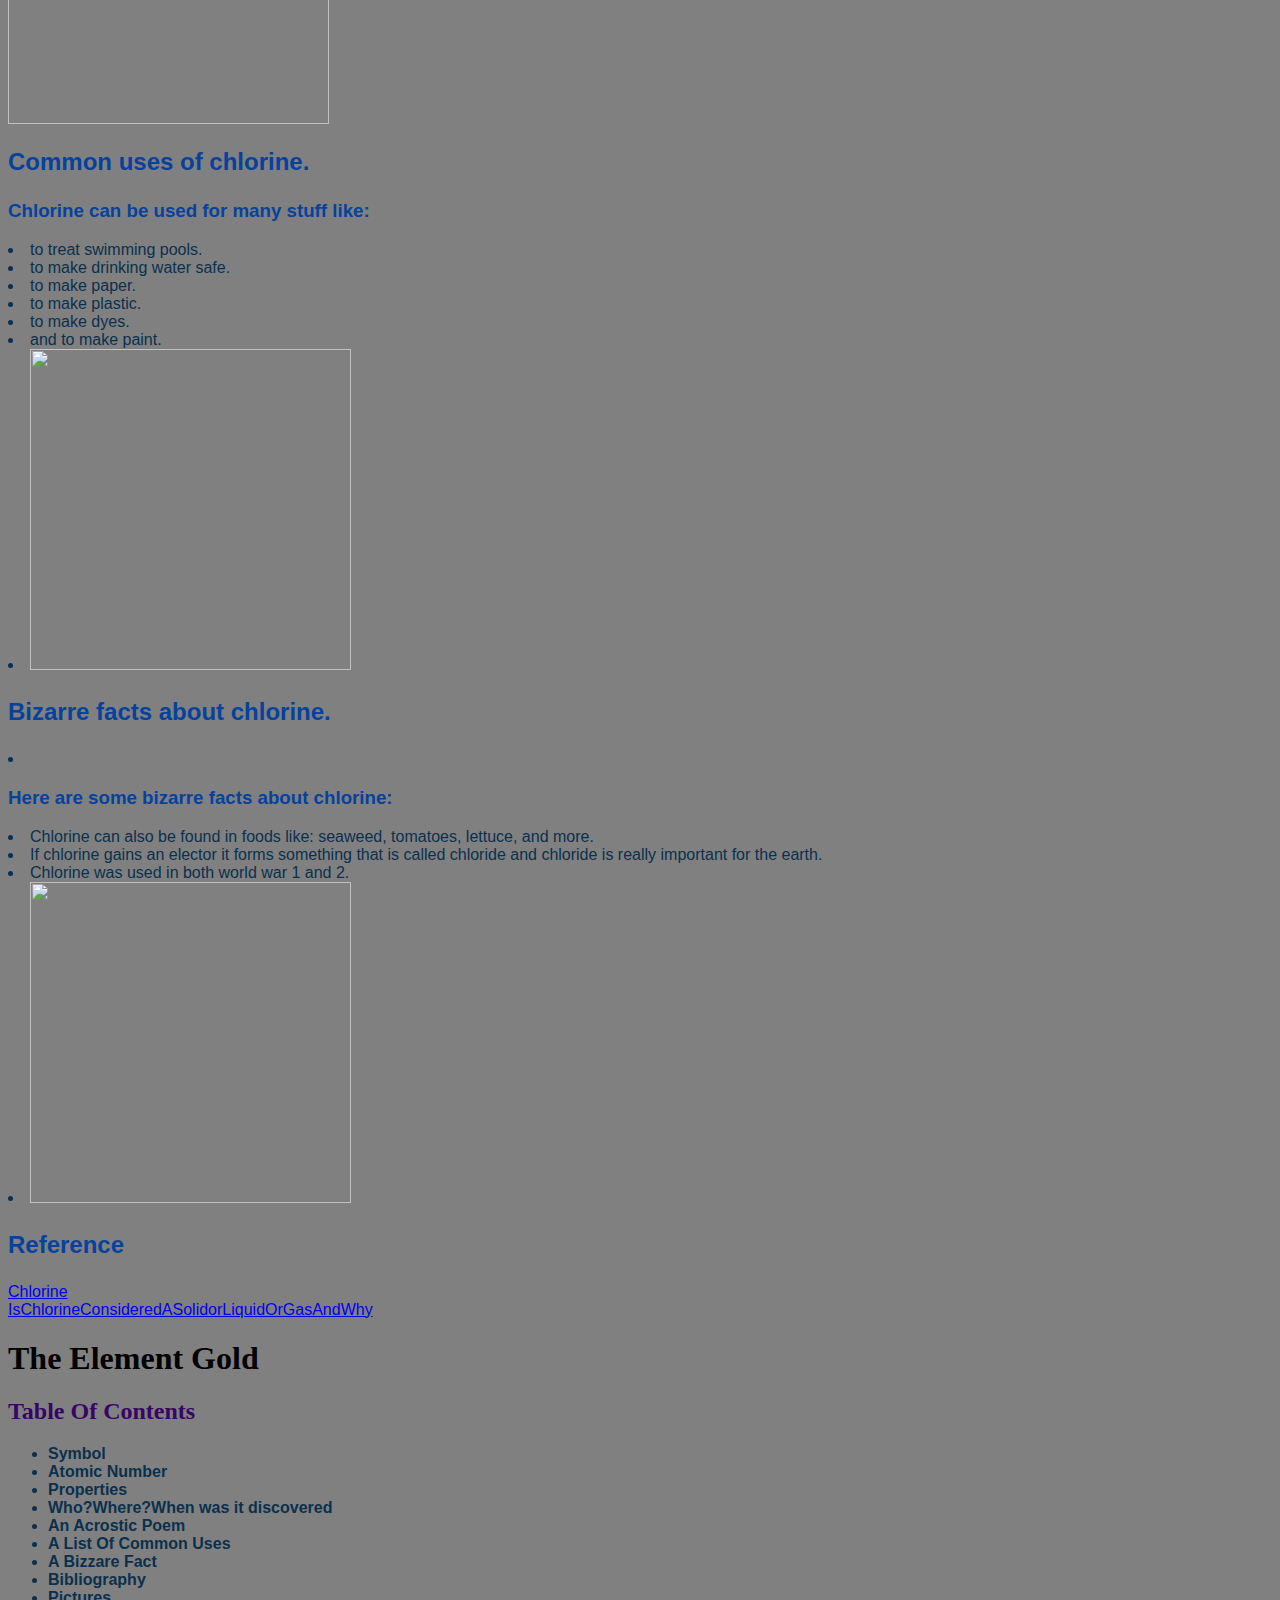
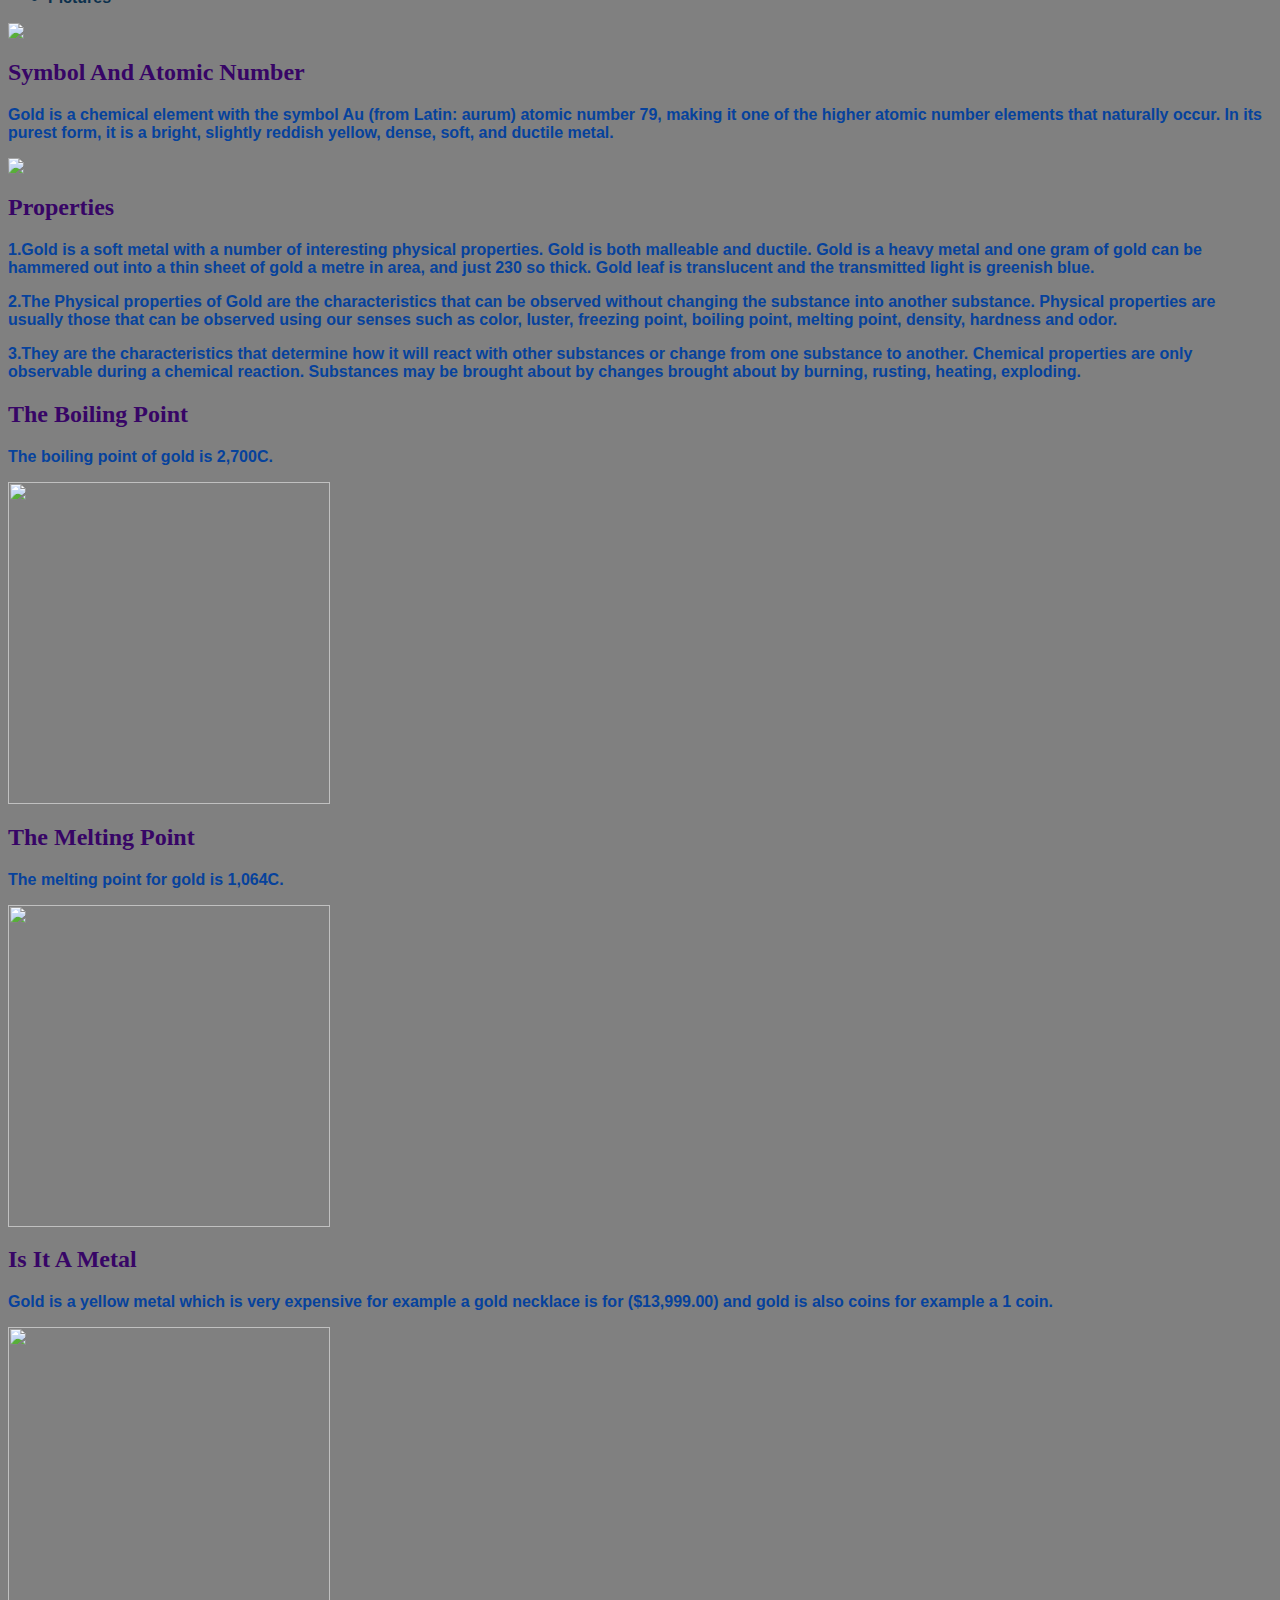
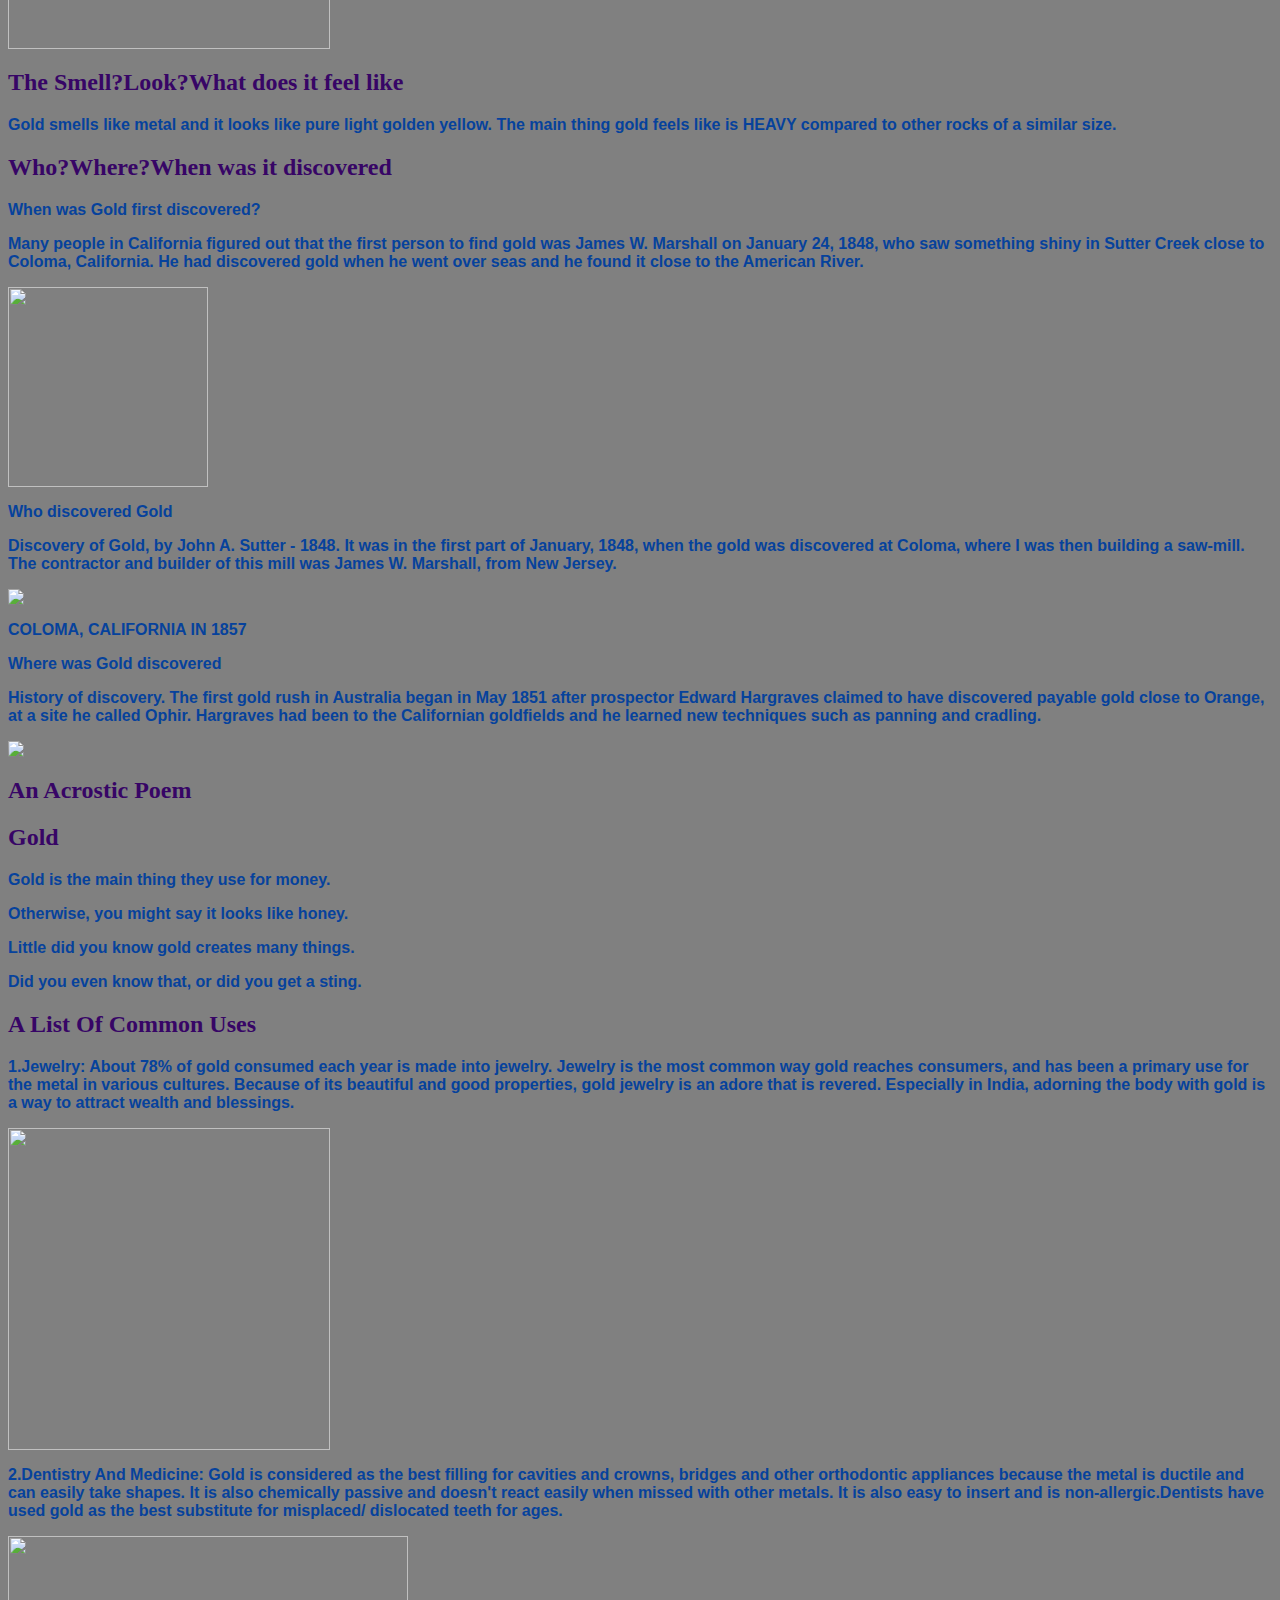
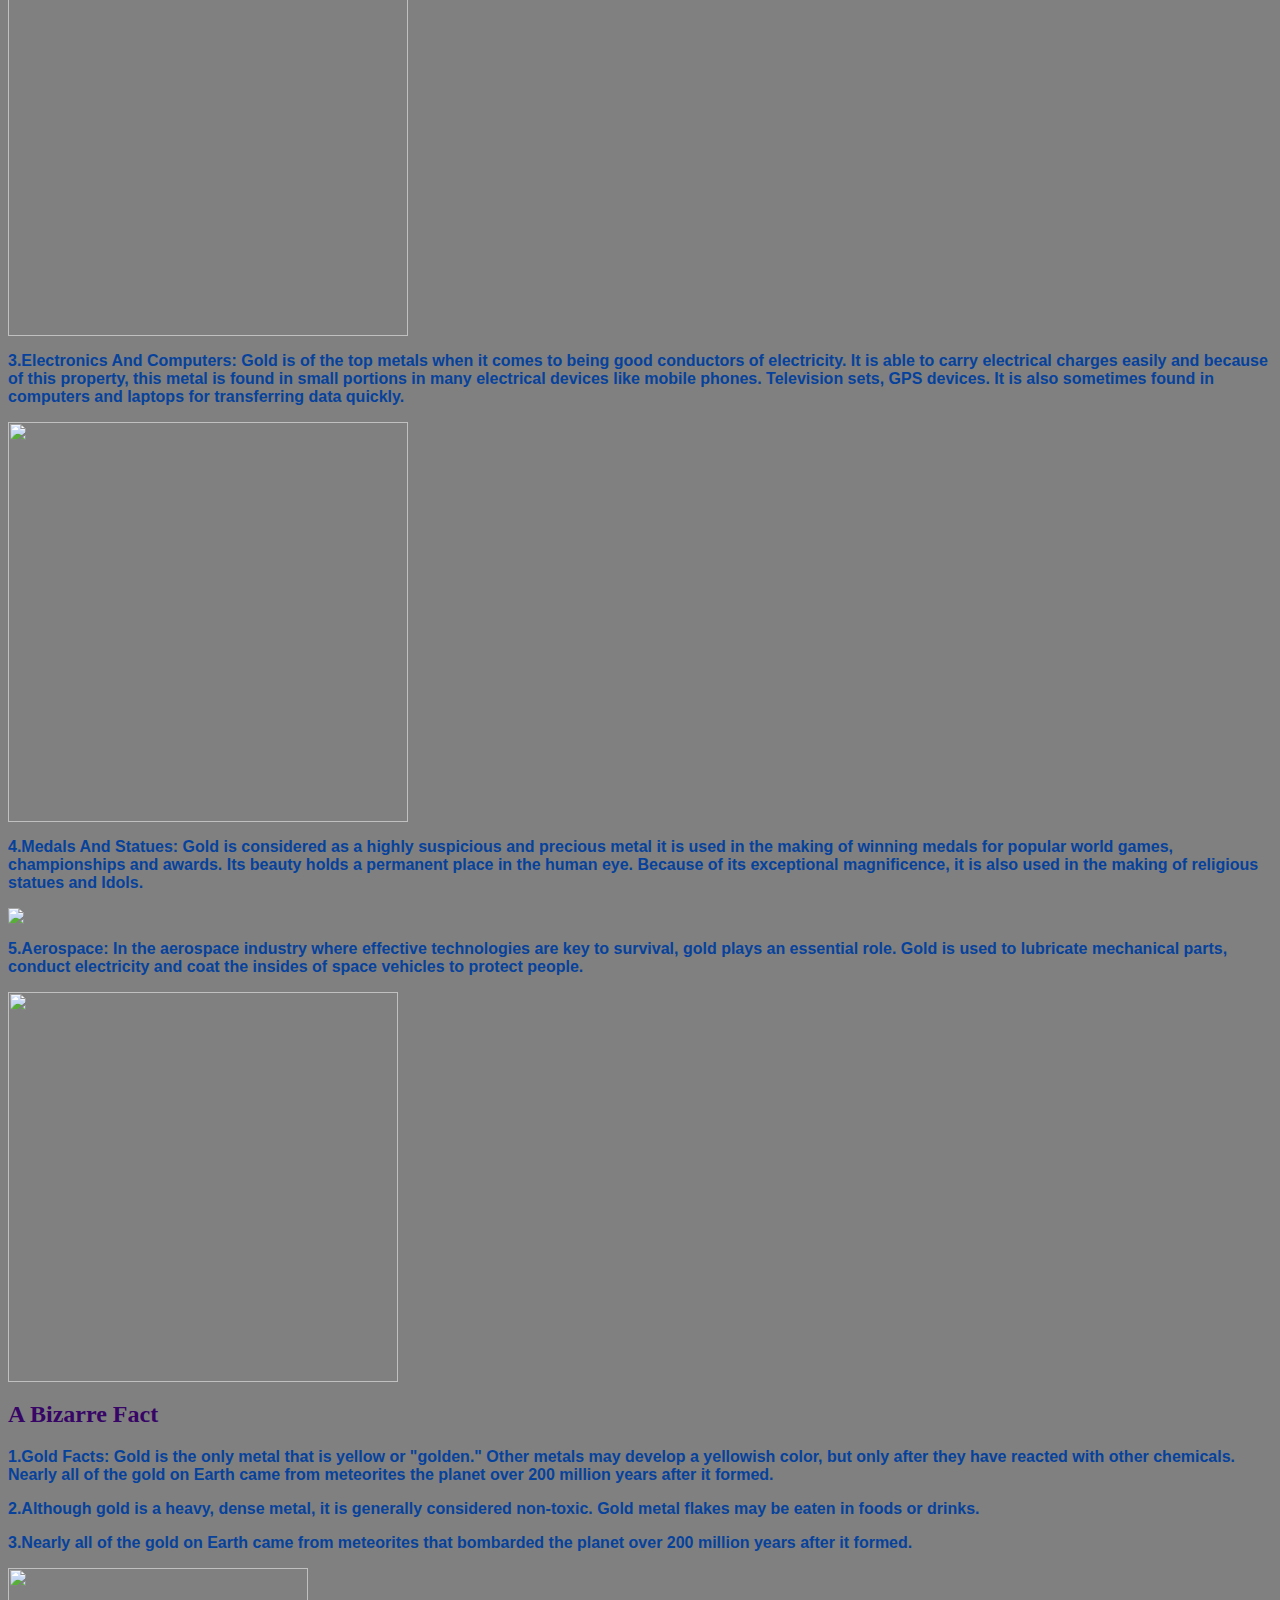
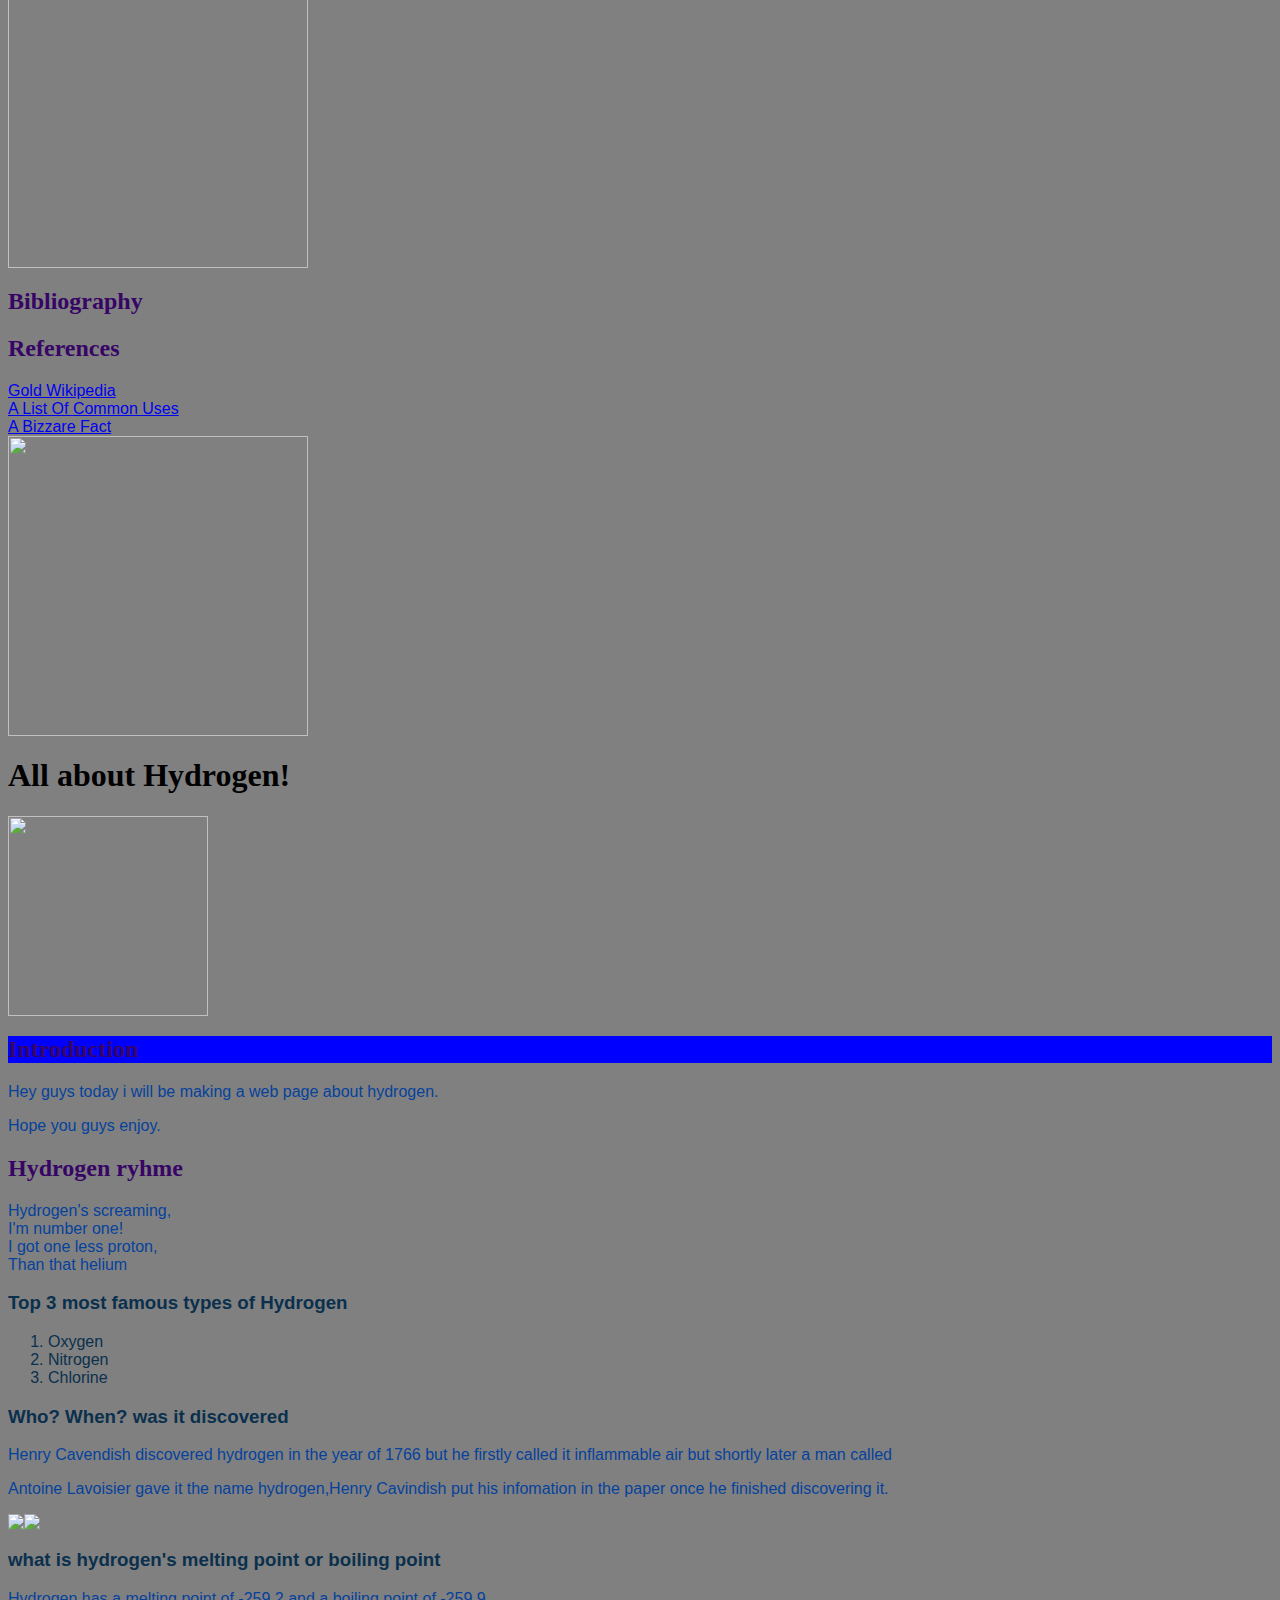
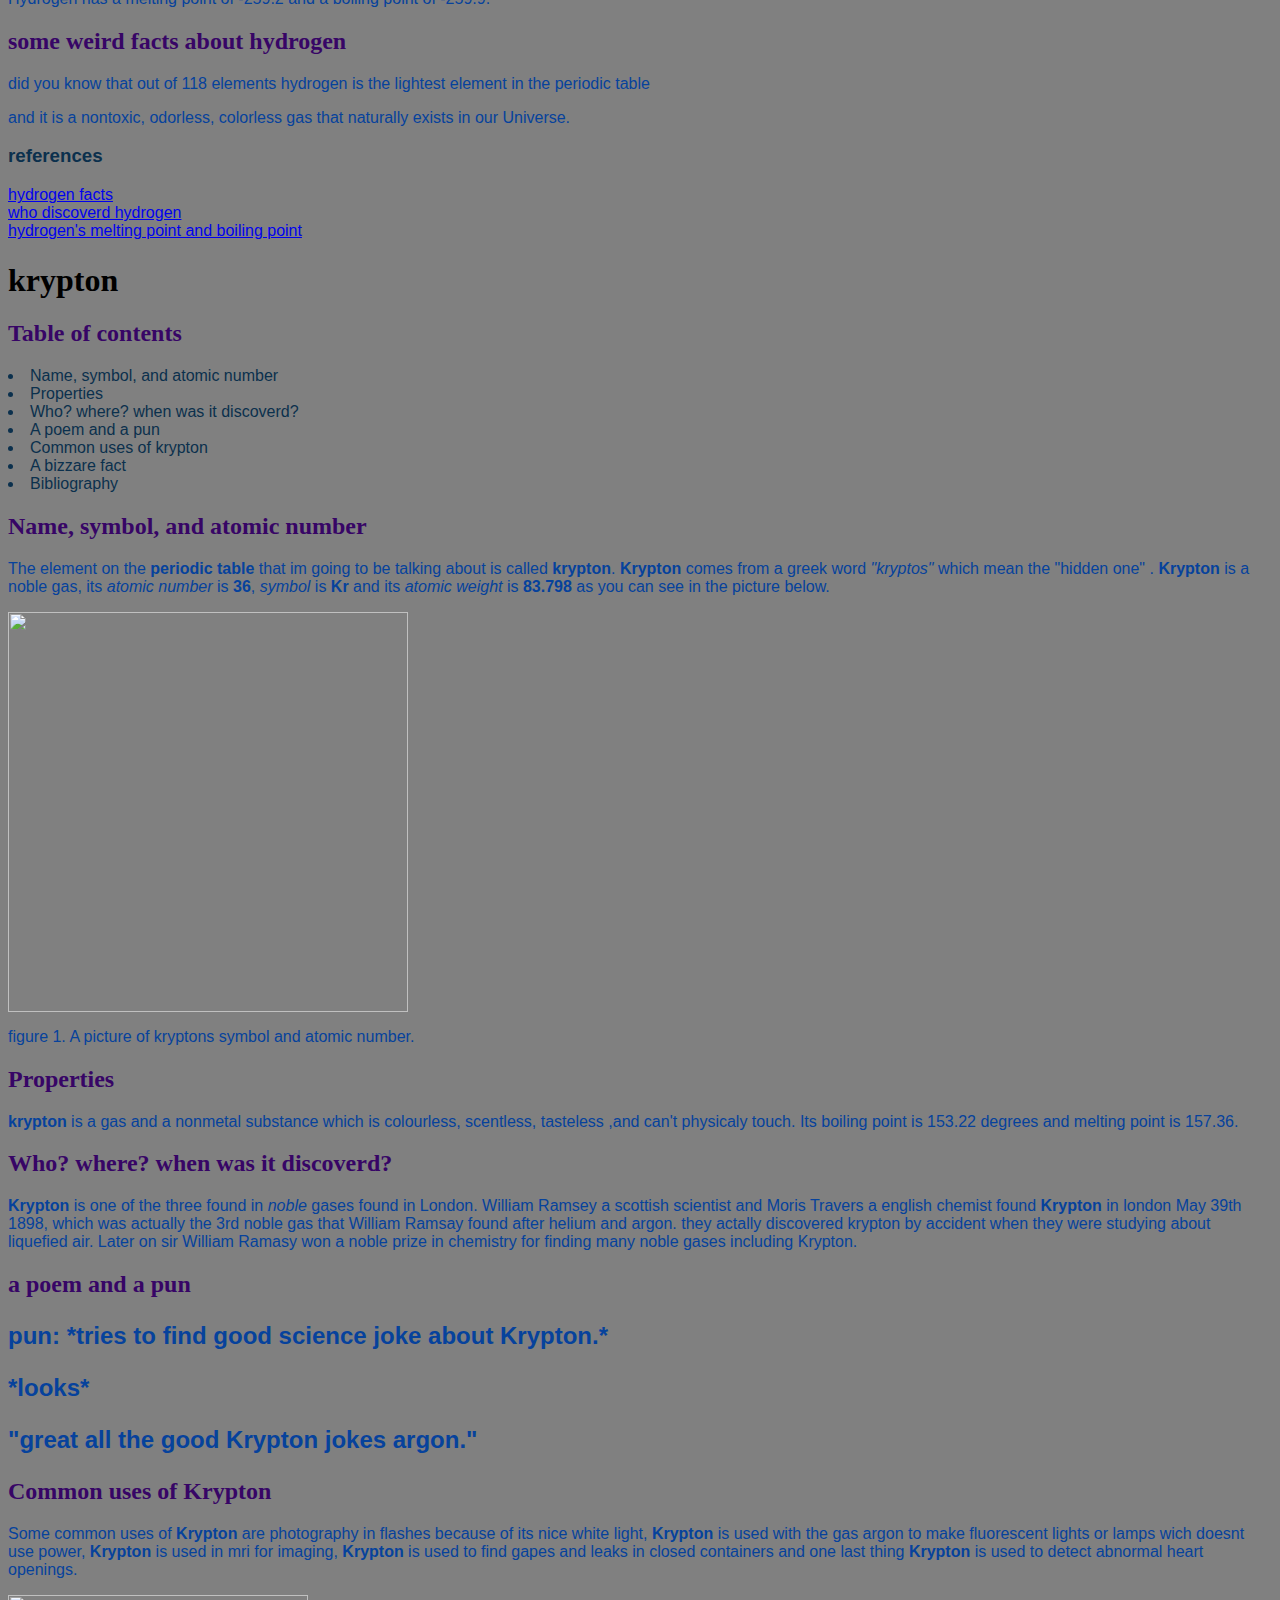
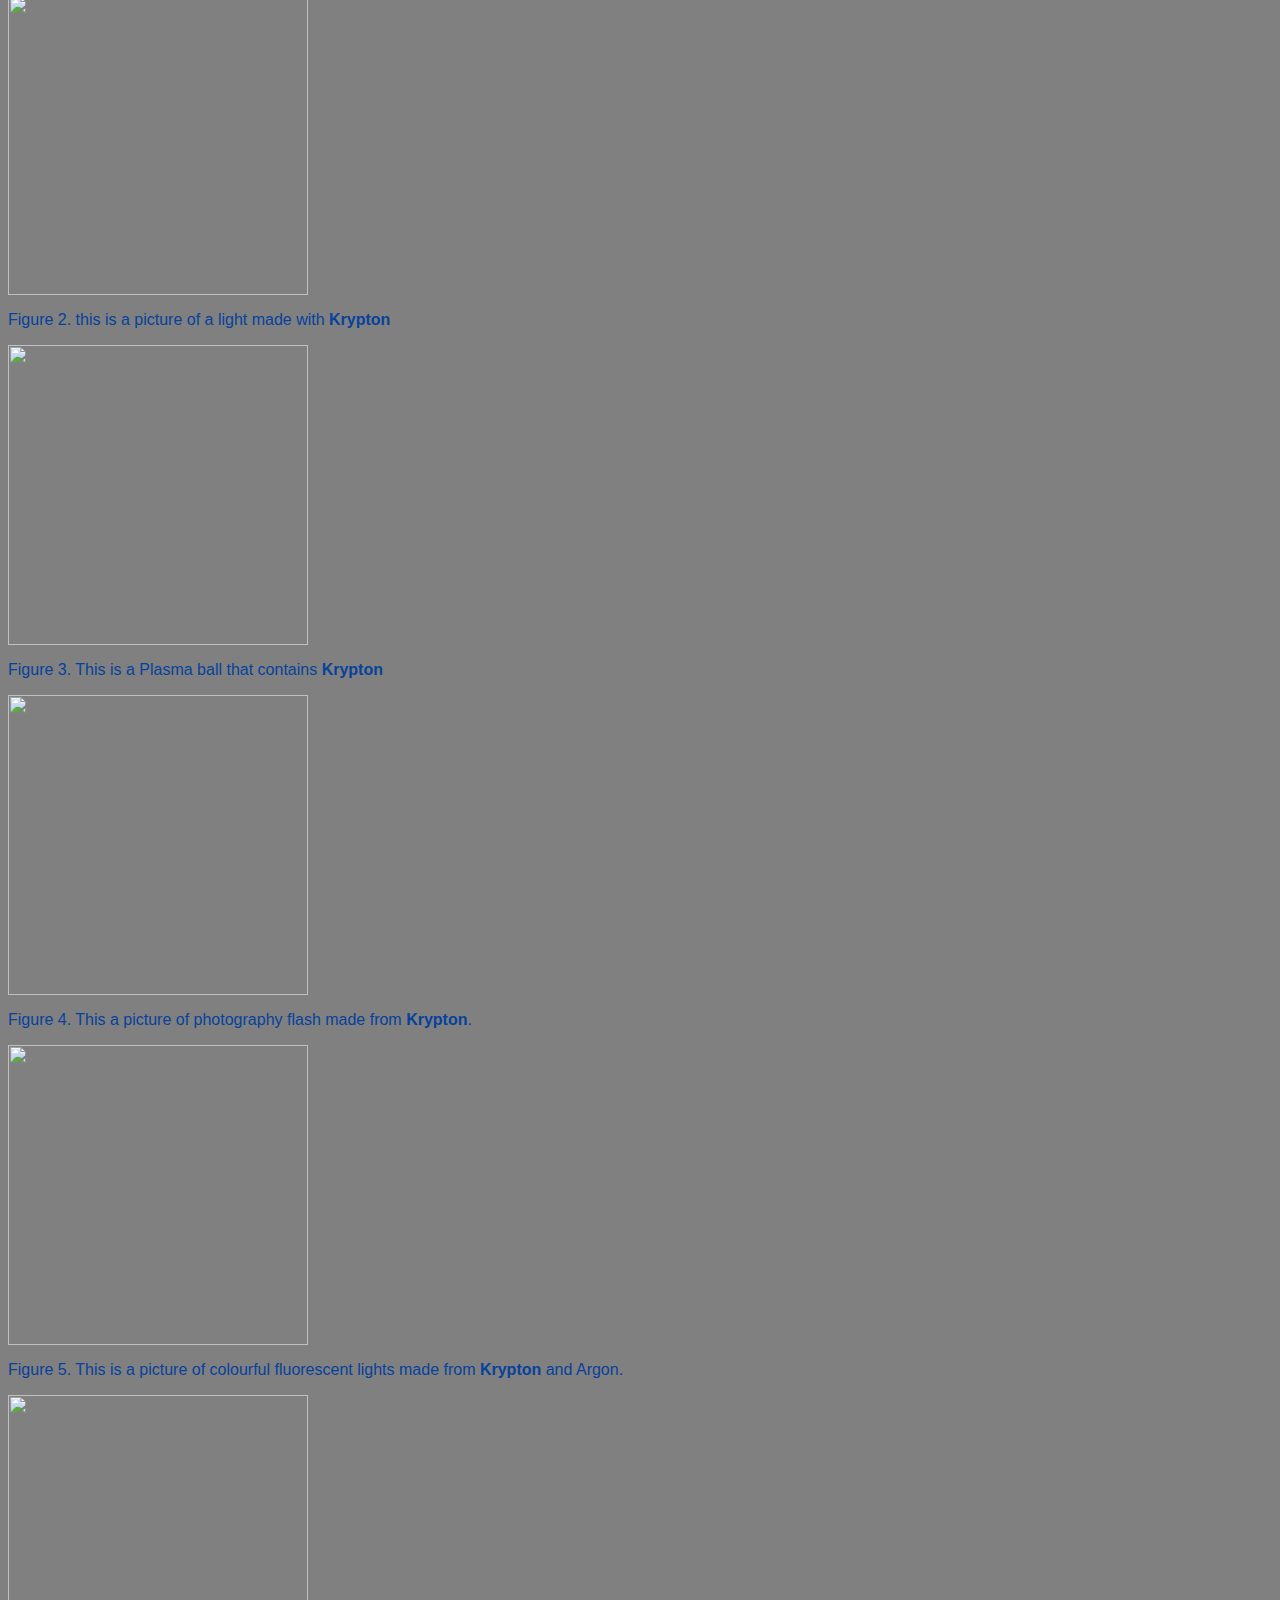
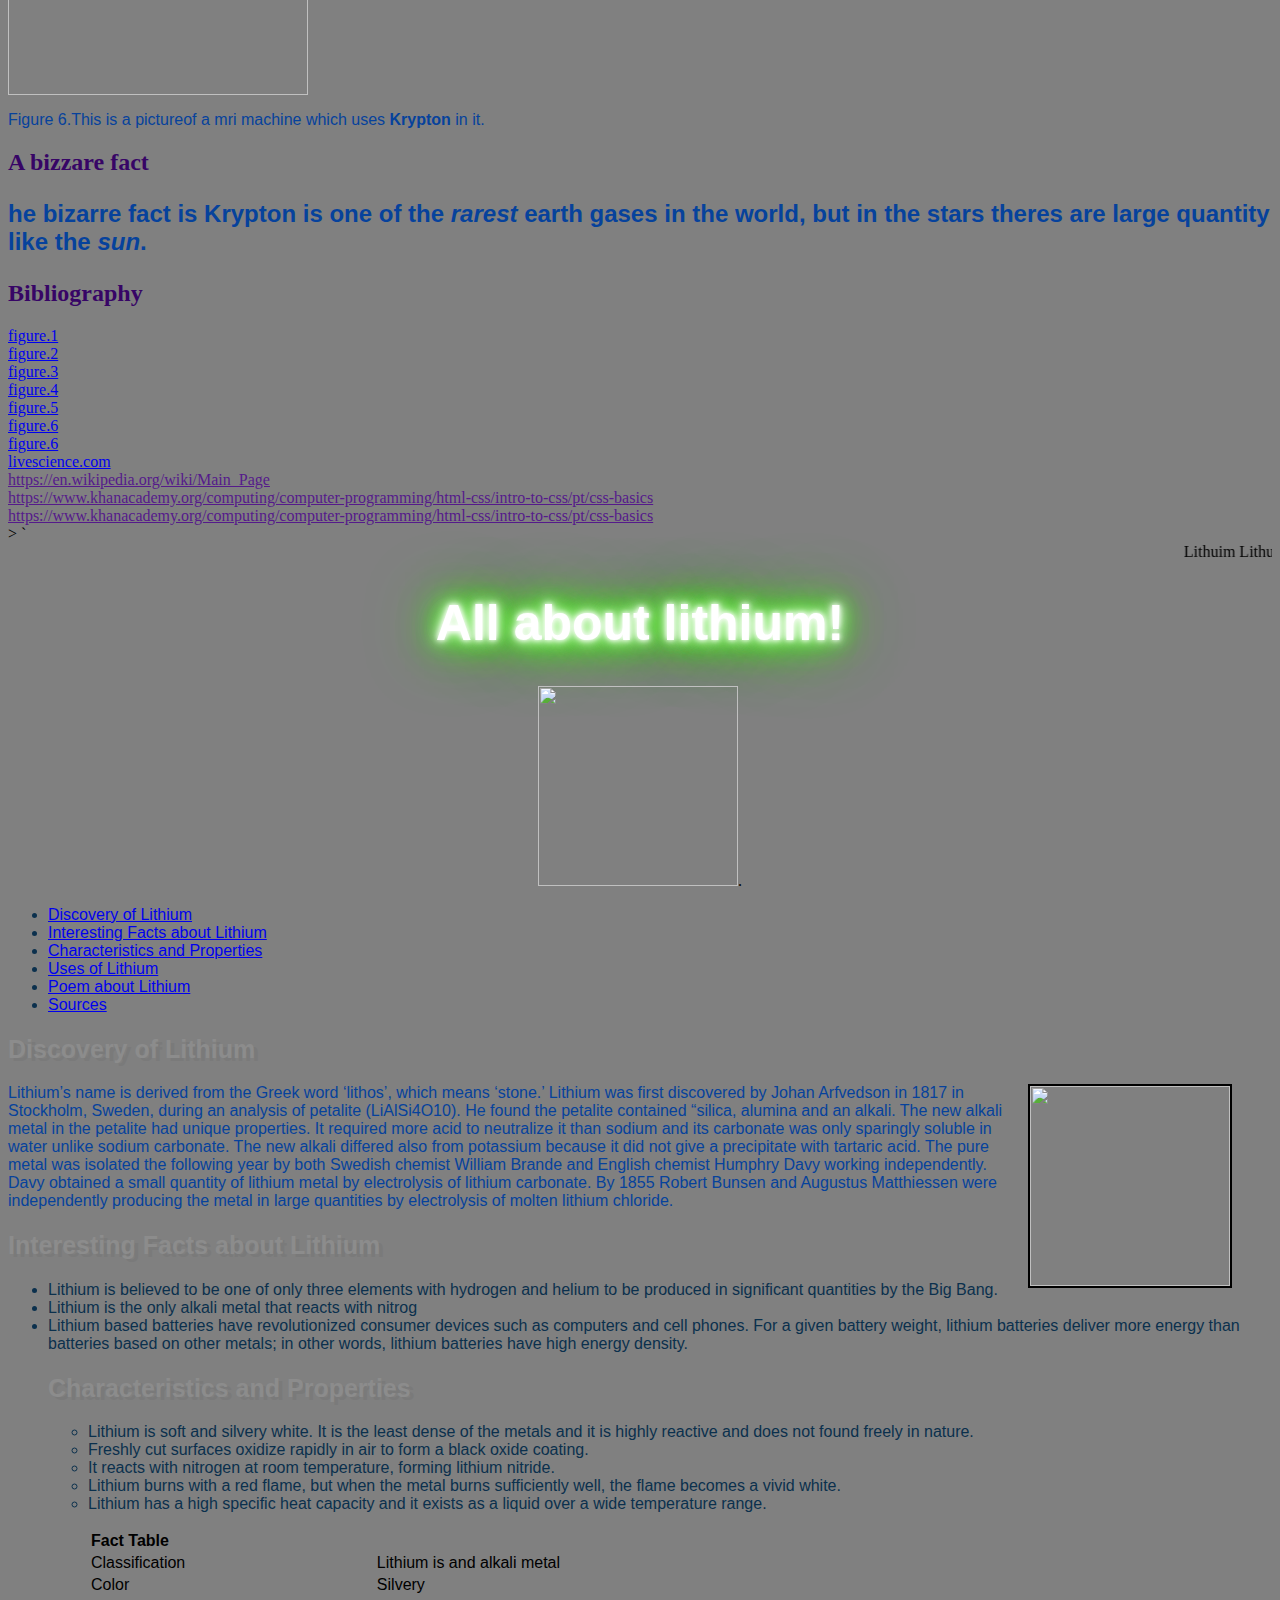
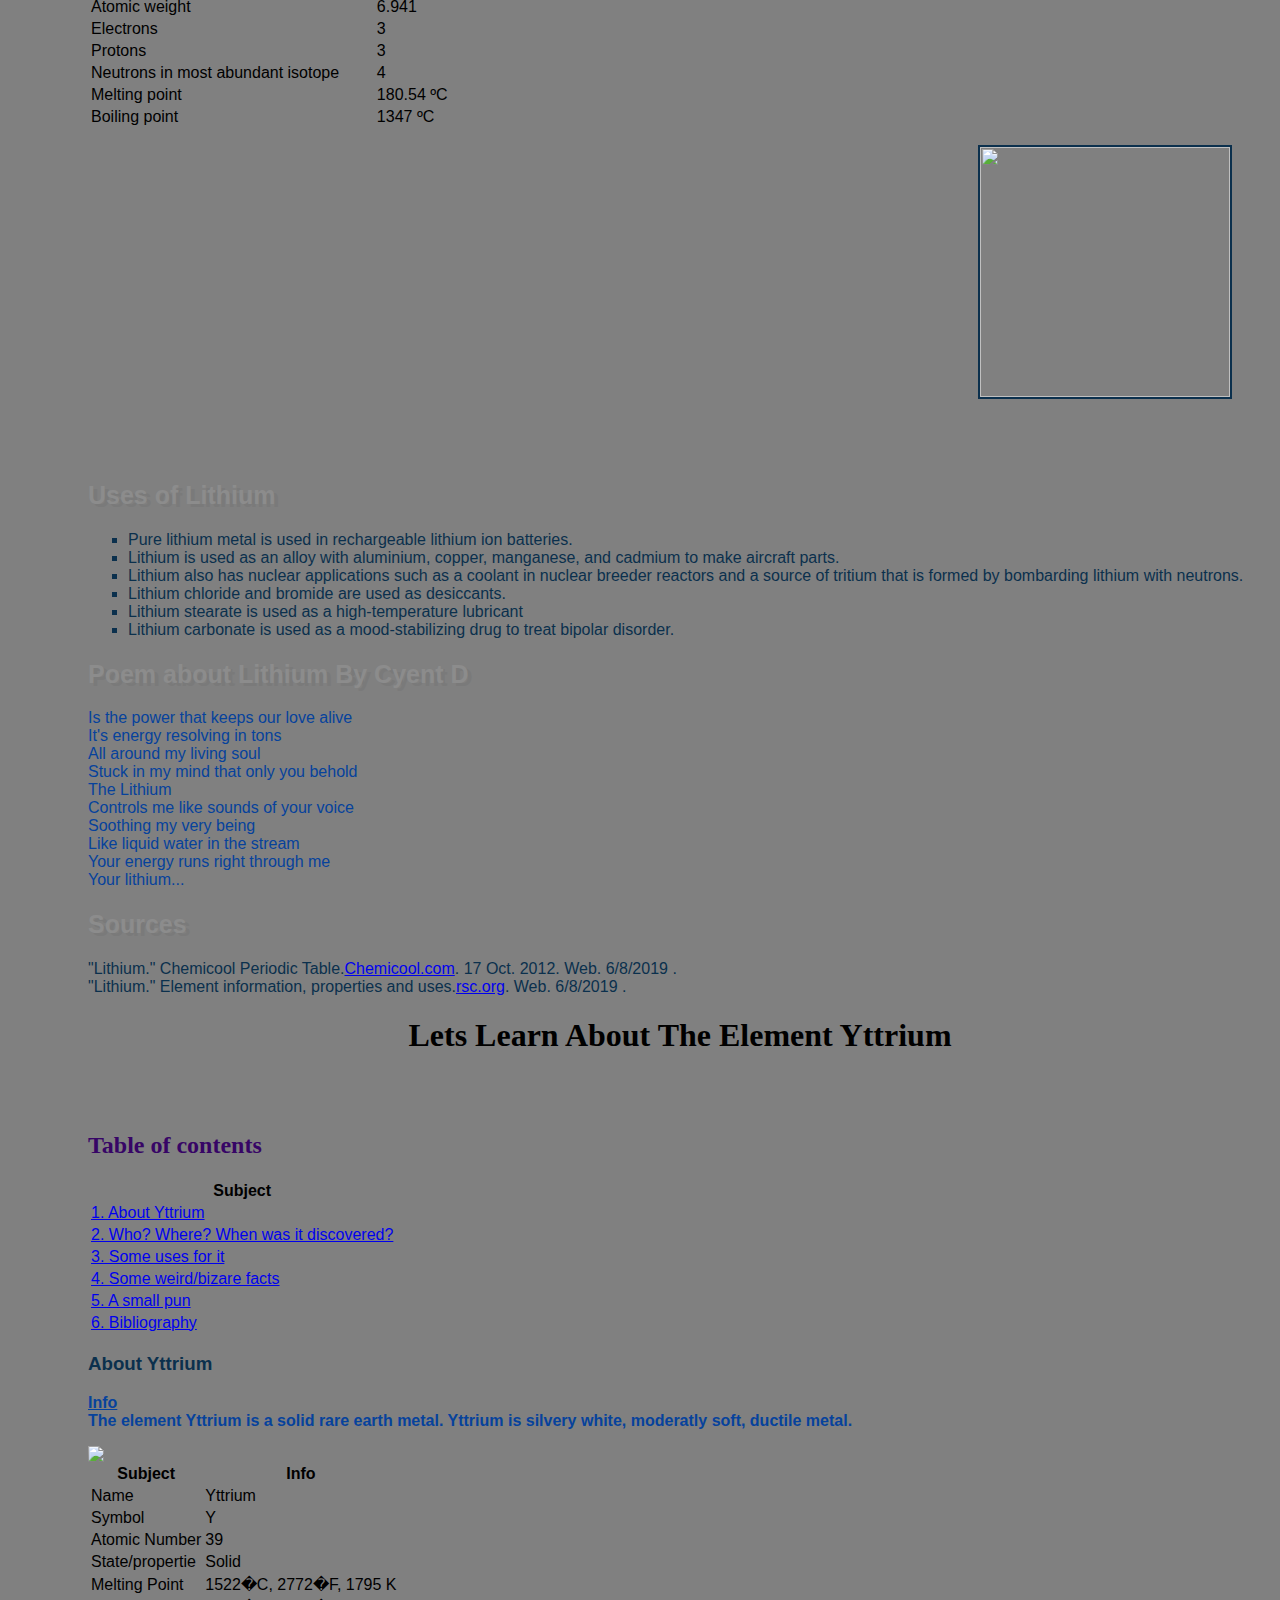
==== commit b2db2fc2: "Create AllLinks.html" ====
--- a/Elements/AllLinks.html
+++ b/Elements/AllLinks.html
@@ -1,1828 +1,3 @@
-<html>
-<meta charset="utf-8">
-<body>
-<center><title>Livermorium</title>
-<style>
-body {
- 
-background-repeat: no-repeat;
-background-color:red;
-}
-
-
-h1 {color:black;
-  text-align: center;
-font-size:50px;
-background-color:gold;
-}
-h2 {color:indigo;
-
-}
-h3{color:teal;
-
-}
-.h{
-color:white;
-font-size: 36px;
-
-}
-.h{
-font-family:Garamond;
-  text-align: center;
-background-color:maroon;
-}
-h2{
-font-family:garamond;
-  text-align: center;
-background-color:gold;
-}
-
-#introduction{
-  color: black;
-  text-align: center;
-  line-height: 0.9;
-font-family:fantasy;
-background-color:red;
-}
-#introduction{
-font-size:40px;
-background-color:red;
-}
-.p{
-text-align: center;
-font-size: 30px;
-
-}
-.p{
-font-family:courier new;
-color:black;
-background-color:red;
-}
-
-
-#poem{
-text-align: center;
-font-family:Fantasy;
-font-size: 46px;
-}
-
-#poem1{
-font-size:40px;
-font-family:Fantasy;
-}
-
-.list{
-text-align:left;
-font-size:25px;
-color:black;
- 
-}
-.bizzare{
-text-align: left;
-font-size: 25px;
-font-family:courier new;
-color:black;
-background-color:gold;
-
-}
-#table-info{
-font-size:25px;
-text-align:center;
-background-color:maroon;
-}
-#table{
-font-size:25px;
-font-family:Courier New;
-background-color:maroon;
-}
-.pic {
-   padding:0px;
-   border:4px solid #021a40;
-}
- 
-.list{
-width: 100%; 
-display:block;
-whit-space:nowrap;
-overflow:hidden;
-
-}
-#list{
-text-align:left;
-background-color:maroon;
-}
-#idc{
-text-align:left;
-background-color:gold;
-}
-.ref{
-font-size: 30px;
-}
-</style>
-
-
-<h1> <strong><em>The Element Livermorium</em></strong> </h1>
-
-<audio controls>
-  <source src="https://www.youtube.com/watch?v=rz4Dd1I_fX0" type="audio/">
-										
-	</audio>	
-
-<h6 id=list class=h> Table of Contents</h6>
-<marquee> 
-<li  class=list><span></span><a href="#list">Table of Contents</a></li>
-<li  class=list><a href="#intro">Introduction</a></li>
-<li  class=list ><a href="#properties">Properties of Livermorium</a></li>
-<li  class=list><a href="#history">History of Livermorium</a></li>
-<li  class=list><a href="#poem">Poem By Me</a></li>
-<li  class=list><a href="#common">Common Uses</a></li>
-<li  class=list><a href="#fact">Bizzare Facts</a></li>
-</marquee>
-
-<h2  id="intro" class=h>Introduction</h2>
-
-<p id=introduction> 
-<strong>This webpage is about an element of the periodic table<br>
- this element is named <strong><em>livermorium</em></strong>.<br>
-livermorium is an element of the periodic table<br>
- with atomic number <em>116</em> and chemical symbol <strong>Lv</strong>.<strong>
- </p>
-
- <img class=pic src="https://www.sciencedaily.com/images/2019/07/190729151844_1_540x360.jpg"  
-height = "500" height= "500"alt> 
-
-<h3  id="properties"class="h">Properties</h3>
-
-<p  class=p>
-Livermorium is a solid at room temperature and it is a metal solid.<br>
-Only a few atoms of this metal have ever been made in the lab,<br>
-the boiling and melting points are unknown. <br>
-Livermorium is known for being the smellieist element.<br>
-The element does not feel like anything because it is very tiny.<br>
- Livermorium is a radioactive element,<br>
-which means the nucleus breaks down over time.
-</p>
-<iframe width="500" height="300" src="https://www.youtube.com/embed/YWKlqO9niuY" frameborder="0" allow="accelerometer; autoplay; encrypted-media; gyroscope; picture-in-picture" allowfullscreen></iframe>
-<p  class=p id=table-info>
-Here we have a table that discusses<br>
-a few things about Livermorium.<br>
-It would be boring to just have a table about livermorium<br>
-which is why we are going to be comparing it to two other elements<br>
-of the Periodic Table;<br>
-Gold and Hydrogen. Now all these elements (Livermorium, Hydrogen, and Gold)<br>
-are all parts of different groups which will make it a little more ineresting.
-</p>
-        <table id=table>
-            <thead>
-                <tr>
-                    <th>Name</th>
-                    <th>Boiling Point</th>
-                    <th>Melting Point</th>
-                    <th>State at 20*C</th>
-                    <th>Colour</th>
-                    <th>Group</th>
-             
-                </tr>
-            </thead>
-            <tbody>
-                <tr>
-                    <td>Livermorium</td>
-                    <td>------</td>
-                    <td>------</td>
-                    <td>Solid</td>
-                    <td>Colourless</td>
-                    <td>  Superheavy Elements </td>
-                </tr>
-                <tr>
-                     <td>Gold</td>
-                    <td>2,700 °C</td>
-                    <td>1,064 °C</td>
-                    <td>Solid</td>
-                    <td>Golden</td>
-                    <td>  Transition Metals </td>
-                </tr>
-                 <tr>          
-                    <td>Hydrogen</td>
-                    <td>------</td>
-                    <td>------</td>
-                    <td>Gas</td>
-                    <td>Colourless</td>
-                    <td>  Hydrogen </td>
-
-                </tr>
-            </tbody>
-        </table>
-        
-<h4  id="history"class="h">History</h4>
-
-<p  class=p>
-Livermorium, which is Element 116 with Chemical symbol Lv,<br>
-was first made in dubna, Russia July 2000.<br>
-The discovery was a collaboration the science teams at the<br>
-'joint institute for nuclear reaserch' in Dubna<br>
-and the Lawrence Livermore National Laboratory in California <br>
-led by Yuri Oganessian and Ken Moody.
-</p>
-<img class=pic src="https://media.istockphoto.com/vectors/livermorium-symbol-on-label
--in-a-yellow-test-tube-with-holder-element-vector-id913179310?k=6&m=913179310&s
-=170667a&w=0&h=AeF_6frdn4YEhN8hH2bX6M-f5G6ahCabjIZ64JzCUiI=" 
-height="600" width="550" alt>
-
-<h5  id="poem" class="h">Poem</h5>
-
-<p  id="poem1" class=p>
-Livermorium was discovered in a Russian research joint<br>
-And it is so hard to find its melting point<br>
-Livermorium is radioactive<br>
-The scientist's hair was hyperactive<br>
-Striving for success<br>
-Going through the stress<br>
-Ahmad M chose potassium<br>
-There you go livermorium
-</p>
-
-<H6  id="common" class="h">Common Uses</H6>
-
-<p  class=p>
-Livermorium is a highly radioactive metal.<br>
-Only a few atoms of the element have ever been made.<br>
-Today it is only used in research and it also does not occur naturally. <br>
-Livermorium is made by bombarding curium atoms with calcium.
-</p>
-<img class=pic src="https://media.wired.com/photos/5926
-5ad1cfe0d93c4742fe83/master/pass/Mar
-ch-for-ScienceHP-1.jpg" 
-height="500" width="600" alt>
-
-
-<h6   id=fact class=h>Bizzare Facts</h6>
-
-
-<li  class=bizzare>Livermorium is named after the 'Lawrence Livermore National Laboratory' in the United States</li>
-<li  class=bizzare>Livermorium is artificially made element and it is not found in nature </li>
-<li  class=bizzare>Only a few atoms have ever been made</li>
-<li  class=bizzare>Livermorium is the smelliest element</li>
-
-<h6 class=h id=idc> If you want to memorise the elements of the <em>Periodic Table</em></h6>
-<iframe width="606" height="400" src="https://www.youtube.com/embed/rz4Dd1I_fX0" frameborder="0" allow="accelerometer; autoplay; encrypted-media; gyroscope; picture-in-picture" allowfullscreen></iframe>
-
-<h6 class=h id=ref class=h>Bibliography</h6>
-
-<li class="Ref"> <a href="http://www.chemistrylearner.com/livermorium.html">http://www.chemistrylearner.com/livermorium.html</a> </li>
-<li class="Ref"> <a href="https://en.wikipedia.org/wiki/Livermorium 3">https://en.wikipedia.org/wiki/Livermorium </a></li>
-<li class="Ref"> <a href="https://study.com/academy/lesson/livermorium-uses-facts-properties.html">https://study.com/academy/lesson/livermorium-uses-facts-properties.html</a></li>
-<li class="Ref"> <a href="https://www.chemicool.com/elements/livermorium.html">https://www.chemicool.com/elements/livermorium.html</a></li>
-<li class="Ref"> <a href="http://www.rsc.org/periodic-table/element/116/livermorium">http://www.rsc.org/periodic-table/element/116/livermorium</a></li>
-<li class="Ref"> <a href="https://en.m.wikipedia.org/wiki/Livermorium ">https://en.m.wikipedia.org/wiki/Livermorium </a></li>
-</body>
-
-</html>
-
-<!DOCTYPE html>
-<html Lang=en>
-    <head>
-        <meta charset="utf-8">
-
-        <title>That's my element: Mercury</title>
-    
-     <style>
-body {
- background-color: Silver ; 
-}
-
-
-
-#Crediting-list {
-                  background-color: Grey ;
-              }
-     </style>
-</head>
-   <body>
-
-<table>
-<tr><th>Table Of Contents</th></tr>
-
-<tr><td><a href="Mercury-infomation"> Infomation </a></td></tr>
-
-
-
-
-</table>
-
-
-
-
-    <h1 id="Mercury-title">Mercury</h1>
-    
- <table>
-    <tr><th>Information</th></tr>
-
- <tr><td>Atomic Mass:</td><td>200.59u<td></tr>
-
- <tr><td>Atomic Number:</td><td>80</td></tr>
-
- <tr><td>Boiling point:</td><td>-38.83 
-
-C</td></tr>
-
- <tr><td>when discovered:</td><td>1500 B.C</td></tr>
-
- <tr><td>location/locations:</td><td>Ancient China,Egypt and India</td></tr>
- 
- </table>
-<img src="https://www.dw.com/image/15951408_303.jpg" width=300 alt="A picture of Mercury poring out of a metal sringe">
-          <h2 id="Mercury-infomation">Information</h2>
- 
- <p>Mercury (HG), Also Known as Quick silver is a <strong><em>unique</em></strong> Metallic element, as one of only two known elements that are in a liquid state at room temperature, <br>
- along with Bromine (BR). Mercury at room temperature is a fast moving, shiny but very poisonous to humans.(Hg) stands for hydrargyrum which originated from Greek which meant "liquid Sliver�. Although very poisonous to humans, Mercury can still be very helpful because of its electro-magnetic properties for example: it could be used in switches in thermostats, coolant in nuclear power plants and neon light. sometimes, when mercury was mined is would surround gold like a shiny pellet would have to burn to get the purified gold. Mercury is rarely ever found in nature and is never found in its purest state, but as Mercury Sulfide(HgS)</p>	
-            <h2 id="Mercury-History">history</h2>
-    
-<p>Mercury was discovered in the year 1500 B.C and was used to treat skin diseases even though it was poisonous. killing countless people in 500 B.C.E(Before Common Era) all over India and China.<br>Studies have reported that Chinese women would use Mercury as sedative in traditional Chinese medicine.in the 18th century, Mercury was being used increasingly in the scientific researching equipment as of result of Torricelli's Invention
-</p>
-
-<h3>What if you were to DIEA(drink,Inhale,Eat or absorb) Murcury?</h3>  
-
- <iframe src="watch?v=e9J3fCOgsxI" alt=>
- <
-
- 
- <h3>Credits to:</h3>
-  
- <ul id="Crediting-list">
-
- <li><a href="https://www.livescience.com/39232-facts-about-mercury.html"Introduction>to learn more about mercury</a></li>
-
- <li><a href="https://www.quora.com/Which-elements-are-liquid-at-room-temperature">to find out why Murcury is liquid at room tempreture</a></li>
-
- <li><a href="https://www.khanacademy.org/computing/computer-programming/html-css">to learn to code yourself!</a></li>
- 
-<li><a href="https://mercurypolicy.scripts.mit.edu/blog/?p=367">to find out more about the history of Mercury</a></li>
- 
- </ul>
-
- 
-
-
-    </body>
-</html lang="en">
-<html>
-
-    <head>
-
-        <meta charset="utf-8">
-
-        <title> What Is Nickel? </title>
-
-    </head>
-
-      <body>
-
-<center>
-
-          <h1 id="Name-Of-The-Element"> Nickel </h1>
-
-</center>
-
-        <style>
-        
-        h1 {
-            color: blue;
-        }  
-        
-        body {
-            background-color: yellow;
-        }
-            
-
-        h3 {
-            color: blue;
-        }
-
- 	}
-        
-        .info {
-            font-color: purple;
-        }
-
-        </style>
-
-<center>
-
-          <img id="Pictures" src="https://zealheight.com/wp-content/uploads/2016/07/Manganese-Ore.jpg" alt="Nickel Ore" width="203">
-	
-          <img id="Pictures" src="https://blog.csiro.au/wp-content/uploads/2012/10/nickel-coin.jpg" alt="Nickel Coin" width="203">
-
- 	  <img id="Pictures" src="https://sc02.alicdn.com/kf/HTB1y1NFHFXXXXXtaXXXq6xXFXXX1/SKONE-nickel-free-watch-quartz-stainless-steel.jpg_350x350.jpg" alt="Nickel Watch" width="203">
-
-</center>
-
-      <marquee>
-
-        <ul>
-
-          <li> <a href="#Symbol-and-Atomic-Number"> Atomic number </a>  </li>
-
-          <li> <a href="#Symbol-and-Atomic-Number"> Symbol </a>  </li>
-
-          <li> <a href="#Bibliography"> Find out more about the discoveries of <em> Nickel </em> </a>  </li>
-
-	  <li> <a href="#Bibliography-2"> Find out more about the properties of <em> Nickel </em> </a>  </li>
-
-          <li> <a href="#Facts"> Bizarre facts </a>  </li>
-
-          <li> <a href="#Common-uses"> Common uses </a>  </li>
-
-          <li> <a href="#Poem"> Poem </a>  </li>
-
-          <li> <a href="#Properties"> Properties </a> </li>
-
-          <li> <a href="#Name-Of-The-Element"> Name of the element </a>  </li>   
-
-          <li> <a href="#Pictures"> Pictures </a>  </li>
-	  
-	  <li> <a href="#Who?-Where?-When was it discovered?"> Who? Where? When was it discovered? </a> </li>  
-   
-        </ul>
-
-      </marquee>
-
-          <h3 id="Symbol-and-Atomic-Number" style="text-align: center;"> Symbol and Atomic Number </h3>
-
-<center>
-
-	<p class="info"> Nickel is a chemical element with the symbol Ni and atomic number 28. </p>
-
-	<img  src="https://previews.123rf.com/images/konstantinks/konstantinks1610/konstantinks161000074/63714969-periodic-table-element-nickel-icon-on-white-background-vector-illustration-.jpg" alt="Nickel In The Periodic Table" width="203">
-
-</center>
-
-<center>
-           <h3 id="Who?-Where?-When was it discovered?"> Who? Where? When was it discovered? </h3>
-
-           <a id="Bibliography" target="_blank" href="https://education.jlab.org/itselemental/ele028.html"> Find out more about the discoveries of <em> Nickel </em> </a target>
-
-           <p>Nickel was discovered by the Swedish chemist <em>Axel Fredrik Cronstedt</em> in the mineral niccolite in 1751.<br> Today, most nickel is taken from the mineral <em> pentlandite </em>.<br> Most of the world's supply of nickel is found in Ontario, Canada.<br> It is widely known that this large deposit of nickel ore came from an ancient meteor impact.</p>
-
-	   <iframe width="560" height="315" src="https://www.youtube.com/embed/7jmW7_IrMCk" frameborder="0" allow="accelerometer; autoplay; encrypted-media; gyroscope; picture-in-picture" allowfullscreen></iframe>
-
-	   <img src="https://upload.wikimedia.org/wikipedia/commons/thumb/2/27/Cronstedt.jpg/330px-Cronstedt.jpg" Alt="Axel Fredrik Cronstedt" width="203">
-</center>
-
-<center>
-	  
-           <h3 id="Properties"> Properties </h3>
-
-           <p class="info"> Nickel is a solid. It is a silvery-white lustrous metal with a slight golden tinge.<br> Nickel and its compounds have no characteristic odor or taste. Nickel feels like any other metal/stone. </p>
-
-        <a target="_blank" href="https://www.ducksters.com/science/chemistry/nickel.php"> Find out more about the properties of <em> Nickel </em> </a target>
-
-
-<table style="width:70%">
-  	 
-	 <tr>
-
-	    <th> Melting Point/Density/Electron configuration </th>
-
-	    <th> Boiling Point/Number Of Electrons </th>
-
-	    <th> Discovered/Atomic Mass </th>
-
-	 </tr>
-
-	 <tr>
-
-	    <td> 1,455 °C </td>
-
-	    <td> 2732.0° C </td> 
-
-	    <td> 1751 </td>
-
-	 </tr>
-
-	 <tr>
-  	 	 <td> 8.902 grams per cubic centimeter </td>
-
-   	 	 <td> 28 </td> 
-
-   		 <td> 58.6934 u </td>
-  	 </tr>
-
-	 <tr>
-
-  	 	 <td> [Ar] 3d84s2 </td>
-  	 
- 	 </tr>
-
-
-</table>
-
-</center> 
-
-<center>
-           <h3 id="Poem"> Poem </h3>
-
-           <p> Nickel, Nickel,<br> Short and Fat,<br> You're worth 5,<br> I know that. </p>
-
-</center>
-
-<center>
-
-<table id="Common-uses" style="width:80%">
-  	 
-	 <tr>
-
-	    <th> Common everyday uses </th>
-
-	    <th> Common everyday uses </th>
-
-	    <th> Common everyday uses </th>
-
-	    <th> Common everyday uses </th>
-
-	    <th> Common everyday uses </th>
-
-	    <th> Common everyday uses </th>
-
-	    <th> Common everyday uses </th>
-
-	 </tr>
-
-	 <tr>
-
-	    <td> Batteries </td>
-
-	    <td> Shower heads </td> 
-
-	    <td> Coins </td>
-
-	    <td> Cars </td>
-
-	    <td> Mobile phones </td>
-
-	    <td> Jet engines </td>
-
-	    <td> Cutlery </td>
-
-	 </tr>
-
-
-</table>
-
-</center>
-
-
-	<h3 id="Facts"> Wierd Facts About Nickel </h3> 
- 
-        <ul>
-
-          <li> The U.S. five cent coin, the "nickel", is composed of 75% copper and 25% nickel. </li>
-
-          <li> It is the second most abundant element in the Earth's core after iron. </li>
-
-          <li> Nickel plays a role in the cells of plants and some microorganisms. </li>
-
-        </ul>
-
-<center>
-
-        <a id="Bibliography-2" target="_blank" href="https://www.ducksters.com/science/chemistry/nickel.php"> Find out more interesting and bizarre facts about <em> Nickel </em> </a target>
-
-</center>
-
-    </body>
-
-</html>
-<html> 
-
-<head> 
-<style> 
-
-#Mark { 
-     color: rgb(112, 240, 48);
-}
-
-body { 
-     background-color: rgb(34, 137, 227);
-}
-
-</style>
-</head>
-
-<body> 
-
-
-
-<h1 id="top">Potassium and the excceeding uses for it</h1>
-
-<h2>Table of contents</h2>
-
-<ul>
-
-<li><a href=#What-is-it>What is potassium?</a href>
-<li><a href=#used-for>Where does it come from?</a href>
-<li><a href=#Periodic-table>Where is it on the periodic table and what is the atomic number/symbol for it?</a href> 
-<li><a href=#body>How is it used in your body and how is it processed?</a href>
-<li><a href=#Found>Who found out about Potassium?</a href>  
-<li><a href=#temp>What is potasium at room temperature?</a href>
-<li><a href=#vid>A video on potassium!</a href>
-<li><a href=#poem>Potassium, the acrostic poem!</a href>
-
-</ul>
-
-<h1 id="What-is-it">So What is Potassium anyway?</h1>
-
-<p><strong>Potassium<strong> is a <strong>mineral</strong> and <strong>electrolyte</strong>. it is found in fruits and veggies such as bananas, avacado, cucumber, kiwi etc. It helps your muscles 
-function, including the ones that make your heart beat. Any of the extra <strong>Potassium</strong> we have in our blood is removed from the blood via our kidneys and stores
-it for the next time you need it.</p>
-
-<br>
-<img src="https://encrypted-tbn0.gstatic.com/images?q=tbn:ANd9GcQRM0lXG-n1nhcW1rPmMp22YTmS8VCc0gyRlRI8NbfO-dxVt49c"/>
-<br>
-<img src="https://encrypted-tbn0.gstatic.com/images?q=tbn:ANd9GcRlmzt7w3wzrn2A5iDfaCt6H7Gbcmn-E5AWbXWaejESDo4b3E_kQQ"/>
-<br>
-<img src="https://encrypted-tbn0.gstatic.com/images?q=tbn:ANd9GcRqDPAhb8qr0yHBMUVw8Fx4GVBpscJp3D-v0M_L8uetOIt2z9WG"/>
-<br>
-<h1 id="used-for">Where does it come from?</h1>
-
-<p><strong>Potassium</strong> comes from your daily foods like foods and veggies that contain a lot of potassium not to be confused with potassium nitrate, (a nitrogen containing compound commonly reffered to as saltpeter or saltpetre with uses such as fertelizer, stump removal, rocket proppelants, and fire works). We also shouldn't mix it up with potassium peroxide, (a inorganic compound that has the symbol K2O2).Potassium comes from a different variety of fruits and vegetables like coconuts, leafy greens, eggplant, zucchini, cucumbers, cooked potatoes and ccooked sweet potatoes.</p>
-
-<br> 
-<img src="https://sc01.alicdn.com/kf/UTB8m4Izj0oSdeJk43Owq6ya4XXa9/potassium-superoxide-potassium-peroxide-KO2-tablet.jpg_350x350.jpg">
-<br> 
-<img src="https://upload.wikimedia.org/wikipedia/commons/thumb/e/e8/K2O2-structure.jpg/220px-K2O2-structure.jpg">
-<br>
-
-<h1 id="Periodic-table">Where is it on the periodic table and what is the atomic number/symbol for it?</h1>
-
-<p>Potasium is found in the Alkali Metals section on the periodic table with it's number and symbol being "19" and "K". The Alkali Metals side is noticeably to the left side of the periodic table just below Hydrogen and next to the Alkaline Earth metals.  
-
-<a href=#top>Back Up?</a href>
-
-<br>
-<img src="https://chem.libretexts.org/@api/deki/files/109483/2.9.jpg?revision=1" width="355">
-<br> 
-<img src="https://previews.123rf.com/images/tony4urban/tony4urban1801/tony4urban180100020/93554604-potassium-chemical-element-periodic-table-science-symbol.jpg" width="155">
-<br> 
-
-<h1 id="body">How is it used in your body and how is it processed?</h1>
-
-<p>As soon as you have a delicious meal full of potassium your body gets to work processing it y seperating the potassium and taking it to your blood. After this it takes the blood to hte kidneys where it takes off all the extra potassium and stores it but also gives it back up to the blood and muscles/bones etc.</p>
-
-<img src="https://www.niddk.nih.gov/-/media/Images/Health-Information/Diabetes/KidneysHighlighted_330x410.jpg?la=en&hash=68908A557F821ABC401626E7F50032E7" width="225">
-
-<h1 id="Found">Who Found Potassium?</h1>
-
-<p>Sir Humhry Davy in 1807 <b>through the electrolysis of molten caustic potash (KOH). I might not know the rest but i can definetely say that Sir Humphry Davy was most definetely a scientist.</b></p>
-
-<br>
-<img src="https://www.sciencehistory.org/sites/default/files/styles/standard_profile_image/public/historical_profile/davy-large-profile.jpg?itok=ZLwfQRe7&timestamp=1512422700">
-<br> 
-
-<h1 id="temp">What is potassium as a solid liquid and gas</h1>
-<br>
-<a href=#top>Back Up?</a href>
-
-<p>This is potassium as in the metal type so you can refer to the table below for more info and the text below to get a better understanding of it. So without further ado, let me show you the table!</p>
-<br>
-<font="10">
-<table> 
-<tr>
-<th>Solid</th>
-<th>Liquid</th>
-<th>Gas</th>
-</tr>
-<tr>
-<td>20°C</td>
-<td>63.25°C</td>
-<td>760°c</td> 
-</table>
-</font>
-<br>
-
-<p>so as you saw in my table you can make out the solid, liquid and gas temperatures for the metal potassium. it is solid at 20°C, liquid is 63.25°C, and gas is 760°C.</p>
-<br>
-<img src="https://5.imimg.com/data5/CV/CI/MY-51778093/potassium-metal-500x500.jpg">
-<br>
-
-<h1 id="vid">A video on potassium</h1>
-<a href=#top>Back Up?</a href>
-
-<br>
-<iframe width="560" height="315" src="https://www.youtube.com/embed/RHOK3HvvnVs" frameborder="0" allow="accelerometer; autoplay; encrypted-media; gyroscope; picture-in-picture" allowfullscreen></iframe>
-<br>
-
-<h1 id="poem">Potassium, the acrostic poem!</h1>
-
-<h3>Particles</h3>
-<h3>Over exciting</h3>
-<h3>The most reactive</h3>
-<h3>As explosive as this website</h3>
-<h3>So good for you</h3>
-<h3>Super shiny</h3>
-<h3>Inconceivable</h3>
-<h3>Undefineabley the best element</h3>
-<h3>More than an element</h3>
-
-<h2>Iiiiiiiiits.......POTASSIUM!!!</h2>
-
-<marquee behavior="scroll" direction="left" id="Mark"> bibliography: <a href = "https://www.google.com/search?q=potassium&rlz=1C1GCEA_enAU838AU838&source=lnms&sa=X&ved=0ahUKEwja54K87d3jAhVHeysKHW7jC18Q_AUIDCgA&biw=1304&bih=697&dpr=1">google</a href> <a href="https://www.webmd.com/diet/foods-rich-in-potassium">35 Potassium foods</a href> <a href="https://www.youtube.com/watch?v=RHOK3HvvnVs">Pottasium vid</a href> <a href="https://www.healthline.com/nutrition/what-does-potassium-do">pottasium in the body</a href>    </marquee>
-
-</body>
-
-
-
-
-</html>
-
-
-
-
-
-
-
-
-
-
-
-
-
-
-
-
-
-
-
-
-
-
-
-
-
-
-
-
-<html>
-
-      <head>
-               <h1> All About Silver
-           
-             <style>
-        
-       h1 {
-            color: rgb(159, 162, 168)
-            ;
-        }  
-
-      body  { background-color: rgb(201, 203, 224);
-            }
-            
-        </style>
-
-      </head>
-      <body>
-            
-<h2>Table of Contents</h2>
-    <ul>
-<li>Things about Silver</li>
-<li>Who, When, and Where was Silver discovered?</li>
-<li>A poem about Silver</li>
-<li>Lists of common uses of Silver</li>
-<li>Bizarre Facts about Silver</li>
-<li>Pictures of Silver</li>
-<li>Bibliography of Silver<li>
-<h2>Things about Silver</h2>
-<p>This web page is all about the element silver. The symbol of the silver is Ag, the atomic number is 47, and that silver is solid, a not liquid or gas. Silver is a very 
-soft metal with bright, shinig coating. Silver is a little bit harder than gold and it looks a lot like <strong>granite</strong> when it's been mined. If you rub the 
-silver and it smells very metallic, brassy, or what they call 'dirty metallic', then it's not excellent. Clean, excellent silver shouldn't have a smell. The silver's
-boiling point is 2,162 C, it's melting point is 961 C, and mostly all silver is produced as a side-effect of copper, gold, lead, and zinc purify. 
-Silver has been a long evaluate as a valuable metal.<p>
-
-<li><img src="https://www.mining.com/wp-content/uploads/2016/04/Silver-admin-9001.jpg" width="321" length="123"> 
-      
-</body>
-
-<h2>Who, When , and Where was Silver discovered?</h2>
-<p>Silver is one of the first metals to be discovered and silver was found by ancient people. Silver artifacts has been found by many ancient cultures such as the Sumer
-from the 3000 BC. Silver has a very valuable place because it is one of the first metals to be discovered by humans. Silver objects have been found before 4000 BC and
-was found in Greece and slightly later in Anatolia (in modern Turkey). Silver is s very special metal for many things and the first silver was found in Greece. 
-Silver has been used for many things as it shows on the picture below.</p>
-
-<li><img src="https://geology.com/articles/uses-of-silver/familiar-uses-of-silver.jpg">
-
-       <h2>Poem about Silver</h2>
-   
-<p><strong>Silver is like a star that shines through the night,</p></strong>
-<p><strong>It is like the sun that helps us give us light.</p></strong>
-<p><strong>Little did you know it was found in the earth,</p></strong>
-<p><strong>Very, very long ago, even when your mother gave birth.</p></strong>
-<p><strong>Everyday we use Silver to create many things,</p></strong>
-<p><strong>Right even before your eyes, they shine like a butterfly's wings.</p></strong>   
-
-<li><img src="https://www.pcscoins.com/secure/Content/ImagesProducts/4008a7cf-aafe-441f-b8d9-f59cb9da53fd_400_0.jpg">
-
-<h2>Lists of common uses of Silver</h2>
-     <ul>
-<li>There are many things that you can make out of silver. I am going to tell you 5 popular things that they use for silver: Electrical and Electronics. We all know that
-we own something silver in it. Silver holds an excellent electrical carry, making it the best choice for elctrical things or anything else such as printed circuit board,
-television screens, all types of phones, microwave, ovens, kid's toys, and keyboards for computers. Silver is a highly valuable and long-lasting metal for many cycles.</li>
-<li>Jewelery and Silverware:Always looking attractive, reflective, and a modelable metal, silver is used mostly in jewelery and silverware. Silver is a cheaper matal than 
-gold and it resists oxidation and corrosion. Even though silver can still lose its color, but a little polish can make it shine for a long time.</li>
-<li>Photography:Silver's been used for photography for many centuries, suitable for sensitivity. Common photography use films covered floride crystals which was set when
-it exposes to light creating a graphic pictures. It's perfection allows silver to be used for non-digital photography, common films, and X rays.</li>
-<li>Antibacterial:For many centries, people have used silver vessels to bring water, wine, and vinegar to protect the freshness, but why didn't silver work? It was
-discovered that silver absorbs oxygen, which literally kills bacteria. It's also non-toxic which makes it the best instrument for water purification, bandages, dental
-cleanliness, and eye drops.</li>
-<li>Coins and Rounds:And finally, there is coins and rounds. The best way to get your hands on a pure silver are coins and rounds. Silver coins are really good for
-collecting money. They are great to fill in something iconic, special, and rare. Rounds are also great for collecting things for future investments purposes. They are
-really close to the market place and are still examine as a collecters item.</li>
-
-<li><img src="https://images-na.ssl-images-amazon.com/images/I/51IiDNWMYlL.jpg"> 
-
-<h2>Bizarre Facts about Silver</h2>
-<p>Silver is a highly valuable metal and it's more harder than gold and has the best electrical conductivity of any other metals. Another interesting fact about silver
-is silver was seperated by other civilistions around 3000 BC. Silver is such a soft, shiny metal that is a very good conducter of electricity. Silver is a very precious
-metal that has been used for many years to make beautiful jeweleries, coins, electronic devices, and many pieces of art.</p>
-
-<li><img src="https://www.forexnewsnow.com/wp-content/uploads/2017/03/1451283722.jpg">
-
-
-<h2>Bibliography of Silver</h2>
-<a href="http://www.softschools.com/facts/periodic_table/silver_facts/223/">SofSchools</a><br>
-<a href="https://www.ducksters.com/science/chemisrty/silver.php">Ducksters</a><br>
-<a href="https://canadianbullion.ca/blog/top-5-common-uses-of-silver/">Top5CommonUsesofSilver</a><br>      
-       <html>
-       <title>sodium</title>
-      
-     <style>
-      
-          body {
-    
-          background-color: pink;
-	
-          }
- 
-     
-     </style>  
-
-               <h1> sodium</h1>
-         
-    <body>
-              <h2>Table of contents</h2>
-               <li>element name is Sodium</li>
-                   </h2>
-                      <li>symbols</li>
-                      <li>atomic number</li>
-                      <li>pictures</li>
-                      <li>properties</li>
-                   
-         </body>
-         <p> sodium is a gas if you add water it meltes so sodium can be liquid too.</p>
-                   
-
-         <p> The periodic table are also known as the periodic table of elements is organized so scientists can quickly discern the properties of individual elements. 
-         This periodic table of the elements with name atomic number symbol and mass is colours.</p>
-
-        <p> Sodium is a chemical element with the symbol Na and atomic number
-         11. It is a soft, silvery-white, highly reactive metal. 
-         Sodium is an alkali metal, being in group 1 of the periodic table, because it
-         has a single electron in its outer shell, which it readily donates, creating 
-         a positively charged the Na+ cation. </p>
-
-        </body>
-
-          <img src="https://encrypted-tbn0.gstatic.com/images?q=tbn:ANd9GcQPjTQ5Y7Fc8YOQudkwB_w-38N_gbb9UO2UoVw08kHhpda8EGO8mg">
-          >
-
-
-         <img src="https://news.uoit.ca/archives/2018/10/images/news_thumbnail_sodium.jpg"width= "400" length= "400"><br>
-
-
-       <smallar img src=">
-
-           <h2> what sodium can do   </h2>
-          <p>By means of the sodium-potassium pump, living human cells pump
-            three sodium ions out of the cell
-            in exchange for two potassium ions pumped in; comparing ion 
-            concentrations across the cell membrane,
-            inside to outside, potassium measures and sodium,
-            about 1:10. In nerve cells, the electrical charge across 
-            the cell membrane enables transmission of the nerve impulse—an 
-            action potential—when the charge is dissipated. </p>
-
-         <a href="<https://www.google.com/search?rlz=1C1GCEA_enAU853AU853&q=sodium&spell=1&sa=X&ved=0ahUKEwio1uvGzerjAhWYb30KHQ_MCwYQBQgsKAA&biw=1366&bih=657">my link</a>
-         </body>
-
-         </html>
-
-
-
-
-
-
-
-
-
-
-
- 
-<html>
-
-      <head> 
-           <title>Strontium</title>
-     </head>
-     <h1>The Element Strontuim </h1>
-     <h2>All About The Element Strontium </h2>
-     <h4>Table of Contents </h4>
-     <ul> 
-     <li> All about the element</li>
-     <li> Who, When and Where the element was discovered </li>
-     <li>The common uses of the element</li> 
-     <li>The properties of the element</li>  
-     <li>Picture of the element</li> 
-     <li> A poem about the element</li> 
-     <li> Some Weird/Bizarre facts about the element </li> 
-     </ul>
-<style>
-
-
-h3 {         
-         
-              
-                font-style: oblique;
-                color:rgb(252, 247, 248);
-            } 
-
-    
-h1 { 
-       
-                font-style: oblique;
-                color:rgb(252, 247, 248);
-                
-            } 
-            
-         body {
-            background-color: rgb(222, 20, 54);
-        }
-    </style>
- 
-
-      <img src="https://ak5.picdn.net/shutterstock/videos/1006664185/thumb/5.jpg">
-     
-<body>
-<h1> All about The Element</h1>
-<p> Strontium is the <strong>38th</strong> element of <strong>the Periodic table</strong>. The symbol representing Strontium is <strong>Sr</strong>. Strontium is a <strong>pale yellow</strong>, <strong>silver-white</strong> colour.It has three <strong>allotropic crystalline</strong> forms and in its <strong>physical</strong> and <strong>chemical</strong> properties it is similar to <strong>calcium</strong> and <strong>barium</strong>.
-    The <strong>atomic number</strong> for Strontium is <strong>38</strong> and the <strong>atomic</strong> <strong>weight</strong> is <strong>87.62.</strong> The <strong>melting point</strong> for Strontium is <strong>1050 K (777�C or 1431�F)</strong> and it's <strong>boiling point</strong> is <strong>1655 K (1382�C or 2520�F)</strong>. Strontium commonly occurs in <strong>nature</strong>, being the <strong>15th</strong> most abundant element on <strong>Earth</strong>.</p>
-   <img src="https://t4.ftcdn.net/jpg/01/63/79/61/240_F_163796113_edrTcuaU8KE9VYZ8RoO61rpJQmCouYYP.jpg">
-   <h1> Who,When and Where the element was discovered</h1>
-    <p> Strontium was <strong>discovered</strong> in <strong>1790</strong> by <strong>two men</strong> who were, <strong>Adair Crawford</strong> and <strong>William Cruickshank</strong>.Adair Crawford was an <strong>Irish Chemist</strong> who was studying <strong>mineral witherite</strong> at the time of his <strong>discovery</strong>. 
-        When he mixed <strong>witherite</strong> with <strong>drochloric acid</strong>, he did not get the result he was expecting. He assumed he had that he might have done something wrong but wasn't upset because this was a <strong>new discovery</strong> he had made. He decided to name the element <strong>Strontium</strong>. The element <strong>Strontium</strong> was <strong>discovered</strong> in <strong>Scotland</strong>. </p>
-        
-<img src= "[data-uri]
-YcWHIBixYsKOOGAYRgOGHBhwG4sJxYE2LdjScGEJ8iLZIxyBsDm6lFuiegC1WOO+03WY7qU3osEeimIHIPxY9xm4Jzhbp0O/[base64]/FgxZoHFixZAsOLFgHFixZAsOLFgEYcWLCkMOLFgHDixYDsRxYsKbiwYsD/9k="> 
-
-<h1> The Common Uses Of The Element </h1>
-<p> Strontium is <strong>best</strong> known for the <strong>beautiful</strong> reds in the <strong>fireworks</strong>. And is also knowns for <strong>producing ferrite magnets</strong> and <strong>refining zinc</strong>.<br> 
-   Strontium's <strong>dominan</strong>t use is currently in the <strong>production</strong> of <strong>television cathode tubes</strong>, where it <strong>prevents</strong> the <strong>emission</strong> of <strong>X-rays</strong>. </p>
-
-<h1> A Poem About The Element Strontium </h1>
-    <p> Strontium is an element that creates <strong>fireworks</strong>, <br>
-        I don't know who they do it, I don't know how it <strong>works</strong><br>
-        Strontium is made out of minerals,<br>
-        And when they create <strong>fireworks</strong>,<br>
-        It becomes a <strong>miracle</strong>. </p> 
-<h1> Weird/Bizarre Facts About The Element Strontium</h1> 
-  <ul> 
-  <li> Strontium was named after Strontian, and a small town in Scotland. </li>
-  <li> Strontium must be out of contact from water and air because it reacts vigorously with water and quickly tarnishes in air.</li>
-  <li> Because of the way it reacts with air and water, strontium only exists in nature when combined to form minerals. </li>
-  <li> Strontium is an alkaline earth metal that is even softer than calcium. </li> 
-  <li> Around 300,000 tons of strontium are produced globally each year.</li>
-  </ul>
-  
-   
-  <h1>Bibliography: </h1> 
- 
-    <a href="www.webelements.com">webelements</a><br>
-    <a href="https://education.jlab.org/itselemental/ele038.html">itselemental</a><br>
-    <a href="http://www.rsc.org/periodic-table/element/38/strontium">periodic-table</a><br> 
-    <a href="https://en.wikipedia.org/wiki/Strontium">wikipedia</a><br> 
-
-   
- 
- 
-<html>
-    <head>
-         <title>  All About The Element Sulfur</title> 
-	 <style>
-        
-         
-        h1 {
-            color: rgb(122, 117, 18);
-         }
-
-         body {
-            background-color: rgb(229, 250, 108);
-        }
-         h1 {
-         font-family: broadway;
-         }
-
-        </style>
-    </head>
-   <body>
-        <h1>All About The Element Sulfur
-
-        <h2>Table Of Contents</h2>
-           <ul>
-              <li>Symbol</li>
-              <li>Atomic number</li>
-              <li>Who?Where?When?Was it discovred?</li>
-              <li>A poem</li>
-              <li>Bizarre facts</li>
-              <li>A list of common uses</li>
-              <li>Properties</li>
-              <li>Bibliography</li>
-              <li>Pictures</li>
-
-          </ul>
-
-              <h2>Symbol & Atomic Number</h2>
-              <p> Today ill be talking about the element SULFUR, sulfurs symbol is <strong> S </strong> and its atomic number is 16.</p>
-              <img src="https://periodictable.com/Samples/NativeSulfur/s9s.JPG"><br>
-             
-             
-
-              <h2>Properties solid, liquid or gas</h2
-              <p>Sulfur is an unscented and brittle solid element, it is insoluble in water and soluble in carbon disulifide. In every state wether solid, liquid or gas elementel sulfur occurs in more than one allotropic form or modification. Which means that it is solid element,unless it's melted, it'll turn into a red liquid.</p>
-              
-              <h2>What does it look,smell and feel like?</h2>
-              <p>Sulfur can occur in many different forms of the color yellow,sulfur is known to have some of the most unique features. Samples of sulfur are very soft, they also have a low specifec gravity, so if you hold it, it'll be light,theyre also very light for thier size. Pure sulfur has no smell the stink that may come from the sulfur, comes from the compounds that it contains.  <br><br>
-             
-              <img src="https://encrypted-tbn0.gstatic.com/images?q=tbn:ANd9GcQayKI5aH18v2HE5VP8hK-0Vyj3NsMwkg0sKWjOE4ecFZeuF9xfBA"><br>
-
-             <h2>Melting Points and Boiling Points,Metal Or Not?</h2>
-             <p>Sulfurs boiling points are 444.6�C and its melting points are 115.2�C. And Sulfur is<strong> not</strong> a metal.</p>
-
-             <h2>Who?When?And where was <strong>Sulfur</strong> dicovred?</h2>
-             <p>The credit for dicovering the elemnt sulfur is given to Hennig Brand (1669),however it was recognised by Antoine Lavoiser 1777. But scholars say that there was no person responsible for discovering the element sulfur, because it was used in ancient times.
-                Even though the use of the element sulfur was quite widespread among the alchemists since ancient times, it was in the year 1777,when Antoine Lavoiser, an investor and adminstraitor of a bank in France, convinced the world that the element sulfur is not a compound but an element. When Sulfur is burned, it melts down into a red liquid. 
-                It's not surprising that the Romans and Greeks were so interested by sulfur.
-
-                With the advent of industrial revolution, the demand for sulfur increased alot across the world , espescially in the european continent. This natraul element (sulfur) is found only in a few areas in the world.</p>
-
-             <img src="https://www.irex2world.com/files/117/product/b3eJg15AOv4sX46mnhYD_thumb.jpg"><br>
-
-             <h2>Wierd Bizarre Facts About Sulfur</h2>
-              <p>1. The fist wierd bizzare fact about sulfur is that it turns blue when it's burning.</p>
-              <img src="https://withlocals-com-res.cloudinary.com/image/upload/w_750,h_424,c_fill,g_auto,q_auto,dpr_1.0,f_auto/5105f36daf0e3e7b14b597cbd4be0df8"><br>
-            
-             
-               <p>2.Sulfur was surprisingly mentioned in the torah and the bible,more than three times.</p>
-               <img src="https://www.ucg.org/files/styles/full_grid9_breakpoints_theme_top_hat_wide_1x/public/image/article/2018/01/05/can-we-believe-the-bible.jpg?itok=gFGC5fuB&timestamp=1515179232"><br>
-
-               <p>3.Sulfur mixed with iron looks like gold, In fact they they call it 'fools gold' because many people used to find such rocks and believed them  to be real gold.</p>
-               <img src="https://image.shutterstock.com/image-photo/gold-nugget-grains-isolated-on-260nw-733733836.jpg"><br>
-
-               <p>4.Sulfur has been used as an ingrediant in mutiple medicenes,particurally those to cure skin diseases,due to the elements ability to kill bacteria.</p>
-
-               <h2>A Poem About Sulfur</h2>
-               <br>Sulfur is yellow</br>
-               <br>It's atomic number is 16</br>
-               <br>And it's chemical symbol is s</br>
-               <br>Yellow brmistone,very reactive</br>
-               <br>But it's properties are very unattractive</br>
-               <br>When you combine it with hydrogen it kills</br>
-               <br>Sulfur is boring<br>
-               <br>As it has no discoverer</br>
-               <br>Sulfur is a mystery</br>
-               <br>As it has no history</br> 
- 
-               <h2>A list Of Common Uses</h2>
-               <p>1.Powdered sulfur is found in lotions and skin cream ingrediants. Sulfur is part of many creams and lotions.</p> 
-               <img src="http://www.wmprocess.com/images/content/inner-pages/creams-and-lotions.jpg"><br> 
-
-               <p>2.Sulfur can also actually be found in water mineral springs and Epsom salts.</p>
-               <img src="https://wholebodyhealing.com/wp-content/uploads/2015/01/EPSOM-SALTS-22KG50LBS.jpg"><br>
-              
-               <p>3.Sulfur is also in many medicenes it mostly helps in skin diseases.</p>
-               <img src="https://qph.fs.quoracdn.net/main-qimg-862db095d770b2307fbb2b39635c643a.webp"><br>
-
-               <p>4.There is also litle parts of sulfur in bar soaps.</p>
-               <img src="https://1r87ax3wr4g935h4ct3eek8j-wpengine.netdna-ssl.com/wp-content/uploads/2017/10/Bar-Soap-Group-300.jpg"><br>
-
-               <p>5.Fireworks also contain sulfur,fireworks and fire crackers are filled with gunpowder and one of the main ingrediants in gun powder is sulfur.</p>
-               <img src="https://images.theconversation.com/files/281623/original/file-20190627-76705-1uxqb1f.jpg?ixlib=rb-1.1.0&q=45&auto=format&w=496&fit=clip"><br>
-
-
-               <h3>THE END</H3>
-
-             
-
-
-              
-
-
-               <h3>Bibliography</h3>  
-
-               <a href="http://www.chem4kids.com/files/elements/016_speak.html"Chem4kids><a><br>
-               <a href="https://sites.google.com/site/elementsulfur/additional-information-about-sulfur/interesting-facts">InterestingFacts</a><br>
-               <a href="http://www.softschools.com/facts/periodic_table/sulfur_facts/190/">PeriodicTable</a><br>
-               <a href="https://www.thoughtco.com/interesting-facts-about-sulfur-4051032">FactsaboutSulfer</a><br>
-               <a href="https://education.jlab.org/itselemental/ele016.html">ItsElement</a><br>
-               
-	</body>
-
-
-</html>
-
-<html>
-<head>
-
-<style>
-
-body {
-background-color rgb: (23, 124, 27);
-}
-#111 
-{ font-Bold;
-}
-
-
-</style>
-</head>
-
-<body>
-
-<h1> <strong>The Element Titanium  </strong></h1>
-
-<P> <strong>This Website will be talking about the element Titanium, here you will find many of the questions that you may be asking.
-some of the questions you may be asking like, what does Titanium smell like? What is its melting point? Or even how does
-it feel like? If your intrested in Titanium than this website is for you! </strong></p>
-
-  <h1> <strong> Basic Info About Titanium: </strong> </h1>
-<p> Titanium is a strong metal that does necessarily carry alot of mass. This elements edges are sharp and sometimes can be rough.
-Titanium can be used for many things such as making jets, making heavy planes and even combining it with other materials. This is
-juts a brief explination of what Titanium basically is.</p>
-
-<table>
-<tr>
-<th> Name of element</th>
-
-<th>Symbol</th>
-
-<th>Atomic number</th>
-
-<th>Property</th>
-</tr>
-<tr>
-<td>Titanium</td>
- 
-<td>Ti</td>
-
-<td>22</td>
-
-<td>Solid</td>
-</tr>
-
-</table>
-
-
-<table>
-<tr>
-
-
-<th>What does Titanium feel like?</th>
-
-</tr>
-<tr>
-
-
-
-
-
-
-<td>Titaniums surface is rough when it gets extracted right from our beloved earth and right from the beatiful soil that was produced.
-When they transport it to the factories they use sand paper to smoothen the material than the surface will be very smooth and not rough.</td
-
-
-                                                           <strong> <small>What does Titanium look like?<small> </strong>
-
- <p>Titanium has a silverish colour with rough spikey edges and a crooked surface.<strong>Note!(This form is only when found raw from the ground not when smoothened)</p></strong>SSS
-
-
-
-<table>
-<tr>
-<th>What does Titanium smell like?</th>
-<th>Is Titanium a metal?</th>
-<th>What is Titnaiums boiling point?</th>
-
-</tr>
-<tr>
-
-<td>Titanium is odourless,In other words it has no smell.</td>
-<td> Titanium certainly is a type of metal </td>
-<td>Titaniums boiling point stands fairly high at 3,000 celsius.</td>
-
-</tr>
-</table>
-
-<h1>Who? Where? When? was Titanium discovered?<h1>
-
- <small> <p>Titanium was discovered by William Gregor in 1791 in Cornwall, great Britian.<p> <small>
-
-
-
-
-<center><img src="http://www.whodiscoveredit.net/wp-content/uploads/2011/11/Titanium-Discovered-By-William-Gregor.jpg" width="203"></center>
-
-
-
-
-
-<center><img src="https://upload.wikimedia.org/wikipedia/commons/thumb/d/db/Titan-crystal_bar.JPG/220px-Titan-crystal_bar.JPG" width="203"></center>
-
-
-
-
-
-
-
-
-
-
-
-
-<strong>Poem:<strong>
-<p>Titanium is light Titanium is Strong<br>
-Titanium is rough but also very tough<br>
-Titanium is silver and gray<br>
-It is pure as its from nature<br>
-Its light as a feather<br>
-And stronger than gold<br>
-It can be used for making planes<br>
-It can be used for making bikes<br>
-It has so many uses its so bright<br>
-every poem has an end<br>
-this one shall have one too<br>
-But dont worry i might have a part 2<br></p>
-
-
-
-
-
-
-
-<strong>Common Uses for Titanium:<strong>
-
- <p>Titanium can be used for many things such as making spaceships, Race bikes, jets and even simply a golf club.</p> 
-
-
-<strong> Bizzare Fact: <strong>
-
-<p> A pure sample of Titanium was not outlying until 1910 because of its amazing ability to attract to other elements. </p>
-
-
-
-
-
-<strong>Bibliography:<strong>
-
-<a href="https://www.ducksters.com/science/chemistry/titanium.php">ducksters.com</a href>
-
-<a href="http://www.softschools.com/facts/periodic_table/titanium_facts/193/">softschools.com</a href>
-
-<a href="https://www.worldofchemicals.com/98/chemistry-articles/william-gregor-discoverer-of-titanium-metal.html">worldofchemicals.com</a href>
-
-
-
-
-
- 
-
-
-
-
-
-
-
-
-
-
- <img src="http://www.williamhenry.com/media//materials/Materials-Titanium.jpg" alt="Rabbit with lop ears in barn" width="203"> 
-
-
-
-
-
-
-
-
-
-
-
-
-
-
-
-
-
-</body>
-
-
-
-
-
-
-</html>                                                                                                                      
-<html>
-    <head>
-        <title>Lets Learn About The Element Yttarium</title>
-        <style>
-         h1 {
-                          font-family: Verdana, Geneva, sans-serif;
-                          font-size: 50px;
-                          word-spacing: 0.6px;
-                          font-weight: normal;
-                          text-decoration: none;
-                          font-style: normal;
-                          font-variant: normal;
-                          text-transform: none;
-                          color: #131313;
-                          background: 86929E;
-                          letter-spacing: .15em;
-                          text-shadow: 1px -1px 0 #767676, -1px 2px 1px #737272, -2px 4px 1px #767474, -3px 6px 1px #787777, -4px 8px 1px #7b7a7a, -5px 10px 1px #7f7d7d, -6px 12px 1px #828181, -7px 14px 1px #868585, -8px 16px 1px #8b8a89, -9px 18px 1px #8f8e8d, -10px 20px 1px #949392, -11px 22px 1px #999897, -12px 24px 1px #9e9c9c, -13px 26px 1px #a3a1a1, -14px 28px 1px #a8a6a6, -15px 30px 1px #adabab, -16px 32px 1px #b2b1b0, -17px 34px 1px #b7b6b5, -18px 36px 1px #bcbbba, -19px 38px 1px #c1bfbf, -20px 40px 1px #c6c4c4, -21px 42px 1px #cbc9c8, -22px 44px 1px #cfcdcd, -23px 46px 1px #d4d2d1, -24px 48px 1px #d8d6d5, -25px 50px 1px #dbdad9, -26px 52px 1px #dfdddc, -27px 54px 1px #e2e0df, -28px 56px 1px #e4e3e2;
- }
-          body {
-                           background-color: 86929E ;
-                           }
-         .AllTheFonts{
-                           color: 4A4A4A;
-                           font-family: Verdana, Geneva, sans-serif;
-                           font-size: 17px;
-                           }
-table.steelBlueCols {
-  border: 4px solid #555555;
-  background-color: #555555;
-  width: 400px;
-  text-align: center;
-  border-collapse: collapse;
-}
-table.steelBlueCols td, table.steelBlueCols th {
-  border: 1px solid #555555;
-  padding: 5px 10px;
-}
-table.steelBlueCols tbody td {
-  font-size: 12px;
-  font-weight: bold;
-  color: #FFFFFF;
-}
-table.steelBlueCols tr:nth-child(even) {
-  background: #398AA4;
-}
-table.steelBlueCols thead {
-  background: #398AA4;
-  border-bottom: 10px solid #398AA4;
-}
-table.steelBlueCols thead th {
-  font-size: 15px;
-  font-weight: bold;
-  color: #FFFFFF;
-  text-align: left;
-  border-left: 2px solid #398AA4;
-}
-table.steelBlueCols thead th:first-child {
-  border-left: none;
-}
-
-table.steelBlueCols tfoot td {
-  font-size: 13px;
-}
-table.steelBlueCols tfoot .links {
-  text-align: right;
-}
-table.steelBlueCols tfoot .links a{
-  display: inline-block;
-  background: #FFFFFF;
-  color: #398AA4;
-  padding: 2px 8px;
-  border-radius: 5px;
-    float: left;
-}
-.Pics{
-border: 9px outset #1C6EA4; 
-border-radius: 0px 40px 0px 40px;
-width: 203;
-margin: 2px 20px 10px 0;
-}  
-.Fancy{
-font-family: 'Cinzel', serif;
-font-size: 17px;
-text-transform: uppercase;
-}
-        </style>
-    </head>
-
-<script>
-function date_time() {
-    var date = new Date();
-    var am_pm = "AM";
-    var hour = date.getHours();
-    if(hour>=12){
-        am_pm = "PM";
-    }
-    if (hour == 0) {
-        hour = 12;
-    }
-    if(hour>12){
-        hour = hour - 12;
-    }
-    if(hour<10){
-        hour = "0"+hour;
-    }
-
-    var minute = date.getMinutes();
-    if (minute<10){
-        minute = "0"+minute;
-    }
-    var sec = date.getSeconds();
-    if(sec<10){
-        sec = "0"+sec;
-    }
-
-    document.getElementById("time").innerHTML =  hour+":"+minute+":"+sec+" "+am_pm;
-}
-</script>
-        
-        <center><h1>Lets Learn About The Element Yttrium</h1></center>
-        <br><br>
-        <h2 class="AllTheFonts">Table of contents</h2>
-         <table>
-            <thead>
-                <tr>
-                    <th class="AllTheFonts">Subject</th>
-                </tr>
-            </thead>
-            <tbody>
-                <tr>
-                    <td class="AllTheFonts"><a  href="#aboutyttrium">1. About Yttrium</a></td>
-                </tr>
-                <tr>
-                    <td class="AllTheFonts"><a href="#T2">2. Who? Where? When was it discovered?</a></td>
-                </tr>
-                <tr>
-                    <td class="AllTheFonts"><a href="#T3">3. Some uses for it</a></td>
-                </tr>
-                <tr>
-                    <td class="AllTheFonts"><a href="#T4">4. Some weird/bizare facts </td>
-                </tr>
-                <tr>
-                    <td class="AllTheFonts"><a href="#T5">5. A small pun </td>
-                </tr>
-                <tr>
-                    <td class="AllTheFonts"><a href="#T6">6. Bibliography </td>
-                </tr>
-            </tbody>
-        </table>
-
-        <h3 class="AllTheFonts" id="aboutyttrium">About Yttrium</h3>
-        <p><strong><u>Info</u><strong><br>
-              The element Yttrium is a solid rare earth metal. Yttrium is silvery white, moderatly soft, ductile metal.</p>
-        <img class="Pics" src="https://periodictable.com/Samples/039.11/s9s.JPG"/>
-        
-        <table class="steelBlueCols">
-        <thead>
-        <tr>
-        <th>Subject</th>
-        <th>Info</th>
-        </tr>
-        </thead>
-        <tbody> 
-        <tr>
-        <td>Name</td><td>Yttrium</td></tr>
-        <tr>
-        <td>Symbol</td><td>Y</td></tr>
-        <tr>
-        <td>Atomic Number</td><td>39</td></tr>
-        <tr>
-        <td>State/propertie</td><td>Solid</td></tr>
-        <tr>
-        <td>Melting Point</td><td>1522�C, 2772�F, 1795 K</td></tr>
-        <tr>
-        <td>Boiling Point</td><td>3345�C, 6053�F, 3618 K</td></tr>
-        </tbody>
-        </tr>
-        </table>
-
-        <h4 class="AllTheFonts" id="T2">Who? Where? When was it discovered?</h4>
-        <p>
-        In 1787, a man called "Carl Arrhenius"<br> <img class="Pics" src="http://www.sibelius.fi/kuvituskuvat/axel_carpelan.jpg"/><br>
-came pass by an unusual black rock at Ytterby, near Stockholm in an old quarry. He thought he had found a new tungsten mineral but he actually found Yttrium and passed the specimen over to Johan Gadolin based in Finland. In 1794, Gadolin announced that it contained a new 'earth'. It was called an� earth� because it was yttrium oxide, Y2O3, which could not be reduced further by heating with charcoal.
-        </p>
-        <h4 class="AllTheFonts" id="T3">Some uses for it</h4>
-<p>There are many uses for yttrium and here is some:</p> 
-<br>
-<p>It is used in lasers that can cut through metals.</p><br>
-<img class="Pics" src="http://www.rentapen.com/wp-content/uploads/2012/01/Frame-Grab-03.jpg"/>
-<p>Yttrium oxide is to make glass for camera lenses to make them heat and shock resistance by adding yttarium oxide to the glass.</p><br>
-<img class="Pics" src="https://www.lowyat.net/wp-content/uploads/2017/10/casio-gze1-770x487.jpg"/>
-<p>The radioactive isotope yttrium-90 has medical uses. It can be used to treat some cancers, such as liver cancer.</p><br>
-<p>Yttrium is often used as an extra reinforcements in alloys. It increases the strength of aluminium and magnesium alloys.</p><br>
-        <h5 class="AllTheFonts" id="T4">Some weird/bizare facts</h5>
-        
-        <P>Did you know that radars reflect the use of yttrium in radar technology lie how it is used to provide the red color <br> for early color TV screens such as the reason for the background which echoes the Warner Bros. �That�s all Folks!� cartoon splash screen.<br>  
-        Did you know that Yttrium is named after Ytterby, Sweden.<br>
-        Did you know that Carl arrphenius found Yttarium but Johan Gadolin discovered yttarium.<br>
-        Did you know that Yttrium metal is produced by reducing yttrium fluoride with calcium metal.</P>
-        
-<h6 class="Fancy" id="T5">A small pun</h6>
-<P class="Fancy">
-A rare earth metal found in the deep earth <br>
-The name is Yttrium shiny and bright <br>
-I am so famous that i am on Tv <br>
-They sponsor me on Warner Bros <br>
-How cool am i <br>
-How cool am i <br>
-You better have some decent money or i wouldn't be coming soon <br>
-My schudele is busy when you are ready tell me fast <br>
-so good bye for now snd don't forget i shining star <br> 
-</p>
-<h7 class="AllTheFonts" id="T6">Bibliography</h7><br>
-<a href="http://www.rsc.org/periodic-table/element/39/yttrium">ROYAL SOCIETY OF <strong>CHEMISTRY<strong></a><br>
-<a href="https://www.britannica.com/science/yttrium">ENCYCLOPAEDIA BRITANNICA</a>
-           </body>
-</html>
-<!DOCTYPE html>
-<html>
-      <head>
-        <title>Aluminium</title>
-      </head>
-<style>
-body {
- background-image: linear-gradient(to bottom right, gray, gray);
-}
-
-
-
-</style>
-      <body>
-<style style="text/css">
-.marquee {
- height: 50px;	
- overflow: hidden;
- position: relative;
-}
-.marquee p {
- position: absolute;
- width: 100%;
- height: 100%;
- margin: 0;
- line-height: 50px;
- text-align: center;
- 
- -moz-transform:translateX(100%);
- -webkit-transform:translateX(100%);	
- transform:translateX(100%);
- 	
- -moz-animation: scroll-left 15s linear infinite;
- -webkit-animation: scroll-left 15s linear infinite;
- animation: scroll-left 15s linear infinite;
-}
-@-moz-keyframes scroll-left {
- 0%   { -moz-transform: translateX(100%); }
- 100% { -moz-transform: translateX(-100%); }
-}
-@-webkit-keyframes scroll-left {
- 0%   { -webkit-transform: translateX(100%); }
- 100% { -webkit-transform: translateX(-100%); }
-}
-@keyframes scroll-left {
- 0%   { 
- -moz-transform: translateX(100%); 
- -webkit-transform: translateX(100%);
- transform: translateX(100%); 		
- }
- 100% { 
- -moz-transform: translateX(-100%); 
- -webkit-transform: translateX(-100%);
- transform: translateX(-100%); 
- }
-}
-</style>
-
-<script
->
-    function ShowRedo() 
-{
-        document.getElementById("image").src = "https://media.sciencephoto.com/image/c0397642/800wm/C0397642-Aluminium,_chemical_symbol.jpg";  
-    }
-
-    function ShowUndo() 
-{
-        document.getElementById("image").src = "https://cdn.macrumors.com/article-new/2019/01/ios13icon.jpg?retina"; 
-    }
-</script>
-<h1 id="Aluminum">Aluminum</h1>
-<img alt="" src="https://www.thebalance.com/thmb/oqUIFmnrybKhYqY9V6fgOBAhxQo=/300x200/filters:saturation(0.2):brightness(10):contrast(5):no_upscale()/Al-ingots2-Dubal-56a613d25f9b58b7d0dfcc06.jpg" 
-            style="height: 300px; width: 300px" id="image" alt="Aluminum" /></p>
-
-<table>
-<thead>
-<tr>
-<th>Table Of Contents</th>
-<th></th>
-</tr>
-</thead>
-<tfoot>
-<tr>
-
-
-</tr>
-</tfoot>
-<tbody>
-<tr>
-<td>All About Aluminum</td>
-<td><a href="#All About Aluminum">1</a></td>
-</tr>
-<tr>
-<td>Who? Where? When was it discovered?</td>
-<td><a href="#Who? Where? When was it discovered?">2</a></td>
-</tr>
-<tr>
-<td>A Poem And Pun About Aluminum</td>
-<td><a href="#A Poem And Pun About Aluminum">3</a></td>
-</tr>
-<tr>
-<td>List Of Common Uses</td>
-<td><a href="#List Of Common Uses">4</a></td>
-</tr>
-<tr>
-<td>Interesting Fact About Aluminum</td>
-<td><a href="#Interesting Fact About Aluminum">5</a></td>
-</tr>
-<tr>
-<td>Bibliography</td>
-<td><a href="#Bibliography">6</a></td>
-</tr>
-
-</tbody>
-</table>
-      <h2 id="All About Aluminum"> <font size="+1">All About Aluminum</font></h2>
-      <p><strong>Aluminum</strong> is a silver gray metal that has a chimical symbol of Al and an atomic number of 13. Aluminium is a silvery-white<br> metal that has a similar look to that of silver. Aluminum has a soft texture and is light weighted doctile metal. Aluminum is<br> odorless unless it has been coated with something. Aluminiums melting point is 660.3°C.</p>
-      <h3 id="Who? Where? When was it discovered?"> <font size="+1">Who? Where? When was it discovered?</font></h3>
-<img style = "float: left; margin: 2px 20px 10px 0; ; " src="https://upload.wikimedia.org/wikipedia/commons/d/df/HC_%C3%98rsted.jpg"  alt="Hans Cristian Orsted" width="200" height="200"  /> 
-<p  style="text-align:left";><br><br><br><br>Scientists exp+ected that an unknown metal existed but they had no way to extract it until 1825 when Hans Christian Oersted,<br> a Danish chemist in Denmark, was the first to produce tiny amounts of Aluminum. Two years later, Friedrich Wöhler,<br> a German chemist, developed a different way to obtain aluminum. By 1845, he was able to make samples of aluminum<br> big enough to determine it's basic properties. Wöhler's method was improved in 1854 by Henri Étienne Sainte-Claire<br> Deville, a French chemist. Deville's process allowed the production of aluminum to grow.<br><br><br><br><br> </p>
-<h4 id="A Poem And Pun About Aluminum"> <font size="+1">A Poem And Pun About Aluminum</font></h4>
-<p><strong>Poem</strong><br>
-Aluminum can be powerful<br>
-Aluminum can be wonderful<br>
-As it can be a danger<br>
-Can be a changer<br>
-Cutting your finger on a Can<br
-As though not a plan<br>
-The color is silver<br>
-Your blood will run like a river<br>
-<strong>Pun</strong><br>
-Can 1: <strong>Can</strong> you please open the coke for me?<br>
-Can 2: Well the question is <strong>Can</strong> I.</p>
-
-<img style = "float: left; margin: 2px 20px 10px 0; ; " src="https://upload.wikimedia.org/wikipedia/commons/thumb/f/fb/Egyptair.a330-200.su-gce.arp.jpg/200px-Egyptair.a330-200.su-gce.arp.jpg"  alt="Aeroplane" width="200" height="200"  />
-<h5 id="List Of Common Uses"> <font size="+1">List Of Common Uses</font></h5>
-<p>
-<ul>
-<li>Cans</li>
-<li>Foils</li>
-<li>Kitchen Utensils</li>
-<li>Window Frames</li>
-<li>Aeroplane Parts</li>
-</ul><br><br><br>     </p>
-<h6 id="Interesting Fact About Aluminum"> <font size="+1">Interesting Fact About Aluminum</font></h6>
-<p>Aluminum was once more precious than gold and silver and even, Napoleon III served dinners on aluminum plates.</p>
-<h7 id="Bibliography"> <font size="+1">Bibliography</font></h7>
-<ul>
-     <li><a href="https://en.wikipedia.org/wiki/History_of_aluminium">History Of Aluminum</a></li>
-     <li><a href="https://en.wikipedia.org/wiki/Aluminium">Aluminum</a></li>
-     <li><a href="https://tampasteel.com/10-amazing-facts-about-aluminum/">Interesting Facts About Aluminum</a></li>
-</ul>
-<h8> Back To Top</h8>
-<ul>
-     <li><a href="#Aluminum">Aluminum</a></li>
-</ul>
-
-</body>
-</html>
-
-<html>
-<head>
-<title> Science assignment about element arsenic </title>
-
-
-   <style>
-         
-         p {
-            color: rgb(6, 66, 156);
-        }  
-         h2 {
-            color: rgb(55, 5, 102);
-        }  
-        
-        li {
-            color: rgb(11, 48, 77);
-        }  
-        h1 {
-            color: rgb(0, 0, 0);
-        }  
-        
-        body {
-            background-color: rgb(193, 207, 191);
-        }
-            
-        </style>
-</head>
-
-
-<body>
-<h1> Science Assignment About Element Arsenic </h1>
-
-<h2>Table of contents</h2>
-<ul>
-<li>Name of the element </li>
-<li>Symbol </li>
-<li>Atomic number </li>
-<li>Properties, what does it look smell,and feel like.what is it's boiling and melting point is it a metal?. </li>
-<li>Who?, where?, when was it discovered?. </li>
-<li>Poem or a pun about your element. </li>
-<li>A list of comman uses. </li>
-<li>Find weird facts.</li>
-<li> Include pictures of the element which the element is used for.</li>
-</ul>
-
-<img     src="http://www.knowledgedoor.com/2/elements_handbook/arsenic_components/navigator_highlighted_periodic_table.png"><br>
-        
-
-
-
-<h2>basic information about the element Arsenic </h2>
-<p>The element that I am going to use from the periodic table is Arsenic.The symbol is AS, and the atomic number is 33.
-the property of Arsenic is solid, ordinary Arsenic is grey,<br>thou there are also yellow ones which is more toxic and poisonouse.</p>
-<p>So how is yellow Arsenic made?<br> well regular Arsenic converts into Yellow Arsenic when put in light room temperature.<br>
-when it's heated it smells like garlic,
-it is highly dangerouse if you attempt to touch it, you can breath in the air which contains Arsenic dust it could lead to certain death.</p>
- <p>The boiling point of Arsenic is 613 degree c, and the melting point is 817 degre c.<br>Albertus Magnus found the element Arsenic 
-in 1250 A.D WHERE WAS IT FOUND: information has not been found.</p>
-
-<img src="https://upload.wikimedia.org/wikipedia/commons/thumb/d/d0/AlbertusMagnus.jpg/220px-AlbertusMagnus.jpg"><br>
-
-<h1>My poem about the element Arsenic</h1>
-<h2><p>My element is venomouse,<br>
-very deadly and very poisonous.<br>
-Albert Magnus found the element,<br>
-then he became popular, and was called the intelligent.</p></h2>
-
-<img src="https://hips.hearstapps.com/pop.h-cdn.co/assets/17/25/1600x800/landscape-1498064441-poison.jpg?resize=480:*"><br>
-
-<h2>List of common uses</h2>
-<p>Arsenic can be used for many different things, some good and some bad.<br>
-For example it could be used for insecticides meaning insect killers,<br> wood preservations which ensures a long life for the woods.<br>But most shockingly of all it can be used for medicines.The element was used for diseases such as cancer<br>
-and syphilis,in the the 19th century.Arsenic salts were pasted and was used for ulcers and cancers.<br>
-On the bad side it is extremly dangerous.</p>
-
-
-<img src="https://www.dentstal.com/arsenic_paste2.jpg"><br>
-
-
-<h1>Weird Bizarre Facts about the Element Arsenic</h1>
-<p>weirdly some foods that we eat are high in arsenic,<br>thou they dont kill us and that is because they are less toxic but contains outstanding amount of arsenic.<br>
-<h3>eg: Fish, shrimp, shellfish, and other seafood. </h3>
-<img src="https://image.shutterstock.com/image-photo/fresh-seafood-raw-shrimps-squids-260nw-1068231101.jpg"><br>
-<p>There are some certain type of seaweed<br> that contains inorganic arsenic.</p>
-<h3>difference between inorganic arsenic and organic arsenic.</h3>
-<p>Inorganic arsenic is human made and naturally occuring, which could harm our health.</p>
-<p>Organic arsenic is a form of a molecule and has at least one carbon atom.<br>
-Arsenic can kill a person in two to four hours,although victims wre known to procrastinate it unill fornight.<br>
-and for few the misery lasted 24 hours.<br>it is known that 77 million people died from arsenic in Bangladesh, which is<br>
-half the population of my country.
-</p>
-
-<h2>References</h2>
-<a href="https://WWW.dartmouth.edu/~arseniccandyou/food/seafood.html">DartMorth</a><br>
-<a href="www.rsc.org/ periodic-table/element/33/arsenic">periodictable</a><br>
-<a href="https://www.ncbi.nlm.nih.gov/pmc/articles/PMC31911694">bagladesharsenic</a><br>
-
-
-
-
-
- 
-</body>
-
-
-
-
-
-</html>
-
-
   <html>
 
   <head>
@@ -2604,3 +779,1828 @@
 
 
 </html>
+
+<html>
+<meta charset="utf-8">
+<body>
+<center><title>Livermorium</title>
+<style>
+body {
+ 
+background-repeat: no-repeat;
+background-color:red;
+}
+
+
+h1 {color:black;
+  text-align: center;
+font-size:50px;
+background-color:gold;
+}
+h2 {color:indigo;
+
+}
+h3{color:teal;
+
+}
+.h{
+color:white;
+font-size: 36px;
+
+}
+.h{
+font-family:Garamond;
+  text-align: center;
+background-color:maroon;
+}
+h2{
+font-family:garamond;
+  text-align: center;
+background-color:gold;
+}
+
+#introduction{
+  color: black;
+  text-align: center;
+  line-height: 0.9;
+font-family:fantasy;
+background-color:red;
+}
+#introduction{
+font-size:40px;
+background-color:red;
+}
+.p{
+text-align: center;
+font-size: 30px;
+
+}
+.p{
+font-family:courier new;
+color:black;
+background-color:red;
+}
+
+
+#poem{
+text-align: center;
+font-family:Fantasy;
+font-size: 46px;
+}
+
+#poem1{
+font-size:40px;
+font-family:Fantasy;
+}
+
+.list{
+text-align:left;
+font-size:25px;
+color:black;
+ 
+}
+.bizzare{
+text-align: left;
+font-size: 25px;
+font-family:courier new;
+color:black;
+background-color:gold;
+
+}
+#table-info{
+font-size:25px;
+text-align:center;
+background-color:maroon;
+}
+#table{
+font-size:25px;
+font-family:Courier New;
+background-color:maroon;
+}
+.pic {
+   padding:0px;
+   border:4px solid #021a40;
+}
+ 
+.list{
+width: 100%; 
+display:block;
+whit-space:nowrap;
+overflow:hidden;
+
+}
+#list{
+text-align:left;
+background-color:maroon;
+}
+#idc{
+text-align:left;
+background-color:gold;
+}
+.ref{
+font-size: 30px;
+}
+</style>
+
+
+<h1> <strong><em>The Element Livermorium</em></strong> </h1>
+
+<audio controls>
+  <source src="https://www.youtube.com/watch?v=rz4Dd1I_fX0" type="audio/">
+										
+	</audio>	
+
+<h6 id=list class=h> Table of Contents</h6>
+<marquee> 
+<li  class=list><span></span><a href="#list">Table of Contents</a></li>
+<li  class=list><a href="#intro">Introduction</a></li>
+<li  class=list ><a href="#properties">Properties of Livermorium</a></li>
+<li  class=list><a href="#history">History of Livermorium</a></li>
+<li  class=list><a href="#poem">Poem By Me</a></li>
+<li  class=list><a href="#common">Common Uses</a></li>
+<li  class=list><a href="#fact">Bizzare Facts</a></li>
+</marquee>
+
+<h2  id="intro" class=h>Introduction</h2>
+
+<p id=introduction> 
+<strong>This webpage is about an element of the periodic table<br>
+ this element is named <strong><em>livermorium</em></strong>.<br>
+livermorium is an element of the periodic table<br>
+ with atomic number <em>116</em> and chemical symbol <strong>Lv</strong>.<strong>
+ </p>
+
+ <img class=pic src="https://www.sciencedaily.com/images/2019/07/190729151844_1_540x360.jpg"  
+height = "500" height= "500"alt> 
+
+<h3  id="properties"class="h">Properties</h3>
+
+<p  class=p>
+Livermorium is a solid at room temperature and it is a metal solid.<br>
+Only a few atoms of this metal have ever been made in the lab,<br>
+the boiling and melting points are unknown. <br>
+Livermorium is known for being the smellieist element.<br>
+The element does not feel like anything because it is very tiny.<br>
+ Livermorium is a radioactive element,<br>
+which means the nucleus breaks down over time.
+</p>
+<iframe width="500" height="300" src="https://www.youtube.com/embed/YWKlqO9niuY" frameborder="0" allow="accelerometer; autoplay; encrypted-media; gyroscope; picture-in-picture" allowfullscreen></iframe>
+<p  class=p id=table-info>
+Here we have a table that discusses<br>
+a few things about Livermorium.<br>
+It would be boring to just have a table about livermorium<br>
+which is why we are going to be comparing it to two other elements<br>
+of the Periodic Table;<br>
+Gold and Hydrogen. Now all these elements (Livermorium, Hydrogen, and Gold)<br>
+are all parts of different groups which will make it a little more ineresting.
+</p>
+        <table id=table>
+            <thead>
+                <tr>
+                    <th>Name</th>
+                    <th>Boiling Point</th>
+                    <th>Melting Point</th>
+                    <th>State at 20*C</th>
+                    <th>Colour</th>
+                    <th>Group</th>
+             
+                </tr>
+            </thead>
+            <tbody>
+                <tr>
+                    <td>Livermorium</td>
+                    <td>------</td>
+                    <td>------</td>
+                    <td>Solid</td>
+                    <td>Colourless</td>
+                    <td>  Superheavy Elements </td>
+                </tr>
+                <tr>
+                     <td>Gold</td>
+                    <td>2,700 °C</td>
+                    <td>1,064 °C</td>
+                    <td>Solid</td>
+                    <td>Golden</td>
+                    <td>  Transition Metals </td>
+                </tr>
+                 <tr>          
+                    <td>Hydrogen</td>
+                    <td>------</td>
+                    <td>------</td>
+                    <td>Gas</td>
+                    <td>Colourless</td>
+                    <td>  Hydrogen </td>
+
+                </tr>
+            </tbody>
+        </table>
+        
+<h4  id="history"class="h">History</h4>
+
+<p  class=p>
+Livermorium, which is Element 116 with Chemical symbol Lv,<br>
+was first made in dubna, Russia July 2000.<br>
+The discovery was a collaboration the science teams at the<br>
+'joint institute for nuclear reaserch' in Dubna<br>
+and the Lawrence Livermore National Laboratory in California <br>
+led by Yuri Oganessian and Ken Moody.
+</p>
+<img class=pic src="https://media.istockphoto.com/vectors/livermorium-symbol-on-label
+-in-a-yellow-test-tube-with-holder-element-vector-id913179310?k=6&m=913179310&s
+=170667a&w=0&h=AeF_6frdn4YEhN8hH2bX6M-f5G6ahCabjIZ64JzCUiI=" 
+height="600" width="550" alt>
+
+<h5  id="poem" class="h">Poem</h5>
+
+<p  id="poem1" class=p>
+Livermorium was discovered in a Russian research joint<br>
+And it is so hard to find its melting point<br>
+Livermorium is radioactive<br>
+The scientist's hair was hyperactive<br>
+Striving for success<br>
+Going through the stress<br>
+Ahmad M chose potassium<br>
+There you go livermorium
+</p>
+
+<H6  id="common" class="h">Common Uses</H6>
+
+<p  class=p>
+Livermorium is a highly radioactive metal.<br>
+Only a few atoms of the element have ever been made.<br>
+Today it is only used in research and it also does not occur naturally. <br>
+Livermorium is made by bombarding curium atoms with calcium.
+</p>
+<img class=pic src="https://media.wired.com/photos/5926
+5ad1cfe0d93c4742fe83/master/pass/Mar
+ch-for-ScienceHP-1.jpg" 
+height="500" width="600" alt>
+
+
+<h6   id=fact class=h>Bizzare Facts</h6>
+
+
+<li  class=bizzare>Livermorium is named after the 'Lawrence Livermore National Laboratory' in the United States</li>
+<li  class=bizzare>Livermorium is artificially made element and it is not found in nature </li>
+<li  class=bizzare>Only a few atoms have ever been made</li>
+<li  class=bizzare>Livermorium is the smelliest element</li>
+
+<h6 class=h id=idc> If you want to memorise the elements of the <em>Periodic Table</em></h6>
+<iframe width="606" height="400" src="https://www.youtube.com/embed/rz4Dd1I_fX0" frameborder="0" allow="accelerometer; autoplay; encrypted-media; gyroscope; picture-in-picture" allowfullscreen></iframe>
+
+<h6 class=h id=ref class=h>Bibliography</h6>
+
+<li class="Ref"> <a href="http://www.chemistrylearner.com/livermorium.html">http://www.chemistrylearner.com/livermorium.html</a> </li>
+<li class="Ref"> <a href="https://en.wikipedia.org/wiki/Livermorium 3">https://en.wikipedia.org/wiki/Livermorium </a></li>
+<li class="Ref"> <a href="https://study.com/academy/lesson/livermorium-uses-facts-properties.html">https://study.com/academy/lesson/livermorium-uses-facts-properties.html</a></li>
+<li class="Ref"> <a href="https://www.chemicool.com/elements/livermorium.html">https://www.chemicool.com/elements/livermorium.html</a></li>
+<li class="Ref"> <a href="http://www.rsc.org/periodic-table/element/116/livermorium">http://www.rsc.org/periodic-table/element/116/livermorium</a></li>
+<li class="Ref"> <a href="https://en.m.wikipedia.org/wiki/Livermorium ">https://en.m.wikipedia.org/wiki/Livermorium </a></li>
+</body>
+
+</html>
+
+<!DOCTYPE html>
+<html Lang=en>
+    <head>
+        <meta charset="utf-8">
+
+        <title>That's my element: Mercury</title>
+    
+     <style>
+body {
+ background-color: Silver ; 
+}
+
+
+
+#Crediting-list {
+                  background-color: Grey ;
+              }
+     </style>
+</head>
+   <body>
+
+<table>
+<tr><th>Table Of Contents</th></tr>
+
+<tr><td><a href="Mercury-infomation"> Infomation </a></td></tr>
+
+
+
+
+</table>
+
+
+
+
+    <h1 id="Mercury-title">Mercury</h1>
+    
+ <table>
+    <tr><th>Information</th></tr>
+
+ <tr><td>Atomic Mass:</td><td>200.59u<td></tr>
+
+ <tr><td>Atomic Number:</td><td>80</td></tr>
+
+ <tr><td>Boiling point:</td><td>-38.83 
+
+C</td></tr>
+
+ <tr><td>when discovered:</td><td>1500 B.C</td></tr>
+
+ <tr><td>location/locations:</td><td>Ancient China,Egypt and India</td></tr>
+ 
+ </table>
+<img src="https://www.dw.com/image/15951408_303.jpg" width=300 alt="A picture of Mercury poring out of a metal sringe">
+          <h2 id="Mercury-infomation">Information</h2>
+ 
+ <p>Mercury (HG), Also Known as Quick silver is a <strong><em>unique</em></strong> Metallic element, as one of only two known elements that are in a liquid state at room temperature, <br>
+ along with Bromine (BR). Mercury at room temperature is a fast moving, shiny but very poisonous to humans.(Hg) stands for hydrargyrum which originated from Greek which meant "liquid Sliver�. Although very poisonous to humans, Mercury can still be very helpful because of its electro-magnetic properties for example: it could be used in switches in thermostats, coolant in nuclear power plants and neon light. sometimes, when mercury was mined is would surround gold like a shiny pellet would have to burn to get the purified gold. Mercury is rarely ever found in nature and is never found in its purest state, but as Mercury Sulfide(HgS)</p>	
+            <h2 id="Mercury-History">history</h2>
+    
+<p>Mercury was discovered in the year 1500 B.C and was used to treat skin diseases even though it was poisonous. killing countless people in 500 B.C.E(Before Common Era) all over India and China.<br>Studies have reported that Chinese women would use Mercury as sedative in traditional Chinese medicine.in the 18th century, Mercury was being used increasingly in the scientific researching equipment as of result of Torricelli's Invention
+</p>
+
+<h3>What if you were to DIEA(drink,Inhale,Eat or absorb) Murcury?</h3>  
+
+ <iframe src="watch?v=e9J3fCOgsxI" alt=>
+ <
+
+ 
+ <h3>Credits to:</h3>
+  
+ <ul id="Crediting-list">
+
+ <li><a href="https://www.livescience.com/39232-facts-about-mercury.html"Introduction>to learn more about mercury</a></li>
+
+ <li><a href="https://www.quora.com/Which-elements-are-liquid-at-room-temperature">to find out why Murcury is liquid at room tempreture</a></li>
+
+ <li><a href="https://www.khanacademy.org/computing/computer-programming/html-css">to learn to code yourself!</a></li>
+ 
+<li><a href="https://mercurypolicy.scripts.mit.edu/blog/?p=367">to find out more about the history of Mercury</a></li>
+ 
+ </ul>
+
+ 
+
+
+    </body>
+</html lang="en">
+<html>
+
+    <head>
+
+        <meta charset="utf-8">
+
+        <title> What Is Nickel? </title>
+
+    </head>
+
+      <body>
+
+<center>
+
+          <h1 id="Name-Of-The-Element"> Nickel </h1>
+
+</center>
+
+        <style>
+        
+        h1 {
+            color: blue;
+        }  
+        
+        body {
+            background-color: yellow;
+        }
+            
+
+        h3 {
+            color: blue;
+        }
+
+ 	}
+        
+        .info {
+            font-color: purple;
+        }
+
+        </style>
+
+<center>
+
+          <img id="Pictures" src="https://zealheight.com/wp-content/uploads/2016/07/Manganese-Ore.jpg" alt="Nickel Ore" width="203">
+	
+          <img id="Pictures" src="https://blog.csiro.au/wp-content/uploads/2012/10/nickel-coin.jpg" alt="Nickel Coin" width="203">
+
+ 	  <img id="Pictures" src="https://sc02.alicdn.com/kf/HTB1y1NFHFXXXXXtaXXXq6xXFXXX1/SKONE-nickel-free-watch-quartz-stainless-steel.jpg_350x350.jpg" alt="Nickel Watch" width="203">
+
+</center>
+
+      <marquee>
+
+        <ul>
+
+          <li> <a href="#Symbol-and-Atomic-Number"> Atomic number </a>  </li>
+
+          <li> <a href="#Symbol-and-Atomic-Number"> Symbol </a>  </li>
+
+          <li> <a href="#Bibliography"> Find out more about the discoveries of <em> Nickel </em> </a>  </li>
+
+	  <li> <a href="#Bibliography-2"> Find out more about the properties of <em> Nickel </em> </a>  </li>
+
+          <li> <a href="#Facts"> Bizarre facts </a>  </li>
+
+          <li> <a href="#Common-uses"> Common uses </a>  </li>
+
+          <li> <a href="#Poem"> Poem </a>  </li>
+
+          <li> <a href="#Properties"> Properties </a> </li>
+
+          <li> <a href="#Name-Of-The-Element"> Name of the element </a>  </li>   
+
+          <li> <a href="#Pictures"> Pictures </a>  </li>
+	  
+	  <li> <a href="#Who?-Where?-When was it discovered?"> Who? Where? When was it discovered? </a> </li>  
+   
+        </ul>
+
+      </marquee>
+
+          <h3 id="Symbol-and-Atomic-Number" style="text-align: center;"> Symbol and Atomic Number </h3>
+
+<center>
+
+	<p class="info"> Nickel is a chemical element with the symbol Ni and atomic number 28. </p>
+
+	<img  src="https://previews.123rf.com/images/konstantinks/konstantinks1610/konstantinks161000074/63714969-periodic-table-element-nickel-icon-on-white-background-vector-illustration-.jpg" alt="Nickel In The Periodic Table" width="203">
+
+</center>
+
+<center>
+           <h3 id="Who?-Where?-When was it discovered?"> Who? Where? When was it discovered? </h3>
+
+           <a id="Bibliography" target="_blank" href="https://education.jlab.org/itselemental/ele028.html"> Find out more about the discoveries of <em> Nickel </em> </a target>
+
+           <p>Nickel was discovered by the Swedish chemist <em>Axel Fredrik Cronstedt</em> in the mineral niccolite in 1751.<br> Today, most nickel is taken from the mineral <em> pentlandite </em>.<br> Most of the world's supply of nickel is found in Ontario, Canada.<br> It is widely known that this large deposit of nickel ore came from an ancient meteor impact.</p>
+
+	   <iframe width="560" height="315" src="https://www.youtube.com/embed/7jmW7_IrMCk" frameborder="0" allow="accelerometer; autoplay; encrypted-media; gyroscope; picture-in-picture" allowfullscreen></iframe>
+
+	   <img src="https://upload.wikimedia.org/wikipedia/commons/thumb/2/27/Cronstedt.jpg/330px-Cronstedt.jpg" Alt="Axel Fredrik Cronstedt" width="203">
+</center>
+
+<center>
+	  
+           <h3 id="Properties"> Properties </h3>
+
+           <p class="info"> Nickel is a solid. It is a silvery-white lustrous metal with a slight golden tinge.<br> Nickel and its compounds have no characteristic odor or taste. Nickel feels like any other metal/stone. </p>
+
+        <a target="_blank" href="https://www.ducksters.com/science/chemistry/nickel.php"> Find out more about the properties of <em> Nickel </em> </a target>
+
+
+<table style="width:70%">
+  	 
+	 <tr>
+
+	    <th> Melting Point/Density/Electron configuration </th>
+
+	    <th> Boiling Point/Number Of Electrons </th>
+
+	    <th> Discovered/Atomic Mass </th>
+
+	 </tr>
+
+	 <tr>
+
+	    <td> 1,455 °C </td>
+
+	    <td> 2732.0° C </td> 
+
+	    <td> 1751 </td>
+
+	 </tr>
+
+	 <tr>
+  	 	 <td> 8.902 grams per cubic centimeter </td>
+
+   	 	 <td> 28 </td> 
+
+   		 <td> 58.6934 u </td>
+  	 </tr>
+
+	 <tr>
+
+  	 	 <td> [Ar] 3d84s2 </td>
+  	 
+ 	 </tr>
+
+
+</table>
+
+</center> 
+
+<center>
+           <h3 id="Poem"> Poem </h3>
+
+           <p> Nickel, Nickel,<br> Short and Fat,<br> You're worth 5,<br> I know that. </p>
+
+</center>
+
+<center>
+
+<table id="Common-uses" style="width:80%">
+  	 
+	 <tr>
+
+	    <th> Common everyday uses </th>
+
+	    <th> Common everyday uses </th>
+
+	    <th> Common everyday uses </th>
+
+	    <th> Common everyday uses </th>
+
+	    <th> Common everyday uses </th>
+
+	    <th> Common everyday uses </th>
+
+	    <th> Common everyday uses </th>
+
+	 </tr>
+
+	 <tr>
+
+	    <td> Batteries </td>
+
+	    <td> Shower heads </td> 
+
+	    <td> Coins </td>
+
+	    <td> Cars </td>
+
+	    <td> Mobile phones </td>
+
+	    <td> Jet engines </td>
+
+	    <td> Cutlery </td>
+
+	 </tr>
+
+
+</table>
+
+</center>
+
+
+	<h3 id="Facts"> Wierd Facts About Nickel </h3> 
+ 
+        <ul>
+
+          <li> The U.S. five cent coin, the "nickel", is composed of 75% copper and 25% nickel. </li>
+
+          <li> It is the second most abundant element in the Earth's core after iron. </li>
+
+          <li> Nickel plays a role in the cells of plants and some microorganisms. </li>
+
+        </ul>
+
+<center>
+
+        <a id="Bibliography-2" target="_blank" href="https://www.ducksters.com/science/chemistry/nickel.php"> Find out more interesting and bizarre facts about <em> Nickel </em> </a target>
+
+</center>
+
+    </body>
+
+</html>
+<html> 
+
+<head> 
+<style> 
+
+#Mark { 
+     color: rgb(112, 240, 48);
+}
+
+body { 
+     background-color: rgb(34, 137, 227);
+}
+
+</style>
+</head>
+
+<body> 
+
+
+
+<h1 id="top">Potassium and the excceeding uses for it</h1>
+
+<h2>Table of contents</h2>
+
+<ul>
+
+<li><a href=#What-is-it>What is potassium?</a href>
+<li><a href=#used-for>Where does it come from?</a href>
+<li><a href=#Periodic-table>Where is it on the periodic table and what is the atomic number/symbol for it?</a href> 
+<li><a href=#body>How is it used in your body and how is it processed?</a href>
+<li><a href=#Found>Who found out about Potassium?</a href>  
+<li><a href=#temp>What is potasium at room temperature?</a href>
+<li><a href=#vid>A video on potassium!</a href>
+<li><a href=#poem>Potassium, the acrostic poem!</a href>
+
+</ul>
+
+<h1 id="What-is-it">So What is Potassium anyway?</h1>
+
+<p><strong>Potassium<strong> is a <strong>mineral</strong> and <strong>electrolyte</strong>. it is found in fruits and veggies such as bananas, avacado, cucumber, kiwi etc. It helps your muscles 
+function, including the ones that make your heart beat. Any of the extra <strong>Potassium</strong> we have in our blood is removed from the blood via our kidneys and stores
+it for the next time you need it.</p>
+
+<br>
+<img src="https://encrypted-tbn0.gstatic.com/images?q=tbn:ANd9GcQRM0lXG-n1nhcW1rPmMp22YTmS8VCc0gyRlRI8NbfO-dxVt49c"/>
+<br>
+<img src="https://encrypted-tbn0.gstatic.com/images?q=tbn:ANd9GcRlmzt7w3wzrn2A5iDfaCt6H7Gbcmn-E5AWbXWaejESDo4b3E_kQQ"/>
+<br>
+<img src="https://encrypted-tbn0.gstatic.com/images?q=tbn:ANd9GcRqDPAhb8qr0yHBMUVw8Fx4GVBpscJp3D-v0M_L8uetOIt2z9WG"/>
+<br>
+<h1 id="used-for">Where does it come from?</h1>
+
+<p><strong>Potassium</strong> comes from your daily foods like foods and veggies that contain a lot of potassium not to be confused with potassium nitrate, (a nitrogen containing compound commonly reffered to as saltpeter or saltpetre with uses such as fertelizer, stump removal, rocket proppelants, and fire works). We also shouldn't mix it up with potassium peroxide, (a inorganic compound that has the symbol K2O2).Potassium comes from a different variety of fruits and vegetables like coconuts, leafy greens, eggplant, zucchini, cucumbers, cooked potatoes and ccooked sweet potatoes.</p>
+
+<br> 
+<img src="https://sc01.alicdn.com/kf/UTB8m4Izj0oSdeJk43Owq6ya4XXa9/potassium-superoxide-potassium-peroxide-KO2-tablet.jpg_350x350.jpg">
+<br> 
+<img src="https://upload.wikimedia.org/wikipedia/commons/thumb/e/e8/K2O2-structure.jpg/220px-K2O2-structure.jpg">
+<br>
+
+<h1 id="Periodic-table">Where is it on the periodic table and what is the atomic number/symbol for it?</h1>
+
+<p>Potasium is found in the Alkali Metals section on the periodic table with it's number and symbol being "19" and "K". The Alkali Metals side is noticeably to the left side of the periodic table just below Hydrogen and next to the Alkaline Earth metals.  
+
+<a href=#top>Back Up?</a href>
+
+<br>
+<img src="https://chem.libretexts.org/@api/deki/files/109483/2.9.jpg?revision=1" width="355">
+<br> 
+<img src="https://previews.123rf.com/images/tony4urban/tony4urban1801/tony4urban180100020/93554604-potassium-chemical-element-periodic-table-science-symbol.jpg" width="155">
+<br> 
+
+<h1 id="body">How is it used in your body and how is it processed?</h1>
+
+<p>As soon as you have a delicious meal full of potassium your body gets to work processing it y seperating the potassium and taking it to your blood. After this it takes the blood to hte kidneys where it takes off all the extra potassium and stores it but also gives it back up to the blood and muscles/bones etc.</p>
+
+<img src="https://www.niddk.nih.gov/-/media/Images/Health-Information/Diabetes/KidneysHighlighted_330x410.jpg?la=en&hash=68908A557F821ABC401626E7F50032E7" width="225">
+
+<h1 id="Found">Who Found Potassium?</h1>
+
+<p>Sir Humhry Davy in 1807 <b>through the electrolysis of molten caustic potash (KOH). I might not know the rest but i can definetely say that Sir Humphry Davy was most definetely a scientist.</b></p>
+
+<br>
+<img src="https://www.sciencehistory.org/sites/default/files/styles/standard_profile_image/public/historical_profile/davy-large-profile.jpg?itok=ZLwfQRe7&timestamp=1512422700">
+<br> 
+
+<h1 id="temp">What is potassium as a solid liquid and gas</h1>
+<br>
+<a href=#top>Back Up?</a href>
+
+<p>This is potassium as in the metal type so you can refer to the table below for more info and the text below to get a better understanding of it. So without further ado, let me show you the table!</p>
+<br>
+<font="10">
+<table> 
+<tr>
+<th>Solid</th>
+<th>Liquid</th>
+<th>Gas</th>
+</tr>
+<tr>
+<td>20°C</td>
+<td>63.25°C</td>
+<td>760°c</td> 
+</table>
+</font>
+<br>
+
+<p>so as you saw in my table you can make out the solid, liquid and gas temperatures for the metal potassium. it is solid at 20°C, liquid is 63.25°C, and gas is 760°C.</p>
+<br>
+<img src="https://5.imimg.com/data5/CV/CI/MY-51778093/potassium-metal-500x500.jpg">
+<br>
+
+<h1 id="vid">A video on potassium</h1>
+<a href=#top>Back Up?</a href>
+
+<br>
+<iframe width="560" height="315" src="https://www.youtube.com/embed/RHOK3HvvnVs" frameborder="0" allow="accelerometer; autoplay; encrypted-media; gyroscope; picture-in-picture" allowfullscreen></iframe>
+<br>
+
+<h1 id="poem">Potassium, the acrostic poem!</h1>
+
+<h3>Particles</h3>
+<h3>Over exciting</h3>
+<h3>The most reactive</h3>
+<h3>As explosive as this website</h3>
+<h3>So good for you</h3>
+<h3>Super shiny</h3>
+<h3>Inconceivable</h3>
+<h3>Undefineabley the best element</h3>
+<h3>More than an element</h3>
+
+<h2>Iiiiiiiiits.......POTASSIUM!!!</h2>
+
+<marquee behavior="scroll" direction="left" id="Mark"> bibliography: <a href = "https://www.google.com/search?q=potassium&rlz=1C1GCEA_enAU838AU838&source=lnms&sa=X&ved=0ahUKEwja54K87d3jAhVHeysKHW7jC18Q_AUIDCgA&biw=1304&bih=697&dpr=1">google</a href> <a href="https://www.webmd.com/diet/foods-rich-in-potassium">35 Potassium foods</a href> <a href="https://www.youtube.com/watch?v=RHOK3HvvnVs">Pottasium vid</a href> <a href="https://www.healthline.com/nutrition/what-does-potassium-do">pottasium in the body</a href>    </marquee>
+
+</body>
+
+
+
+
+</html>
+
+
+
+
+
+
+
+
+
+
+
+
+
+
+
+
+
+
+
+
+
+
+
+
+
+
+
+
+<html>
+
+      <head>
+               <h1> All About Silver
+           
+             <style>
+        
+       h1 {
+            color: rgb(159, 162, 168)
+            ;
+        }  
+
+      body  { background-color: rgb(201, 203, 224);
+            }
+            
+        </style>
+
+      </head>
+      <body>
+            
+<h2>Table of Contents</h2>
+    <ul>
+<li>Things about Silver</li>
+<li>Who, When, and Where was Silver discovered?</li>
+<li>A poem about Silver</li>
+<li>Lists of common uses of Silver</li>
+<li>Bizarre Facts about Silver</li>
+<li>Pictures of Silver</li>
+<li>Bibliography of Silver<li>
+<h2>Things about Silver</h2>
+<p>This web page is all about the element silver. The symbol of the silver is Ag, the atomic number is 47, and that silver is solid, a not liquid or gas. Silver is a very 
+soft metal with bright, shinig coating. Silver is a little bit harder than gold and it looks a lot like <strong>granite</strong> when it's been mined. If you rub the 
+silver and it smells very metallic, brassy, or what they call 'dirty metallic', then it's not excellent. Clean, excellent silver shouldn't have a smell. The silver's
+boiling point is 2,162 C, it's melting point is 961 C, and mostly all silver is produced as a side-effect of copper, gold, lead, and zinc purify. 
+Silver has been a long evaluate as a valuable metal.<p>
+
+<li><img src="https://www.mining.com/wp-content/uploads/2016/04/Silver-admin-9001.jpg" width="321" length="123"> 
+      
+</body>
+
+<h2>Who, When , and Where was Silver discovered?</h2>
+<p>Silver is one of the first metals to be discovered and silver was found by ancient people. Silver artifacts has been found by many ancient cultures such as the Sumer
+from the 3000 BC. Silver has a very valuable place because it is one of the first metals to be discovered by humans. Silver objects have been found before 4000 BC and
+was found in Greece and slightly later in Anatolia (in modern Turkey). Silver is s very special metal for many things and the first silver was found in Greece. 
+Silver has been used for many things as it shows on the picture below.</p>
+
+<li><img src="https://geology.com/articles/uses-of-silver/familiar-uses-of-silver.jpg">
+
+       <h2>Poem about Silver</h2>
+   
+<p><strong>Silver is like a star that shines through the night,</p></strong>
+<p><strong>It is like the sun that helps us give us light.</p></strong>
+<p><strong>Little did you know it was found in the earth,</p></strong>
+<p><strong>Very, very long ago, even when your mother gave birth.</p></strong>
+<p><strong>Everyday we use Silver to create many things,</p></strong>
+<p><strong>Right even before your eyes, they shine like a butterfly's wings.</p></strong>   
+
+<li><img src="https://www.pcscoins.com/secure/Content/ImagesProducts/4008a7cf-aafe-441f-b8d9-f59cb9da53fd_400_0.jpg">
+
+<h2>Lists of common uses of Silver</h2>
+     <ul>
+<li>There are many things that you can make out of silver. I am going to tell you 5 popular things that they use for silver: Electrical and Electronics. We all know that
+we own something silver in it. Silver holds an excellent electrical carry, making it the best choice for elctrical things or anything else such as printed circuit board,
+television screens, all types of phones, microwave, ovens, kid's toys, and keyboards for computers. Silver is a highly valuable and long-lasting metal for many cycles.</li>
+<li>Jewelery and Silverware:Always looking attractive, reflective, and a modelable metal, silver is used mostly in jewelery and silverware. Silver is a cheaper matal than 
+gold and it resists oxidation and corrosion. Even though silver can still lose its color, but a little polish can make it shine for a long time.</li>
+<li>Photography:Silver's been used for photography for many centuries, suitable for sensitivity. Common photography use films covered floride crystals which was set when
+it exposes to light creating a graphic pictures. It's perfection allows silver to be used for non-digital photography, common films, and X rays.</li>
+<li>Antibacterial:For many centries, people have used silver vessels to bring water, wine, and vinegar to protect the freshness, but why didn't silver work? It was
+discovered that silver absorbs oxygen, which literally kills bacteria. It's also non-toxic which makes it the best instrument for water purification, bandages, dental
+cleanliness, and eye drops.</li>
+<li>Coins and Rounds:And finally, there is coins and rounds. The best way to get your hands on a pure silver are coins and rounds. Silver coins are really good for
+collecting money. They are great to fill in something iconic, special, and rare. Rounds are also great for collecting things for future investments purposes. They are
+really close to the market place and are still examine as a collecters item.</li>
+
+<li><img src="https://images-na.ssl-images-amazon.com/images/I/51IiDNWMYlL.jpg"> 
+
+<h2>Bizarre Facts about Silver</h2>
+<p>Silver is a highly valuable metal and it's more harder than gold and has the best electrical conductivity of any other metals. Another interesting fact about silver
+is silver was seperated by other civilistions around 3000 BC. Silver is such a soft, shiny metal that is a very good conducter of electricity. Silver is a very precious
+metal that has been used for many years to make beautiful jeweleries, coins, electronic devices, and many pieces of art.</p>
+
+<li><img src="https://www.forexnewsnow.com/wp-content/uploads/2017/03/1451283722.jpg">
+
+
+<h2>Bibliography of Silver</h2>
+<a href="http://www.softschools.com/facts/periodic_table/silver_facts/223/">SofSchools</a><br>
+<a href="https://www.ducksters.com/science/chemisrty/silver.php">Ducksters</a><br>
+<a href="https://canadianbullion.ca/blog/top-5-common-uses-of-silver/">Top5CommonUsesofSilver</a><br>      
+       <html>
+       <title>sodium</title>
+      
+     <style>
+      
+          body {
+    
+          background-color: pink;
+	
+          }
+ 
+     
+     </style>  
+
+               <h1> sodium</h1>
+         
+    <body>
+              <h2>Table of contents</h2>
+               <li>element name is Sodium</li>
+                   </h2>
+                      <li>symbols</li>
+                      <li>atomic number</li>
+                      <li>pictures</li>
+                      <li>properties</li>
+                   
+         </body>
+         <p> sodium is a gas if you add water it meltes so sodium can be liquid too.</p>
+                   
+
+         <p> The periodic table are also known as the periodic table of elements is organized so scientists can quickly discern the properties of individual elements. 
+         This periodic table of the elements with name atomic number symbol and mass is colours.</p>
+
+        <p> Sodium is a chemical element with the symbol Na and atomic number
+         11. It is a soft, silvery-white, highly reactive metal. 
+         Sodium is an alkali metal, being in group 1 of the periodic table, because it
+         has a single electron in its outer shell, which it readily donates, creating 
+         a positively charged the Na+ cation. </p>
+
+        </body>
+
+          <img src="https://encrypted-tbn0.gstatic.com/images?q=tbn:ANd9GcQPjTQ5Y7Fc8YOQudkwB_w-38N_gbb9UO2UoVw08kHhpda8EGO8mg">
+          >
+
+
+         <img src="https://news.uoit.ca/archives/2018/10/images/news_thumbnail_sodium.jpg"width= "400" length= "400"><br>
+
+
+       <smallar img src=">
+
+           <h2> what sodium can do   </h2>
+          <p>By means of the sodium-potassium pump, living human cells pump
+            three sodium ions out of the cell
+            in exchange for two potassium ions pumped in; comparing ion 
+            concentrations across the cell membrane,
+            inside to outside, potassium measures and sodium,
+            about 1:10. In nerve cells, the electrical charge across 
+            the cell membrane enables transmission of the nerve impulse—an 
+            action potential—when the charge is dissipated. </p>
+
+         <a href="<https://www.google.com/search?rlz=1C1GCEA_enAU853AU853&q=sodium&spell=1&sa=X&ved=0ahUKEwio1uvGzerjAhWYb30KHQ_MCwYQBQgsKAA&biw=1366&bih=657">my link</a>
+         </body>
+
+         </html>
+
+
+
+
+
+
+
+
+
+
+
+ 
+<html>
+
+      <head> 
+           <title>Strontium</title>
+     </head>
+     <h1>The Element Strontuim </h1>
+     <h2>All About The Element Strontium </h2>
+     <h4>Table of Contents </h4>
+     <ul> 
+     <li> All about the element</li>
+     <li> Who, When and Where the element was discovered </li>
+     <li>The common uses of the element</li> 
+     <li>The properties of the element</li>  
+     <li>Picture of the element</li> 
+     <li> A poem about the element</li> 
+     <li> Some Weird/Bizarre facts about the element </li> 
+     </ul>
+<style>
+
+
+h3 {         
+         
+              
+                font-style: oblique;
+                color:rgb(252, 247, 248);
+            } 
+
+    
+h1 { 
+       
+                font-style: oblique;
+                color:rgb(252, 247, 248);
+                
+            } 
+            
+         body {
+            background-color: rgb(222, 20, 54);
+        }
+    </style>
+ 
+
+      <img src="https://ak5.picdn.net/shutterstock/videos/1006664185/thumb/5.jpg">
+     
+<body>
+<h1> All about The Element</h1>
+<p> Strontium is the <strong>38th</strong> element of <strong>the Periodic table</strong>. The symbol representing Strontium is <strong>Sr</strong>. Strontium is a <strong>pale yellow</strong>, <strong>silver-white</strong> colour.It has three <strong>allotropic crystalline</strong> forms and in its <strong>physical</strong> and <strong>chemical</strong> properties it is similar to <strong>calcium</strong> and <strong>barium</strong>.
+    The <strong>atomic number</strong> for Strontium is <strong>38</strong> and the <strong>atomic</strong> <strong>weight</strong> is <strong>87.62.</strong> The <strong>melting point</strong> for Strontium is <strong>1050 K (777�C or 1431�F)</strong> and it's <strong>boiling point</strong> is <strong>1655 K (1382�C or 2520�F)</strong>. Strontium commonly occurs in <strong>nature</strong>, being the <strong>15th</strong> most abundant element on <strong>Earth</strong>.</p>
+   <img src="https://t4.ftcdn.net/jpg/01/63/79/61/240_F_163796113_edrTcuaU8KE9VYZ8RoO61rpJQmCouYYP.jpg">
+   <h1> Who,When and Where the element was discovered</h1>
+    <p> Strontium was <strong>discovered</strong> in <strong>1790</strong> by <strong>two men</strong> who were, <strong>Adair Crawford</strong> and <strong>William Cruickshank</strong>.Adair Crawford was an <strong>Irish Chemist</strong> who was studying <strong>mineral witherite</strong> at the time of his <strong>discovery</strong>. 
+        When he mixed <strong>witherite</strong> with <strong>drochloric acid</strong>, he did not get the result he was expecting. He assumed he had that he might have done something wrong but wasn't upset because this was a <strong>new discovery</strong> he had made. He decided to name the element <strong>Strontium</strong>. The element <strong>Strontium</strong> was <strong>discovered</strong> in <strong>Scotland</strong>. </p>
+        
+<img src= "[data-uri]
+YcWHIBixYsKOOGAYRgOGHBhwG4sJxYE2LdjScGEJ8iLZIxyBsDm6lFuiegC1WOO+03WY7qU3osEeimIHIPxY9xm4Jzhbp0O/[base64]/FgxZoHFixZAsOLFgHFixZAsOLFgEYcWLCkMOLFgHDixYDsRxYsKbiwYsD/9k="> 
+
+<h1> The Common Uses Of The Element </h1>
+<p> Strontium is <strong>best</strong> known for the <strong>beautiful</strong> reds in the <strong>fireworks</strong>. And is also knowns for <strong>producing ferrite magnets</strong> and <strong>refining zinc</strong>.<br> 
+   Strontium's <strong>dominan</strong>t use is currently in the <strong>production</strong> of <strong>television cathode tubes</strong>, where it <strong>prevents</strong> the <strong>emission</strong> of <strong>X-rays</strong>. </p>
+
+<h1> A Poem About The Element Strontium </h1>
+    <p> Strontium is an element that creates <strong>fireworks</strong>, <br>
+        I don't know who they do it, I don't know how it <strong>works</strong><br>
+        Strontium is made out of minerals,<br>
+        And when they create <strong>fireworks</strong>,<br>
+        It becomes a <strong>miracle</strong>. </p> 
+<h1> Weird/Bizarre Facts About The Element Strontium</h1> 
+  <ul> 
+  <li> Strontium was named after Strontian, and a small town in Scotland. </li>
+  <li> Strontium must be out of contact from water and air because it reacts vigorously with water and quickly tarnishes in air.</li>
+  <li> Because of the way it reacts with air and water, strontium only exists in nature when combined to form minerals. </li>
+  <li> Strontium is an alkaline earth metal that is even softer than calcium. </li> 
+  <li> Around 300,000 tons of strontium are produced globally each year.</li>
+  </ul>
+  
+   
+  <h1>Bibliography: </h1> 
+ 
+    <a href="www.webelements.com">webelements</a><br>
+    <a href="https://education.jlab.org/itselemental/ele038.html">itselemental</a><br>
+    <a href="http://www.rsc.org/periodic-table/element/38/strontium">periodic-table</a><br> 
+    <a href="https://en.wikipedia.org/wiki/Strontium">wikipedia</a><br> 
+
+   
+ 
+ 
+<html>
+    <head>
+         <title>  All About The Element Sulfur</title> 
+	 <style>
+        
+         
+        h1 {
+            color: rgb(122, 117, 18);
+         }
+
+         body {
+            background-color: rgb(229, 250, 108);
+        }
+         h1 {
+         font-family: broadway;
+         }
+
+        </style>
+    </head>
+   <body>
+        <h1>All About The Element Sulfur
+
+        <h2>Table Of Contents</h2>
+           <ul>
+              <li>Symbol</li>
+              <li>Atomic number</li>
+              <li>Who?Where?When?Was it discovred?</li>
+              <li>A poem</li>
+              <li>Bizarre facts</li>
+              <li>A list of common uses</li>
+              <li>Properties</li>
+              <li>Bibliography</li>
+              <li>Pictures</li>
+
+          </ul>
+
+              <h2>Symbol & Atomic Number</h2>
+              <p> Today ill be talking about the element SULFUR, sulfurs symbol is <strong> S </strong> and its atomic number is 16.</p>
+              <img src="https://periodictable.com/Samples/NativeSulfur/s9s.JPG"><br>
+             
+             
+
+              <h2>Properties solid, liquid or gas</h2
+              <p>Sulfur is an unscented and brittle solid element, it is insoluble in water and soluble in carbon disulifide. In every state wether solid, liquid or gas elementel sulfur occurs in more than one allotropic form or modification. Which means that it is solid element,unless it's melted, it'll turn into a red liquid.</p>
+              
+              <h2>What does it look,smell and feel like?</h2>
+              <p>Sulfur can occur in many different forms of the color yellow,sulfur is known to have some of the most unique features. Samples of sulfur are very soft, they also have a low specifec gravity, so if you hold it, it'll be light,theyre also very light for thier size. Pure sulfur has no smell the stink that may come from the sulfur, comes from the compounds that it contains.  <br><br>
+             
+              <img src="https://encrypted-tbn0.gstatic.com/images?q=tbn:ANd9GcQayKI5aH18v2HE5VP8hK-0Vyj3NsMwkg0sKWjOE4ecFZeuF9xfBA"><br>
+
+             <h2>Melting Points and Boiling Points,Metal Or Not?</h2>
+             <p>Sulfurs boiling points are 444.6�C and its melting points are 115.2�C. And Sulfur is<strong> not</strong> a metal.</p>
+
+             <h2>Who?When?And where was <strong>Sulfur</strong> dicovred?</h2>
+             <p>The credit for dicovering the elemnt sulfur is given to Hennig Brand (1669),however it was recognised by Antoine Lavoiser 1777. But scholars say that there was no person responsible for discovering the element sulfur, because it was used in ancient times.
+                Even though the use of the element sulfur was quite widespread among the alchemists since ancient times, it was in the year 1777,when Antoine Lavoiser, an investor and adminstraitor of a bank in France, convinced the world that the element sulfur is not a compound but an element. When Sulfur is burned, it melts down into a red liquid. 
+                It's not surprising that the Romans and Greeks were so interested by sulfur.
+
+                With the advent of industrial revolution, the demand for sulfur increased alot across the world , espescially in the european continent. This natraul element (sulfur) is found only in a few areas in the world.</p>
+
+             <img src="https://www.irex2world.com/files/117/product/b3eJg15AOv4sX46mnhYD_thumb.jpg"><br>
+
+             <h2>Wierd Bizarre Facts About Sulfur</h2>
+              <p>1. The fist wierd bizzare fact about sulfur is that it turns blue when it's burning.</p>
+              <img src="https://withlocals-com-res.cloudinary.com/image/upload/w_750,h_424,c_fill,g_auto,q_auto,dpr_1.0,f_auto/5105f36daf0e3e7b14b597cbd4be0df8"><br>
+            
+             
+               <p>2.Sulfur was surprisingly mentioned in the torah and the bible,more than three times.</p>
+               <img src="https://www.ucg.org/files/styles/full_grid9_breakpoints_theme_top_hat_wide_1x/public/image/article/2018/01/05/can-we-believe-the-bible.jpg?itok=gFGC5fuB&timestamp=1515179232"><br>
+
+               <p>3.Sulfur mixed with iron looks like gold, In fact they they call it 'fools gold' because many people used to find such rocks and believed them  to be real gold.</p>
+               <img src="https://image.shutterstock.com/image-photo/gold-nugget-grains-isolated-on-260nw-733733836.jpg"><br>
+
+               <p>4.Sulfur has been used as an ingrediant in mutiple medicenes,particurally those to cure skin diseases,due to the elements ability to kill bacteria.</p>
+
+               <h2>A Poem About Sulfur</h2>
+               <br>Sulfur is yellow</br>
+               <br>It's atomic number is 16</br>
+               <br>And it's chemical symbol is s</br>
+               <br>Yellow brmistone,very reactive</br>
+               <br>But it's properties are very unattractive</br>
+               <br>When you combine it with hydrogen it kills</br>
+               <br>Sulfur is boring<br>
+               <br>As it has no discoverer</br>
+               <br>Sulfur is a mystery</br>
+               <br>As it has no history</br> 
+ 
+               <h2>A list Of Common Uses</h2>
+               <p>1.Powdered sulfur is found in lotions and skin cream ingrediants. Sulfur is part of many creams and lotions.</p> 
+               <img src="http://www.wmprocess.com/images/content/inner-pages/creams-and-lotions.jpg"><br> 
+
+               <p>2.Sulfur can also actually be found in water mineral springs and Epsom salts.</p>
+               <img src="https://wholebodyhealing.com/wp-content/uploads/2015/01/EPSOM-SALTS-22KG50LBS.jpg"><br>
+              
+               <p>3.Sulfur is also in many medicenes it mostly helps in skin diseases.</p>
+               <img src="https://qph.fs.quoracdn.net/main-qimg-862db095d770b2307fbb2b39635c643a.webp"><br>
+
+               <p>4.There is also litle parts of sulfur in bar soaps.</p>
+               <img src="https://1r87ax3wr4g935h4ct3eek8j-wpengine.netdna-ssl.com/wp-content/uploads/2017/10/Bar-Soap-Group-300.jpg"><br>
+
+               <p>5.Fireworks also contain sulfur,fireworks and fire crackers are filled with gunpowder and one of the main ingrediants in gun powder is sulfur.</p>
+               <img src="https://images.theconversation.com/files/281623/original/file-20190627-76705-1uxqb1f.jpg?ixlib=rb-1.1.0&q=45&auto=format&w=496&fit=clip"><br>
+
+
+               <h3>THE END</H3>
+
+             
+
+
+              
+
+
+               <h3>Bibliography</h3>  
+
+               <a href="http://www.chem4kids.com/files/elements/016_speak.html"Chem4kids><a><br>
+               <a href="https://sites.google.com/site/elementsulfur/additional-information-about-sulfur/interesting-facts">InterestingFacts</a><br>
+               <a href="http://www.softschools.com/facts/periodic_table/sulfur_facts/190/">PeriodicTable</a><br>
+               <a href="https://www.thoughtco.com/interesting-facts-about-sulfur-4051032">FactsaboutSulfer</a><br>
+               <a href="https://education.jlab.org/itselemental/ele016.html">ItsElement</a><br>
+               
+	</body>
+
+
+</html>
+
+<html>
+<head>
+
+<style>
+
+body {
+background-color rgb: (23, 124, 27);
+}
+#111 
+{ font-Bold;
+}
+
+
+</style>
+</head>
+
+<body>
+
+<h1> <strong>The Element Titanium  </strong></h1>
+
+<P> <strong>This Website will be talking about the element Titanium, here you will find many of the questions that you may be asking.
+some of the questions you may be asking like, what does Titanium smell like? What is its melting point? Or even how does
+it feel like? If your intrested in Titanium than this website is for you! </strong></p>
+
+  <h1> <strong> Basic Info About Titanium: </strong> </h1>
+<p> Titanium is a strong metal that does necessarily carry alot of mass. This elements edges are sharp and sometimes can be rough.
+Titanium can be used for many things such as making jets, making heavy planes and even combining it with other materials. This is
+juts a brief explination of what Titanium basically is.</p>
+
+<table>
+<tr>
+<th> Name of element</th>
+
+<th>Symbol</th>
+
+<th>Atomic number</th>
+
+<th>Property</th>
+</tr>
+<tr>
+<td>Titanium</td>
+ 
+<td>Ti</td>
+
+<td>22</td>
+
+<td>Solid</td>
+</tr>
+
+</table>
+
+
+<table>
+<tr>
+
+
+<th>What does Titanium feel like?</th>
+
+</tr>
+<tr>
+
+
+
+
+
+
+<td>Titaniums surface is rough when it gets extracted right from our beloved earth and right from the beatiful soil that was produced.
+When they transport it to the factories they use sand paper to smoothen the material than the surface will be very smooth and not rough.</td
+
+
+                                                           <strong> <small>What does Titanium look like?<small> </strong>
+
+ <p>Titanium has a silverish colour with rough spikey edges and a crooked surface.<strong>Note!(This form is only when found raw from the ground not when smoothened)</p></strong>SSS
+
+
+
+<table>
+<tr>
+<th>What does Titanium smell like?</th>
+<th>Is Titanium a metal?</th>
+<th>What is Titnaiums boiling point?</th>
+
+</tr>
+<tr>
+
+<td>Titanium is odourless,In other words it has no smell.</td>
+<td> Titanium certainly is a type of metal </td>
+<td>Titaniums boiling point stands fairly high at 3,000 celsius.</td>
+
+</tr>
+</table>
+
+<h1>Who? Where? When? was Titanium discovered?<h1>
+
+ <small> <p>Titanium was discovered by William Gregor in 1791 in Cornwall, great Britian.<p> <small>
+
+
+
+
+<center><img src="http://www.whodiscoveredit.net/wp-content/uploads/2011/11/Titanium-Discovered-By-William-Gregor.jpg" width="203"></center>
+
+
+
+
+
+<center><img src="https://upload.wikimedia.org/wikipedia/commons/thumb/d/db/Titan-crystal_bar.JPG/220px-Titan-crystal_bar.JPG" width="203"></center>
+
+
+
+
+
+
+
+
+
+
+
+
+<strong>Poem:<strong>
+<p>Titanium is light Titanium is Strong<br>
+Titanium is rough but also very tough<br>
+Titanium is silver and gray<br>
+It is pure as its from nature<br>
+Its light as a feather<br>
+And stronger than gold<br>
+It can be used for making planes<br>
+It can be used for making bikes<br>
+It has so many uses its so bright<br>
+every poem has an end<br>
+this one shall have one too<br>
+But dont worry i might have a part 2<br></p>
+
+
+
+
+
+
+
+<strong>Common Uses for Titanium:<strong>
+
+ <p>Titanium can be used for many things such as making spaceships, Race bikes, jets and even simply a golf club.</p> 
+
+
+<strong> Bizzare Fact: <strong>
+
+<p> A pure sample of Titanium was not outlying until 1910 because of its amazing ability to attract to other elements. </p>
+
+
+
+
+
+<strong>Bibliography:<strong>
+
+<a href="https://www.ducksters.com/science/chemistry/titanium.php">ducksters.com</a href>
+
+<a href="http://www.softschools.com/facts/periodic_table/titanium_facts/193/">softschools.com</a href>
+
+<a href="https://www.worldofchemicals.com/98/chemistry-articles/william-gregor-discoverer-of-titanium-metal.html">worldofchemicals.com</a href>
+
+
+
+
+
+ 
+
+
+
+
+
+
+
+
+
+
+ <img src="http://www.williamhenry.com/media//materials/Materials-Titanium.jpg" alt="Rabbit with lop ears in barn" width="203"> 
+
+
+
+
+
+
+
+
+
+
+
+
+
+
+
+
+
+</body>
+
+
+
+
+
+
+</html>                                                                                                                      
+<html>
+    <head>
+        <title>Lets Learn About The Element Yttarium</title>
+        <style>
+         h1 {
+                          font-family: Verdana, Geneva, sans-serif;
+                          font-size: 50px;
+                          word-spacing: 0.6px;
+                          font-weight: normal;
+                          text-decoration: none;
+                          font-style: normal;
+                          font-variant: normal;
+                          text-transform: none;
+                          color: #131313;
+                          background: 86929E;
+                          letter-spacing: .15em;
+                          text-shadow: 1px -1px 0 #767676, -1px 2px 1px #737272, -2px 4px 1px #767474, -3px 6px 1px #787777, -4px 8px 1px #7b7a7a, -5px 10px 1px #7f7d7d, -6px 12px 1px #828181, -7px 14px 1px #868585, -8px 16px 1px #8b8a89, -9px 18px 1px #8f8e8d, -10px 20px 1px #949392, -11px 22px 1px #999897, -12px 24px 1px #9e9c9c, -13px 26px 1px #a3a1a1, -14px 28px 1px #a8a6a6, -15px 30px 1px #adabab, -16px 32px 1px #b2b1b0, -17px 34px 1px #b7b6b5, -18px 36px 1px #bcbbba, -19px 38px 1px #c1bfbf, -20px 40px 1px #c6c4c4, -21px 42px 1px #cbc9c8, -22px 44px 1px #cfcdcd, -23px 46px 1px #d4d2d1, -24px 48px 1px #d8d6d5, -25px 50px 1px #dbdad9, -26px 52px 1px #dfdddc, -27px 54px 1px #e2e0df, -28px 56px 1px #e4e3e2;
+ }
+          body {
+                           background-color: 86929E ;
+                           }
+         .AllTheFonts{
+                           color: 4A4A4A;
+                           font-family: Verdana, Geneva, sans-serif;
+                           font-size: 17px;
+                           }
+table.steelBlueCols {
+  border: 4px solid #555555;
+  background-color: #555555;
+  width: 400px;
+  text-align: center;
+  border-collapse: collapse;
+}
+table.steelBlueCols td, table.steelBlueCols th {
+  border: 1px solid #555555;
+  padding: 5px 10px;
+}
+table.steelBlueCols tbody td {
+  font-size: 12px;
+  font-weight: bold;
+  color: #FFFFFF;
+}
+table.steelBlueCols tr:nth-child(even) {
+  background: #398AA4;
+}
+table.steelBlueCols thead {
+  background: #398AA4;
+  border-bottom: 10px solid #398AA4;
+}
+table.steelBlueCols thead th {
+  font-size: 15px;
+  font-weight: bold;
+  color: #FFFFFF;
+  text-align: left;
+  border-left: 2px solid #398AA4;
+}
+table.steelBlueCols thead th:first-child {
+  border-left: none;
+}
+
+table.steelBlueCols tfoot td {
+  font-size: 13px;
+}
+table.steelBlueCols tfoot .links {
+  text-align: right;
+}
+table.steelBlueCols tfoot .links a{
+  display: inline-block;
+  background: #FFFFFF;
+  color: #398AA4;
+  padding: 2px 8px;
+  border-radius: 5px;
+    float: left;
+}
+.Pics{
+border: 9px outset #1C6EA4; 
+border-radius: 0px 40px 0px 40px;
+width: 203;
+margin: 2px 20px 10px 0;
+}  
+.Fancy{
+font-family: 'Cinzel', serif;
+font-size: 17px;
+text-transform: uppercase;
+}
+        </style>
+    </head>
+
+<script>
+function date_time() {
+    var date = new Date();
+    var am_pm = "AM";
+    var hour = date.getHours();
+    if(hour>=12){
+        am_pm = "PM";
+    }
+    if (hour == 0) {
+        hour = 12;
+    }
+    if(hour>12){
+        hour = hour - 12;
+    }
+    if(hour<10){
+        hour = "0"+hour;
+    }
+
+    var minute = date.getMinutes();
+    if (minute<10){
+        minute = "0"+minute;
+    }
+    var sec = date.getSeconds();
+    if(sec<10){
+        sec = "0"+sec;
+    }
+
+    document.getElementById("time").innerHTML =  hour+":"+minute+":"+sec+" "+am_pm;
+}
+</script>
+        
+        <center><h1>Lets Learn About The Element Yttrium</h1></center>
+        <br><br>
+        <h2 class="AllTheFonts">Table of contents</h2>
+         <table>
+            <thead>
+                <tr>
+                    <th class="AllTheFonts">Subject</th>
+                </tr>
+            </thead>
+            <tbody>
+                <tr>
+                    <td class="AllTheFonts"><a  href="#aboutyttrium">1. About Yttrium</a></td>
+                </tr>
+                <tr>
+                    <td class="AllTheFonts"><a href="#T2">2. Who? Where? When was it discovered?</a></td>
+                </tr>
+                <tr>
+                    <td class="AllTheFonts"><a href="#T3">3. Some uses for it</a></td>
+                </tr>
+                <tr>
+                    <td class="AllTheFonts"><a href="#T4">4. Some weird/bizare facts </td>
+                </tr>
+                <tr>
+                    <td class="AllTheFonts"><a href="#T5">5. A small pun </td>
+                </tr>
+                <tr>
+                    <td class="AllTheFonts"><a href="#T6">6. Bibliography </td>
+                </tr>
+            </tbody>
+        </table>
+
+        <h3 class="AllTheFonts" id="aboutyttrium">About Yttrium</h3>
+        <p><strong><u>Info</u><strong><br>
+              The element Yttrium is a solid rare earth metal. Yttrium is silvery white, moderatly soft, ductile metal.</p>
+        <img class="Pics" src="https://periodictable.com/Samples/039.11/s9s.JPG"/>
+        
+        <table class="steelBlueCols">
+        <thead>
+        <tr>
+        <th>Subject</th>
+        <th>Info</th>
+        </tr>
+        </thead>
+        <tbody> 
+        <tr>
+        <td>Name</td><td>Yttrium</td></tr>
+        <tr>
+        <td>Symbol</td><td>Y</td></tr>
+        <tr>
+        <td>Atomic Number</td><td>39</td></tr>
+        <tr>
+        <td>State/propertie</td><td>Solid</td></tr>
+        <tr>
+        <td>Melting Point</td><td>1522�C, 2772�F, 1795 K</td></tr>
+        <tr>
+        <td>Boiling Point</td><td>3345�C, 6053�F, 3618 K</td></tr>
+        </tbody>
+        </tr>
+        </table>
+
+        <h4 class="AllTheFonts" id="T2">Who? Where? When was it discovered?</h4>
+        <p>
+        In 1787, a man called "Carl Arrhenius"<br> <img class="Pics" src="http://www.sibelius.fi/kuvituskuvat/axel_carpelan.jpg"/><br>
+came pass by an unusual black rock at Ytterby, near Stockholm in an old quarry. He thought he had found a new tungsten mineral but he actually found Yttrium and passed the specimen over to Johan Gadolin based in Finland. In 1794, Gadolin announced that it contained a new 'earth'. It was called an� earth� because it was yttrium oxide, Y2O3, which could not be reduced further by heating with charcoal.
+        </p>
+        <h4 class="AllTheFonts" id="T3">Some uses for it</h4>
+<p>There are many uses for yttrium and here is some:</p> 
+<br>
+<p>It is used in lasers that can cut through metals.</p><br>
+<img class="Pics" src="http://www.rentapen.com/wp-content/uploads/2012/01/Frame-Grab-03.jpg"/>
+<p>Yttrium oxide is to make glass for camera lenses to make them heat and shock resistance by adding yttarium oxide to the glass.</p><br>
+<img class="Pics" src="https://www.lowyat.net/wp-content/uploads/2017/10/casio-gze1-770x487.jpg"/>
+<p>The radioactive isotope yttrium-90 has medical uses. It can be used to treat some cancers, such as liver cancer.</p><br>
+<p>Yttrium is often used as an extra reinforcements in alloys. It increases the strength of aluminium and magnesium alloys.</p><br>
+        <h5 class="AllTheFonts" id="T4">Some weird/bizare facts</h5>
+        
+        <P>Did you know that radars reflect the use of yttrium in radar technology lie how it is used to provide the red color <br> for early color TV screens such as the reason for the background which echoes the Warner Bros. �That�s all Folks!� cartoon splash screen.<br>  
+        Did you know that Yttrium is named after Ytterby, Sweden.<br>
+        Did you know that Carl arrphenius found Yttarium but Johan Gadolin discovered yttarium.<br>
+        Did you know that Yttrium metal is produced by reducing yttrium fluoride with calcium metal.</P>
+        
+<h6 class="Fancy" id="T5">A small pun</h6>
+<P class="Fancy">
+A rare earth metal found in the deep earth <br>
+The name is Yttrium shiny and bright <br>
+I am so famous that i am on Tv <br>
+They sponsor me on Warner Bros <br>
+How cool am i <br>
+How cool am i <br>
+You better have some decent money or i wouldn't be coming soon <br>
+My schudele is busy when you are ready tell me fast <br>
+so good bye for now snd don't forget i shining star <br> 
+</p>
+<h7 class="AllTheFonts" id="T6">Bibliography</h7><br>
+<a href="http://www.rsc.org/periodic-table/element/39/yttrium">ROYAL SOCIETY OF <strong>CHEMISTRY<strong></a><br>
+<a href="https://www.britannica.com/science/yttrium">ENCYCLOPAEDIA BRITANNICA</a>
+           </body>
+</html>
+<!DOCTYPE html>
+<html>
+      <head>
+        <title>Aluminium</title>
+      </head>
+<style>
+body {
+ background-image: linear-gradient(to bottom right, gray, gray);
+}
+
+
+
+</style>
+      <body>
+<style style="text/css">
+.marquee {
+ height: 50px;	
+ overflow: hidden;
+ position: relative;
+}
+.marquee p {
+ position: absolute;
+ width: 100%;
+ height: 100%;
+ margin: 0;
+ line-height: 50px;
+ text-align: center;
+ 
+ -moz-transform:translateX(100%);
+ -webkit-transform:translateX(100%);	
+ transform:translateX(100%);
+ 	
+ -moz-animation: scroll-left 15s linear infinite;
+ -webkit-animation: scroll-left 15s linear infinite;
+ animation: scroll-left 15s linear infinite;
+}
+@-moz-keyframes scroll-left {
+ 0%   { -moz-transform: translateX(100%); }
+ 100% { -moz-transform: translateX(-100%); }
+}
+@-webkit-keyframes scroll-left {
+ 0%   { -webkit-transform: translateX(100%); }
+ 100% { -webkit-transform: translateX(-100%); }
+}
+@keyframes scroll-left {
+ 0%   { 
+ -moz-transform: translateX(100%); 
+ -webkit-transform: translateX(100%);
+ transform: translateX(100%); 		
+ }
+ 100% { 
+ -moz-transform: translateX(-100%); 
+ -webkit-transform: translateX(-100%);
+ transform: translateX(-100%); 
+ }
+}
+</style>
+
+<script
+>
+    function ShowRedo() 
+{
+        document.getElementById("image").src = "https://media.sciencephoto.com/image/c0397642/800wm/C0397642-Aluminium,_chemical_symbol.jpg";  
+    }
+
+    function ShowUndo() 
+{
+        document.getElementById("image").src = "https://cdn.macrumors.com/article-new/2019/01/ios13icon.jpg?retina"; 
+    }
+</script>
+<h1 id="Aluminum">Aluminum</h1>
+<img alt="" src="https://www.thebalance.com/thmb/oqUIFmnrybKhYqY9V6fgOBAhxQo=/300x200/filters:saturation(0.2):brightness(10):contrast(5):no_upscale()/Al-ingots2-Dubal-56a613d25f9b58b7d0dfcc06.jpg" 
+            style="height: 300px; width: 300px" id="image" alt="Aluminum" /></p>
+
+<table>
+<thead>
+<tr>
+<th>Table Of Contents</th>
+<th></th>
+</tr>
+</thead>
+<tfoot>
+<tr>
+
+
+</tr>
+</tfoot>
+<tbody>
+<tr>
+<td>All About Aluminum</td>
+<td><a href="#All About Aluminum">1</a></td>
+</tr>
+<tr>
+<td>Who? Where? When was it discovered?</td>
+<td><a href="#Who? Where? When was it discovered?">2</a></td>
+</tr>
+<tr>
+<td>A Poem And Pun About Aluminum</td>
+<td><a href="#A Poem And Pun About Aluminum">3</a></td>
+</tr>
+<tr>
+<td>List Of Common Uses</td>
+<td><a href="#List Of Common Uses">4</a></td>
+</tr>
+<tr>
+<td>Interesting Fact About Aluminum</td>
+<td><a href="#Interesting Fact About Aluminum">5</a></td>
+</tr>
+<tr>
+<td>Bibliography</td>
+<td><a href="#Bibliography">6</a></td>
+</tr>
+
+</tbody>
+</table>
+      <h2 id="All About Aluminum"> <font size="+1">All About Aluminum</font></h2>
+      <p><strong>Aluminum</strong> is a silver gray metal that has a chimical symbol of Al and an atomic number of 13. Aluminium is a silvery-white<br> metal that has a similar look to that of silver. Aluminum has a soft texture and is light weighted doctile metal. Aluminum is<br> odorless unless it has been coated with something. Aluminiums melting point is 660.3°C.</p>
+      <h3 id="Who? Where? When was it discovered?"> <font size="+1">Who? Where? When was it discovered?</font></h3>
+<img style = "float: left; margin: 2px 20px 10px 0; ; " src="https://upload.wikimedia.org/wikipedia/commons/d/df/HC_%C3%98rsted.jpg"  alt="Hans Cristian Orsted" width="200" height="200"  /> 
+<p  style="text-align:left";><br><br><br><br>Scientists exp+ected that an unknown metal existed but they had no way to extract it until 1825 when Hans Christian Oersted,<br> a Danish chemist in Denmark, was the first to produce tiny amounts of Aluminum. Two years later, Friedrich Wöhler,<br> a German chemist, developed a different way to obtain aluminum. By 1845, he was able to make samples of aluminum<br> big enough to determine it's basic properties. Wöhler's method was improved in 1854 by Henri Étienne Sainte-Claire<br> Deville, a French chemist. Deville's process allowed the production of aluminum to grow.<br><br><br><br><br> </p>
+<h4 id="A Poem And Pun About Aluminum"> <font size="+1">A Poem And Pun About Aluminum</font></h4>
+<p><strong>Poem</strong><br>
+Aluminum can be powerful<br>
+Aluminum can be wonderful<br>
+As it can be a danger<br>
+Can be a changer<br>
+Cutting your finger on a Can<br
+As though not a plan<br>
+The color is silver<br>
+Your blood will run like a river<br>
+<strong>Pun</strong><br>
+Can 1: <strong>Can</strong> you please open the coke for me?<br>
+Can 2: Well the question is <strong>Can</strong> I.</p>
+
+<img style = "float: left; margin: 2px 20px 10px 0; ; " src="https://upload.wikimedia.org/wikipedia/commons/thumb/f/fb/Egyptair.a330-200.su-gce.arp.jpg/200px-Egyptair.a330-200.su-gce.arp.jpg"  alt="Aeroplane" width="200" height="200"  />
+<h5 id="List Of Common Uses"> <font size="+1">List Of Common Uses</font></h5>
+<p>
+<ul>
+<li>Cans</li>
+<li>Foils</li>
+<li>Kitchen Utensils</li>
+<li>Window Frames</li>
+<li>Aeroplane Parts</li>
+</ul><br><br><br>     </p>
+<h6 id="Interesting Fact About Aluminum"> <font size="+1">Interesting Fact About Aluminum</font></h6>
+<p>Aluminum was once more precious than gold and silver and even, Napoleon III served dinners on aluminum plates.</p>
+<h7 id="Bibliography"> <font size="+1">Bibliography</font></h7>
+<ul>
+     <li><a href="https://en.wikipedia.org/wiki/History_of_aluminium">History Of Aluminum</a></li>
+     <li><a href="https://en.wikipedia.org/wiki/Aluminium">Aluminum</a></li>
+     <li><a href="https://tampasteel.com/10-amazing-facts-about-aluminum/">Interesting Facts About Aluminum</a></li>
+</ul>
+<h8> Back To Top</h8>
+<ul>
+     <li><a href="#Aluminum">Aluminum</a></li>
+</ul>
+
+</body>
+</html>
+
+<html>
+<head>
+<title> Science assignment about element arsenic </title>
+
+
+   <style>
+         
+         p {
+            color: rgb(6, 66, 156);
+        }  
+         h2 {
+            color: rgb(55, 5, 102);
+        }  
+        
+        li {
+            color: rgb(11, 48, 77);
+        }  
+        h1 {
+            color: rgb(0, 0, 0);
+        }  
+        
+        body {
+            background-color: rgb(193, 207, 191);
+        }
+            
+        </style>
+</head>
+
+
+<body>
+<h1> Science Assignment About Element Arsenic </h1>
+
+<h2>Table of contents</h2>
+<ul>
+<li>Name of the element </li>
+<li>Symbol </li>
+<li>Atomic number </li>
+<li>Properties, what does it look smell,and feel like.what is it's boiling and melting point is it a metal?. </li>
+<li>Who?, where?, when was it discovered?. </li>
+<li>Poem or a pun about your element. </li>
+<li>A list of comman uses. </li>
+<li>Find weird facts.</li>
+<li> Include pictures of the element which the element is used for.</li>
+</ul>
+
+<img     src="http://www.knowledgedoor.com/2/elements_handbook/arsenic_components/navigator_highlighted_periodic_table.png"><br>
+        
+
+
+
+<h2>basic information about the element Arsenic </h2>
+<p>The element that I am going to use from the periodic table is Arsenic.The symbol is AS, and the atomic number is 33.
+the property of Arsenic is solid, ordinary Arsenic is grey,<br>thou there are also yellow ones which is more toxic and poisonouse.</p>
+<p>So how is yellow Arsenic made?<br> well regular Arsenic converts into Yellow Arsenic when put in light room temperature.<br>
+when it's heated it smells like garlic,
+it is highly dangerouse if you attempt to touch it, you can breath in the air which contains Arsenic dust it could lead to certain death.</p>
+ <p>The boiling point of Arsenic is 613 degree c, and the melting point is 817 degre c.<br>Albertus Magnus found the element Arsenic 
+in 1250 A.D WHERE WAS IT FOUND: information has not been found.</p>
+
+<img src="https://upload.wikimedia.org/wikipedia/commons/thumb/d/d0/AlbertusMagnus.jpg/220px-AlbertusMagnus.jpg"><br>
+
+<h1>My poem about the element Arsenic</h1>
+<h2><p>My element is venomouse,<br>
+very deadly and very poisonous.<br>
+Albert Magnus found the element,<br>
+then he became popular, and was called the intelligent.</p></h2>
+
+<img src="https://hips.hearstapps.com/pop.h-cdn.co/assets/17/25/1600x800/landscape-1498064441-poison.jpg?resize=480:*"><br>
+
+<h2>List of common uses</h2>
+<p>Arsenic can be used for many different things, some good and some bad.<br>
+For example it could be used for insecticides meaning insect killers,<br> wood preservations which ensures a long life for the woods.<br>But most shockingly of all it can be used for medicines.The element was used for diseases such as cancer<br>
+and syphilis,in the the 19th century.Arsenic salts were pasted and was used for ulcers and cancers.<br>
+On the bad side it is extremly dangerous.</p>
+
+
+<img src="https://www.dentstal.com/arsenic_paste2.jpg"><br>
+
+
+<h1>Weird Bizarre Facts about the Element Arsenic</h1>
+<p>weirdly some foods that we eat are high in arsenic,<br>thou they dont kill us and that is because they are less toxic but contains outstanding amount of arsenic.<br>
+<h3>eg: Fish, shrimp, shellfish, and other seafood. </h3>
+<img src="https://image.shutterstock.com/image-photo/fresh-seafood-raw-shrimps-squids-260nw-1068231101.jpg"><br>
+<p>There are some certain type of seaweed<br> that contains inorganic arsenic.</p>
+<h3>difference between inorganic arsenic and organic arsenic.</h3>
+<p>Inorganic arsenic is human made and naturally occuring, which could harm our health.</p>
+<p>Organic arsenic is a form of a molecule and has at least one carbon atom.<br>
+Arsenic can kill a person in two to four hours,although victims wre known to procrastinate it unill fornight.<br>
+and for few the misery lasted 24 hours.<br>it is known that 77 million people died from arsenic in Bangladesh, which is<br>
+half the population of my country.
+</p>
+
+<h2>References</h2>
+<a href="https://WWW.dartmouth.edu/~arseniccandyou/food/seafood.html">DartMorth</a><br>
+<a href="www.rsc.org/ periodic-table/element/33/arsenic">periodictable</a><br>
+<a href="https://www.ncbi.nlm.nih.gov/pmc/articles/PMC31911694">bagladesharsenic</a><br>
+
+
+
+
+
+ 
+</body>
+
+
+
+
+
+</html>
+
